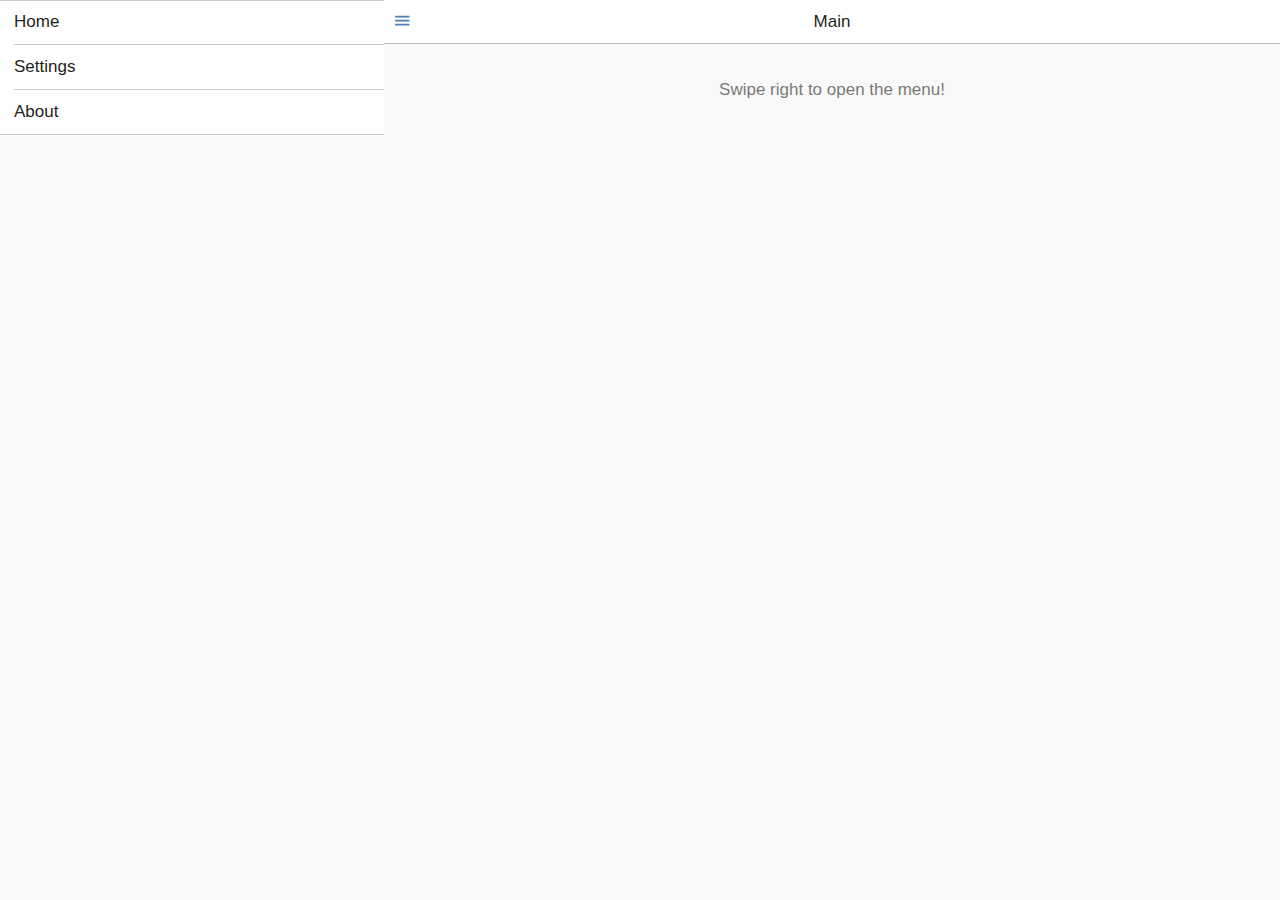
==== www/index.html @ 1e7282a0 "Project's Initial Commit" ====
<!DOCTYPE HTML>
<html>
<head>
    <meta charset="utf-8">
    <meta name="viewport" content="width=device-width, initial-scale=1, maximum-scale=1, user-scalable=no">
    <meta http-equiv="Content-Security-Policy" content="default-src * data:; style-src * 'unsafe-inline'; script-src * 'unsafe-inline' 'unsafe-eval'">
    <script src="components/loader.js"></script>
    <script src="lib/angular/angular.min.js"></script>
    <script src="lib/onsenui/js/onsenui.min.js"></script>
    <script src="lib/onsenui/js/angular-onsenui.min.js"></script>

    <link rel="stylesheet" href="components/loader.css">
    <link rel="stylesheet" href="lib/onsenui/css/onsenui.css">
    <link rel="stylesheet" href="lib/onsenui/css/onsen-css-components.css">
    <link rel="stylesheet" href="css/style.css">

    <script>
        ons.bootstrap()
          .controller('AppController', function($scope) {
            $scope.load = function(page) {
              $scope.mySplitterContent.load(page)
            }
            $scope.open = function() {
              $scope.mySplitterSide.open();
            }
          });
        ons.ready(function() {
            console.log("Onsen UI is ready!");
        });
    </script>
</head>
<body ng-controller="AppController as app">
  <ons-splitter>
    <ons-splitter-side var="mySplitterSide" side="left" width="30%" collapse="(max-width:640px)">
      <ons-page>
        <ons-list>
          <ons-list-item ng-click="load('home.html')" tappable>
            Home
          </ons-list-item>
          <ons-list-item ng-click="load('settings.html')" tappable>
            Settings
          </ons-list-item>
          <ons-list-item ng-click="load('about.html')" tappable>
            About
          </ons-list-item>
        </ons-list>
      </ons-page>
    </ons-splitter-side>
    <ons-splitter-content var="mySplitterContent" page="home.html"></ons-splitter-content>
  </ons-splitter>

  <ons-template id="home.html">
    <ons-page>
      <ons-toolbar>
        <div class="left">
          <ons-toolbar-button ng-click="open()">
            <ons-icon icon="md-menu"></ons-icon>
          </ons-toolbar-button>
        </div>
        <div class="center">
          Main
        </div>
      </ons-toolbar>
      <p style="text-align: center; opacity: 0.6; padding-top: 20px;">
        Swipe right to open the menu!
      </p>
    </ons-page>
  </ons-template>

  <ons-template id="settings.html">
    <ons-page>
      <ons-toolbar>
        <div class="left">
          <ons-toolbar-button ng-click="open()">
            <ons-icon icon="md-menu"></ons-icon>
          </ons-toolbar-button>
        </div>
        <div class="center">
          Settings
        </div>
      </ons-toolbar>
    </ons-page>
  </ons-template>

  <ons-template id="about.html">
    <ons-page>
      <ons-toolbar>
        <div class="left">
          <ons-toolbar-button ng-click="open()">
            <ons-icon icon="md-menu"></ons-icon>
          </ons-toolbar-button>
        </div>
        <div class="center">
          About
        </div>
      </ons-toolbar>
    </ons-page>
  </ons-template>
</body>
</html>
---- www/components/loader.css ----
/**
 * This is an auto-generated code by Monaca JS/CSS Components.
 * Please do not edit by hand.
 */

/*** <GENERATED> ***/
---- www/lib/onsenui/css/onsenui.css ----
/*! onsenui - v2.0.0-rc.1 - 2016-04-28 */
/*
Copyright 2013-2015 ASIAL CORPORATION

Licensed under the Apache License, Version 2.0 (the "License");
you may not use this file except in compliance with the License.
You may obtain a copy of the License at

   http://www.apache.org/licenses/LICENSE-2.0

Unless required by applicable law or agreed to in writing, software
distributed under the License is distributed on an "AS IS" BASIS,
WITHOUT WARRANTIES OR CONDITIONS OF ANY KIND, either express or implied.
See the License for the specific language governing permissions and
limitations under the License.

 */

@import url("font_awesome/css/font-awesome.min.css");
@import url("ionicons/css/ionicons.min.css");
@import url("material-design-iconic-font/css/material-design-iconic-font.min.css");

/* custom elements */
ons-page, ons-navigator,
ons-split-view, ons-sliding-menu, ons-tabbar,
ons-gesture-detector {
  display: block;
}

ons-navigator,
ons-tabbar {
  position: absolute;
  top: 0;
  left: 0;
  bottom: 0;
  right: 0;
  overflow: hidden;
}

ons-tab {
  -webkit-transform: translate3d(0, 0, 0);
          transform: translate3d(0, 0, 0);
}

ons-page, ons-navigator, ons-tabbar, ons-sliding-menu, ons-split-view {
  z-index: 2;
}

ons-fab {
  z-index: 3;
}

* {
  -webkit-touch-callout: none;
  -webkit-user-select: none;
  -webkit-tap-highlight-color: rgba(0, 0, 0, 0) !important;
}

input, textarea {
  -webkit-user-select: auto;
}

ons-toolbar:not([inline]), ons-bottom-toolbar {
  position: absolute;
  left: 0;
  right: 0;
  z-index: 10000;
}
ons-toolbar:not([inline]) {
  top: 0;
}
ons-bottom-toolbar {
  bottom: 0;
}

.page, .page__content {
  background-color: transparent !important;
  background: transparent !important;
}

.page__content {
  overflow: auto;
  -webkit-overflow-scrolling: touch;
  z-index: 0;
  -ms-touch-action: pan-y;
}

.navigation-bar + .page__background + .page__content {
  margin-top: -1px;
  top: 44px;
}

.navigation-bar--material + .page__background + .page__content {
  top: 56px;
}

.page[status-bar-fill] > .page__content {
  top: 20px;
}

.page[status-bar-fill] > .navigation-bar {
  padding-top: 20px;
  box-sizing: content-box;
}

.page[status-bar-fill] > .navigation-bar + .page__background + .page__content {
  top: 64px;
}

.page[status-bar-fill] > .navigation-bar--material + .page__background + .page__content {
  top: 76px;
}

ons-tabbar[status-bar-fill] > .tab-bar--top__content {
  top: 71px;
}

ons-tabbar[status-bar-fill] > .tab-bar--top {
  padding-top: 22px;
}

ons-tabbar[position="top"] .page[status-bar-fill] > .page__content {
  top: 0px;
}

.navigation-bar + .page__background + .page__content ons-tabbar[status-bar-fill] > .tab-bar--top {
  top: 0px;
}

.navigation-bar + .page__background + .page__content ons-tabbar[status-bar-fill] > .tab-bar--top__content {
  top: 49px;
}

.page-with-bottom-toolbar > .page__content {
  bottom: 44px;
}

ons-dialog[disabled] > .dialog,
ons-alert-dialog[disabled],
ons-popover[disabled] {
  pointer-events: none;
  opacity: 0.75;
}

ons-list-item[disabled] {
   pointer-events: none;
}

ons-pull-hook {
  position: absolute;
  left: 0;
  right: 0;
  margin: auto;
  text-align: center;
  z-index: 20002;
}

ons-splitter {
  overflow: hidden;
}

ons-splitter, ons-splitter-mask, ons-splitter-content, ons-splitter-side {
  display: block;
  position: absolute;
  left: 0;
  right: 0;
  top: 0;
  bottom: 0;
  box-sizing: border-box;
  z-index: 0;
}

ons-splitter-mask {
  z-index: 2;
  background-color: rgba(0, 0, 0, 0.1);
  display: none;
  opacity: 0;
}

ons-splitter-content {
  z-index: 1;
}

ons-splitter-side {
  right: auto;
  z-index: 1;
}

ons-splitter-side[side="right"] {
  right: 0;
  left: auto;
}

ons-splitter-side[mode="collapse"] {
  z-index: 3;
  left: auto;
  right: 100%;
}

ons-splitter-side[side="right"][mode="collapse"] {
  right: auto;
  left: 100%;
}

ons-toolbar-button > ons-icon[icon*="ion-"] {
  font-size: 26px;
}

ons-range {
  display: inline-block;
}

ons-range > input {
  min-width: 50px;
  width: 100%;
}

/*
Copyright 2013-2015 ASIAL CORPORATION

Licensed under the Apache License, Version 2.0 (the "License");
you may not use this file except in compliance with the License.
You may obtain a copy of the License at

   http://www.apache.org/licenses/LICENSE-2.0

Unless required by applicable law or agreed to in writing, software
distributed under the License is distributed on an "AS IS" BASIS,
WITHOUT WARRANTIES OR CONDITIONS OF ANY KIND, either express or implied.
See the License for the specific language governing permissions and
limitations under the License.

 */

ons-carousel {
  display: block;
  position: relative;
  width: 100%;
  overflow: hidden;
}

ons-carousel-item {
  display: block;
  height: 100%;
  visibility: hidden;
}

ons-carousel[fullscreen] {
  position: absolute;
  top: 0px;
  right: 0px;
  left: 0px;
  bottom: 0px;
  box-sizing: border-box;
}

ons-carousel[disabled] {
  pointer-events: none;
  opacity: 0.75;
}

ons-row {
  display: -webkit-box;
  display: -moz-flex;
  display: flex;
  flex-wrap: wrap;
  width: 100%;
  box-sizing: border-box;
}

ons-row[vertical-align="top"], ons-row[align="top"] {
  -webkit-box-align: start;
  box-align: start;
  -moz-align-items: flex-start;
  -ms-grid-row-align: flex-start;
      align-items: flex-start;
}

ons-row[vertical-align="bottom"], ons-row[align="bottom"] {
  -webkit-box-align: end;
  box-align: end;
  -moz-align-items: flex-end;
  -ms-grid-row-align: flex-end;
      align-items: flex-end;
}

ons-row[vertical-align="center"], ons-row[align="center"] {
  -webkit-box-align: center;
  box-align: center;
  -moz-align-items: center;
  -ms-grid-row-align: center;
      align-items: center;
  text-align: inherit;
}

ons-row + ons-row {
  padding-top: 0;
}

ons-col {
  -webkit-box-flex: 1;
  -moz-flex: 1;
  flex: 1;
  display: block;
  width: 100%;
  box-sizing: border-box;
}

ons-col[vertical-align="top"], ons-col[align="top"] {
  align-self: flex-start;
}

ons-col[vertical-align="bottom"], ons-col[align="bottom"] {
  align-self: flex-end; }

ons-col[vertical-align="center"], ons-col[align="center"] {
  -webkit-align-self: center;
  -moz-align-self: center;
  -ms-flex-item-align: center;
  text-align: inherit;
}


/*
Copyright 2013-2015 ASIAL CORPORATION

Licensed under the Apache License, Version 2.0 (the "License");
you may not use this file except in compliance with the License.
You may obtain a copy of the License at

   http://www.apache.org/licenses/LICENSE-2.0

Unless required by applicable law or agreed to in writing, software
distributed under the License is distributed on an "AS IS" BASIS,
WITHOUT WARRANTIES OR CONDITIONS OF ANY KIND, either express or implied.
See the License for the specific language governing permissions and
limitations under the License.

 */

.ons-icon {
  display: inline-block;
  font-style: normal;
  font-weight: normal;
  -webkit-font-smoothing: antialiased;
  -moz-osx-font-smoothing: grayscale;
}

.ons-icon--ion {
  line-height: 0.75em;
  vertical-align: -25%;
}

ons-icon[spin] {
  -webkit-animation: ons-icon-spin 2s infinite linear;
  animation: ons-icon-spin 2s infinite linear;
}

@-webkit-keyframes ons-icon-spin {
  0% {
    -webkit-transform: rotate(0deg);
  }
  100% {
    -webkit-transform: rotate(359deg);
  }
}

@keyframes ons-icon-spin {
  0% {
    -webkit-transform: rotate(0deg);
    transform: rotate(0deg);
  }
  100% {
    -webkit-transform: rotate(359deg);
    transform: rotate(359deg);
  }
}

.ons-icon[rotate="90"] {
  -webkit-transform: rotate(90deg);
  transform: rotate(90deg);
}

.ons-icon[rotate="180"] {
  -webkit-transform: rotate(180deg);
  transform: rotate(180deg);
}

.ons-icon[rotate="270"] {
  -webkit-transform: rotate(270deg);
  transform: rotate(270deg);
}

ons-icon[fixed-width] {
  width: 1.28571429em;
  text-align: center;
}

.ons-icon--lg {
  font-size: 1.33333333em;
  line-height: 0.75em;
  vertical-align: -15%;
}

.ons-icon--2x {
  font-size: 2em;
}

.ons-icon--3x {
  font-size: 3em;
}

.ons-icon--4x {
  font-size: 4em;
}

.ons-icon--5x {
  font-size: 5em;
}

ons-input {
  display: inline-block;
  position: relative;
}

ons-input .text-input__container {
  width: 100%;
  display: inline-block;
}

ons-input .text-input--material__label {
  position: absolute;
  left: 0px;
  top: 2px;
  font-size: 16px;
  font-weight: 400;
  font-family: 'Roboto', 'Noto', sans-serif;
  pointer-events: none;
}

ons-input .text-input__label:not(.text-input--material__label) {
  display: none;
}

ons-input .text-input__label--active {
  transform: translate(0, -75%) scale(0.75);
  -webkit-transform: translate(0, -75%) scale(0.75);
  transform-origin: left top;
  -webkit-transform-origin: left top;
  -webkit-transition: color 0.1s ease-in, -webkit-transform 0.1s ease-in;
  transition: color 0.1s ease-in, -webkit-transform 0.1s ease-in;
  transition: transform 0.1s ease-in, color 0.1s ease-in;
  transition: transform 0.1s ease-in, color 0.1s ease-in, -webkit-transform 0.1s ease-in;
  -webkit-transition: transform 0.1s ease-in, color 0.1s ease-in;
}

ons-input:not([float]) .text-input__label--active {
  display: none;
}

ons-input[disabled] {
  opacity: 0.5;
  pointer-events: none;
}

ons-input input.text-input--material::-webkit-input-placeholder {
  color: transparent;
}

ons-input input.text-input--material::-moz-placeholder {
  color: transparent;
}

ons-input input.text-input--material:-ms-input-placeholder {
  color: transparent;
}

/*
Copyright 2013-2015 ASIAL CORPORATION

Licensed under the Apache License, Version 2.0 (the "License");
you may not use this file except in compliance with the License.
You may obtain a copy of the License at

   http://www.apache.org/licenses/LICENSE-2.0

Unless required by applicable law or agreed to in writing, software
distributed under the License is distributed on an "AS IS" BASIS,
WITHOUT WARRANTIES OR CONDITIONS OF ANY KIND, either express or implied.
See the License for the specific language governing permissions and
limitations under the License.

 */

ons-progress-bar {
  display: block;
}

ons-progress-circular {
  display: inline-block;
  width: 42px;
  height: 42px;
}

ons-progress-circular > svg.progress-circular {
  width: 100%;
  height: 100%;
}

/*
Copyright 2013-2015 ASIAL CORPORATION

Licensed under the Apache License, Version 2.0 (the "License");
you may not use this file except in compliance with the License.
You may obtain a copy of the License at

   http://www.apache.org/licenses/LICENSE-2.0

Unless required by applicable law or agreed to in writing, software
distributed under the License is distributed on an "AS IS" BASIS,
WITHOUT WARRANTIES OR CONDITIONS OF ANY KIND, either express or implied.
See the License for the specific language governing permissions and
limitations under the License.

 */
.ripple {
  display: block;
  position: absolute;
  overflow: hidden;
  top: 0;
  left: 0;
  right: 0;
  bottom: 0;
  pointer-events: none;
}

ons-list-item .ripple__wave, ons-list-item .ripple__background,
.button--material--flat .ripple__wave, .button--material--flat .ripple__background{
  background: rgba(189, 189, 189, 0.3);
}

.ripple__background {
  background: rgba(255, 255, 255, 0.2);
  position: absolute;
  top: 0;
  left: 0;
  right: 0;
  bottom: 0;
  opacity: 0;
  pointer-events: none;
}

.ripple__wave {
  background: rgba(255, 255, 255, 0.2);
  width: 0;
  height: 0;
  border-radius: 50%;
  position: absolute;
  top: 0;
  left: 0;
  z-index: 0;
  pointer-events: none;
}

/*
Copyright 2013-2015 ASIAL CORPORATION

Licensed under the Apache License, Version 2.0 (the "License");
you may not use this file except in compliance with the License.
You may obtain a copy of the License at

   http://www.apache.org/licenses/LICENSE-2.0

Unless required by applicable law or agreed to in writing, software
distributed under the License is distributed on an "AS IS" BASIS,
WITHOUT WARRANTIES OR CONDITIONS OF ANY KIND, either express or implied.
See the License for the specific language governing permissions and
limitations under the License.

*/

ons-sliding-menu {
  position: absolute;
  left: 0px;
  right: 0px;
  top: 0px;
  bottom: 0px;
  z-index: 0;
  overflow-x: hidden;
}

.onsen-sliding-menu__menu,
.onsen-sliding-menu__main {
  position: absolute;
  top: 0px;
  left: 0px;
  bottom: 0px;
  right: 0px;
  z-index: 0;
  margin: 0;
  padding: 0;
}

.onsen-sliding-menu__menu {
  opacity: 0;
}


/*
Copyright 2013-2015 ASIAL CORPORATION

Licensed under the Apache License, Version 2.0 (the "License");
you may not use this file except in compliance with the License.
You may obtain a copy of the License at

   http://www.apache.org/licenses/LICENSE-2.0

Unless required by applicable law or agreed to in writing, software
distributed under the License is distributed on an "AS IS" BASIS,
WITHOUT WARRANTIES OR CONDITIONS OF ANY KIND, either express or implied.
See the License for the specific language governing permissions and
limitations under the License.

*/

ons-split-view {
  position: absolute;
  left: 0px;
  right: 0px;
  top: 0px;
  bottom: 0px;
  z-index: 0;
  overflow: hidden;
}

.onsen-split-view__secondary {
  opacity: 0;
  width: 100%;
}

.onsen-split-view__secondary,
.onsen-split-view__main {
  position: absolute;
  top: 0px;
  left: 0px;
  bottom: 0px;
  right: 0px;
  z-index: 0;
  overflow-x: hidden; 
}
---- www/lib/onsenui/css/onsen-css-components.css ----
html {
  height: 100%;
  width: 100%;
}
body {
  position: absolute;
  top: 0;
  right: 0;
  left: 0;
  bottom: 0;
  padding: 0;
  margin: 0;
  -webkit-text-size-adjust: 100%;
}
*:not(input):not(textarea):not(select) {
  -webkit-user-select: none;
  -moz-user-select: none;
  -ms-user-select: none;
  user-select: none;
}
* {
  -webkit-tap-highlight-color: rgba(0,0,0,0);
}
input:active,
input:focus,
textarea:active,
textarea:focus,
select:active,
select:focus {
  outline: none;
}
h1 {
  font-size: 36px;
}
h2 {
  font-size: 30px;
}
h3 {
  font-size: 24px;
}
h4,
h5,
h6 {
  font-size: 18px;
}
.page {
  font-family: -apple-system, 'Helvetica Neue', Helvetica, Arial, 'Lucida Grande', sans-serif;
  -webkit-font-smoothing: antialiased;
  -moz-osx-font-smoothing: grayscale;
  font-weight: 400;
  font-size: 17px;
  background-color: #f9f9f9;
  position: absolute;
  top: 0px;
  left: 0px;
  right: 0px;
  bottom: 0px;
  overflow: visible;
  font-size: 17px;
  color: #1f1f21;
  -ms-overflow-style: none;
  -webkit-transform: translate3d(0, 0, 0);
  -moz-transform: translate3d(0, 0, 0);
  -o-transform: translate3d(0, 0, 0);
  transform: translate3d(0, 0, 0);
}
.page::-webkit-scrollbar {
  display: none;
}
.page__content {
  background-color: #f9f9f9;
  position: absolute;
  top: 0px;
  left: 0px;
  right: 0px;
  bottom: 0px;
  -webkit-box-sizing: border-box;
  -moz-box-sizing: border-box;
  box-sizing: border-box;
}
.page__background {
  background-color: #f9f9f9;
  position: absolute;
  top: 0px;
  left: 0px;
  right: 0px;
  bottom: 0px;
  -webkit-box-sizing: border-box;
  -moz-box-sizing: border-box;
  box-sizing: border-box;
}
.content-padded {
  padding: 8px;
}
.page--material {
  font-family: 'Roboto', 'Noto', sans-serif;
  -webkit-font-smoothing: antialiased;
}
.page--material__content {
  font-family: 'Roboto', 'Noto', sans-serif;
  -webkit-font-smoothing: antialiased;
  font-weight: 400;
}
.page--material__content h1,
.page--material__content h2,
.page--material__content h3,
.page--material__content h4,
.page--material__content h5 {
  font-family: 'Roboto', 'Noto', sans-serif;
  -webkit-font-smoothing: antialiased;
  font-weight: 400;
}
.page--material__background {
  background-color: #fff;
}
/* topdoc
  name: Switch
  class: switch
  modifiers:
    :focus: Focus state
    :disabled: Disabled state
  markup:
    <label class="switch">
      <input type="checkbox" class="switch__input">
      <div class="switch__toggle">
        <div class="switch__handle"></div>
      </div>
    </label>
    <label class="switch">
      <input type="checkbox" class="switch__input" checked>
      <div class="switch__toggle">
        <div class="switch__handle"></div>
      </div>
    </label>
    <label class="switch">
      <input type="checkbox" class="switch__input" disabled>
      <div class="switch__toggle">
        <div class="switch__handle"></div>
      </div>
    </label>
*/
.switch {
  position: relative;
  display: inline-block;
  vertical-align: top;
  -webkit-box-sizing: border-box;
  -moz-box-sizing: border-box;
  box-sizing: border-box;
  -webkit-background-clip: padding-box;
  background-clip: padding-box;
  position: relative;
  overflow: hidden;
  min-width: 51px;
  font-size: 17px;
  padding: 0 20px;
  border: none;
  overflow: visible;
  width: 51px;
  height: 32px;
  z-index: 0;
  text-align: left;
}
.switch__input {
  position: absolute;
  overflow: hidden;
  right: 0px;
  top: 0px;
  left: 0px;
  bottom: 0px;
  padding: 0;
  border: 0;
  opacity: 0.001;
  z-index: 1;
  vertical-align: top;
  outline: none;
  width: 100%;
  height: 100%;
  margin: 0;
  -webkit-appearance: none;
  appearance: none;
  z-index: -1;
}
.switch__toggle {
  background-color: #fff;
  position: absolute;
  top: 0px;
  left: 0px;
  right: 0px;
  bottom: 0px;
  -webkit-border-radius: 30px;
  border-radius: 30px;
  -webkit-transition-property: all;
  -moz-transition-property: all;
  -o-transition-property: all;
  transition-property: all;
  -webkit-transition-duration: 0.35s;
  -moz-transition-duration: 0.35s;
  -o-transition-duration: 0.35s;
  transition-duration: 0.35s;
  -webkit-transition-timing-function: ease-out;
  -moz-transition-timing-function: ease-out;
  -o-transition-timing-function: ease-out;
  transition-timing-function: ease-out;
  -webkit-box-shadow: inset 0 0 0 2px #e5e5e5;
  box-shadow: inset 0 0 0 2px #e5e5e5;
}
.switch__handle {
  -webkit-box-sizing: border-box;
  -moz-box-sizing: border-box;
  box-sizing: border-box;
  -webkit-background-clip: padding-box;
  background-clip: padding-box;
  position: absolute;
  content: '';
  -webkit-border-radius: 28px;
  border-radius: 28px;
  height: 28px;
  width: 28px;
  background-color: #fff;
  left: 1px;
  top: 2px;
  -webkit-transition-property: all;
  -moz-transition-property: all;
  -o-transition-property: all;
  transition-property: all;
  -webkit-transition-duration: 0.35s;
  -moz-transition-duration: 0.35s;
  -o-transition-duration: 0.35s;
  transition-duration: 0.35s;
  -webkit-transition-timing-function: cubic-bezier(0.59, 0.01, 0.5, 0.99);
  -moz-transition-timing-function: cubic-bezier(0.59, 0.01, 0.5, 0.99);
  -o-transition-timing-function: cubic-bezier(0.59, 0.01, 0.5, 0.99);
  transition-timing-function: cubic-bezier(0.59, 0.01, 0.5, 0.99);
  -webkit-box-shadow: 0 0 0 1px #e4e4e4, 0 3px 2px rgba(0,0,0,0.25);
  box-shadow: 0 0 0 1px #e4e4e4, 0 3px 2px rgba(0,0,0,0.25);
}
.switch--active .switch__handle {
  -webkit-transition-duration: 0s;
  -moz-transition-duration: 0s;
  -o-transition-duration: 0s;
  transition-duration: 0s;
}
input:checked + .switch__toggle {
  -webkit-box-shadow: inset 0 0 0 2px #5198db;
  box-shadow: inset 0 0 0 2px #5198db;
  background-color: #5198db;
}
input:checked + .switch__toggle .switch__handle {
  left: 21px;
  -webkit-box-shadow: 0 3px 2px rgba(0,0,0,0.25);
  box-shadow: 0 3px 2px rgba(0,0,0,0.25);
}
input:disabled + .switch__toggle {
  opacity: 0.3;
  cursor: default;
  pointer-events: none;
}
.switch__touch {
  position: absolute;
  top: -5px;
  bottom: -5px;
  left: -10px;
  right: -10px;
}
/* topdoc
  name: Material Switch
  use: Switch
  modifiers:
    :focus: Focus state
    :disabled: Disabled state
  markup:
    <label class="switch switch--material">
      <input type="checkbox" class="switch__input switch--material__input">
      <div class="switch__toggle switch--material__toggle">
        <div class="switch__handle switch--material__handle">
        </div>
      </div>
    </label>
    <label class="switch switch--material">
      <input type="checkbox" class="switch__input switch--material__input" checked>
      <div class="switch__toggle switch--material__toggle">
        <div class="switch__handle switch--material__handle">
        </div>
      </div>
    </label>
    <label class="switch switch--material">
      <input type="checkbox" class="switch__input switch--material__input" disabled>
      <div class="switch__toggle switch--material__toggle">
        <div class="switch__handle switch--material__handle">
        </div>
      </div>
    </label>
*/
.switch.switch--material {
  width: 36px;
  height: 24px;
  padding: 0 10px;
  min-width: 36px;
}
.switch.switch--material .switch__toggle {
  background-color: #b0afaf;
  margin-top: 5px;
  height: 14px;
  -webkit-box-shadow: none;
  box-shadow: none;
}
.switch.switch--material .switch__input {
  position: absolute;
  overflow: hidden;
  right: 0px;
  top: 0px;
  left: 0px;
  bottom: 0px;
  padding: 0;
  border: 0;
  opacity: 0.001;
  z-index: 1;
  vertical-align: top;
  outline: none;
  width: 100%;
  height: 100%;
  margin: 0;
  -webkit-appearance: none;
  appearance: none;
  z-index: -1;
}
.switch.switch--material .switch__handle {
  background-color: #f1f1f1;
  left: 0px;
  margin-top: -5px;
  width: 20px;
  height: 20px;
  -webkit-box-shadow: 0 4px 5px 0 rgba(0,0,0,0.14), 0 1px 10px 0 rgba(0,0,0,0.12), 0 2px 4px -1px rgba(0,0,0,0.4);
  box-shadow: 0 4px 5px 0 rgba(0,0,0,0.14), 0 1px 10px 0 rgba(0,0,0,0.12), 0 2px 4px -1px rgba(0,0,0,0.4);
}
.switch.switch--material input:checked + .switch__toggle {
  background-color: #77c2bb;
  -webkit-box-shadow: none;
  box-shadow: none;
}
.switch.switch--material input:checked + .switch__toggle .switch__handle {
  left: 16px;
  background-color: #009688;
  -webkit-box-shadow: 0 2px 2px 0 rgba(0,0,0,0.14), 0 1px 5px 0 rgba(0,0,0,0.12), 0 3px 1px -2px rgba(0,0,0,0.2);
  box-shadow: 0 2px 2px 0 rgba(0,0,0,0.14), 0 1px 5px 0 rgba(0,0,0,0.12), 0 3px 1px -2px rgba(0,0,0,0.2);
}
.switch.switch--material input:disabled + .switch__toggle {
  opacity: 0.3;
  cursor: default;
  pointer-events: none;
}
.switch.switch--material .switch__handle:before {
  background: transparent;
  content: '';
  display: block;
  width: 100%;
  height: 100%;
  -webkit-border-radius: 50%;
  border-radius: 50%;
  z-index: -1;
  -webkit-box-shadow: 0px 0px 0px 0px rgba(0,0,0,0.12);
  box-shadow: 0px 0px 0px 0px rgba(0,0,0,0.12);
  -webkit-transition: -webkit-box-shadow 0.1s linear;
  -moz-transition: box-shadow 0.1s linear;
  -o-transition: box-shadow 0.1s linear;
  transition: box-shadow 0.1s linear;
}
.switch.switch--material.switch--active .switch__handle:before {
  -webkit-box-shadow: 0px 0px 0px 14px rgba(0,0,0,0.12);
  box-shadow: 0px 0px 0px 14px rgba(0,0,0,0.12);
}
.switch.switch--material.switch--active input:checked + .switch__toggle .switch__handle:before {
  -webkit-box-shadow: 0px 0px 0px 14px rgba(0,150,136,0.2);
  box-shadow: 0px 0px 0px 14px rgba(0,150,136,0.2);
}
.switch.switch--material .switch__touch {
  position: absolute;
  top: -10px;
  bottom: -10px;
  left: -15px;
  right: -15px;
}
/* topdoc
  name: Range
  class: range
  modifiers:
    :active: Active state
    :disabled: Disabled state
    :focus: Focused
  markup:
    <input type="range" class="range">
    <input type="range" class="range" disabled>
  showcase:
    <div class="navigation-bar">
        <div class="navigation-bar__item center full">
            <h1 class="navigation-bar__title">Range</h1>
        </div>
    </div>

    <div style="padding:8px">
      <input type="range" class="range" style="width:100%" value="0">
    </div>

    <div style="padding:8px">
      <input type="range" class="range" style="width:100%" value="30">
    </div>

    <div style="padding:8px">
      <input type="range" class="range" style="width:100%" value="60">
    </div>

    <div style="padding:8px">
      <input type="range" class="range" style="width:100%" value="90">
    </div>
*/
.range {
  padding: 0;
  margin: 0;
  font: inherit;
  color: inherit;
  background: transparent;
  border: none;
  line-height: normal;
  -webkit-box-sizing: border-box;
  -moz-box-sizing: border-box;
  box-sizing: border-box;
  -webkit-background-clip: padding-box;
  background-clip: padding-box;
  vertical-align: top;
  outline: none;
  line-height: 1;
  -webkit-appearance: none;
  -webkit-border-radius: 4px;
  border-radius: 4px;
  border: none;
  height: 2px;
  -webkit-border-radius: 0;
  border-radius: 0;
  -webkit-border-radius: 3px;
  border-radius: 3px;
  background-image: -webkit-gradient(linear, left top, left bottom, from(#ccc), to(#ccc));
  background-image: -webkit-linear-gradient(#ccc, #ccc);
  background-image: -moz-linear-gradient(#ccc, #ccc);
  background-image: -o-linear-gradient(#ccc, #ccc);
  background-image: linear-gradient(#ccc, #ccc);
  background-position: left center;
  -webkit-background-size: 100% 2px;
  background-size: 100% 2px;
  background-repeat: no-repeat;
  overflow: hidden;
  height: 32px;
}
.range::-moz-range-track {
  position: relative;
  border: none;
  background-color: #ccc;
  height: 2px;
  border-radius: 30px;
  box-shadow: none;
  top: 0;
  margin: 0;
  padding: 0;
}
.range::-ms-track {
  position: relative;
  border: none;
  background-color: #ccc;
  height: 0;
  border-radius: 30px;
}
.range::-webkit-slider-thumb {
  cursor: pointer;
  -webkit-appearance: none;
  position: relative;
  height: 29px;
  width: 29px;
  background-color: #fff;
  border: 1px solid #ccc;
  -webkit-border-radius: 30px;
  border-radius: 30px;
  -webkit-box-shadow: none;
  box-shadow: none;
  top: 0;
  margin: 0;
  padding: 0;
}
.range::-moz-range-thumb {
  cursor: pointer;
  position: relative;
  height: 29px;
  width: 29px;
  background-color: #fff;
  border: 1px solid #ccc;
  border-radius: 30px;
  box-shadow: none;
  margin: 0;
  padding: 0;
}
.range::-ms-thumb {
  cursor: pointer;
  position: relative;
  height: 29px;
  width: 29px;
  background-color: #fff;
  border: 1px solid #ccc;
  border-radius: 30px;
  box-shadow: none;
  top: 0;
  margin: 0;
  padding: 0;
}
.range::-webkit-slider-thumb:before {
  position: absolute;
  top: 13px;
  right: 28px;
  left: -10000px;
  height: 2px;
  background-color: rgba(24,103,194,0.81);
  content: '';
  margin: 0;
  padding: 0;
}
.range::-ms-fill-lower {
  height: 2px;
  background-color: rgba(24,103,194,0.81);
}
.range::-ms-tooltip {
  display: none;
}
.range:disabled {
  opacity: 0.3;
  cursor: default;
  pointer-events: none;
}
.range__left {
  position: relative;
  top: 17px;
  height: 2px;
  width: 0;
  background-color: rgba(24,103,194,0.81);
  pointer-events: none;
}
[disabled] > .range__left,
.range--material:disabled + .range__left {
  visibility: hidden;
}
/* topdoc
  name: Material Range
  use: Range
  modifiers:
    :active: Active state
    :disabled: Disabled state
    :focus: Focused
  markup:
    <input type="range" class="range range--material">
    <input type="range" class="range range--material" disabled>
*/
.range--material {
  background-image: -webkit-gradient(linear, left top, left bottom, from(#e0e0e0), to(#e0e0e0));
  background-image: -webkit-linear-gradient(#e0e0e0, #e0e0e0);
  background-image: -moz-linear-gradient(#e0e0e0, #e0e0e0);
  background-image: -o-linear-gradient(#e0e0e0, #e0e0e0);
  background-image: linear-gradient(#e0e0e0, #e0e0e0);
  background-position: center;
  -webkit-background-size: 100% 2px;
  background-size: 100% 2px;
  overflow: visible;
}
.range--material::-webkit-slider-thumb {
  top: 1px;
  border: none;
  height: 36px;
  width: 14px;
  -webkit-border-radius: 0;
  border-radius: 0;
  background-color: transparent;
  background-image: -webkit-radial-gradient(7px, circle 6px, #009688 0%, #009688 6px, transparent 7px);
  background-image: radial-gradient(circle 6px at 7px, #009688 0%, #009688 6px, transparent 7px);
  margin-top: -1px;
}
.range--material::-moz-range-thumb {
  top: 1px;
  border: 3px solid #e0e0e0;
  height: 12px;
  width: 12px;
  border-radius: 100%;
  border-color: #009688;
  background-color: #009688;
}
.range--material::-moz-range-track {
  background-color: #e0e0e0;
}
.range--material::-ms-thumb {
  margin-top: 1px;
  border: none;
  height: 12px;
  width: 12px;
  border-radius: 100%;
  border-color: #009688;
  background-color: #009688;
}
.range--material:focus::-moz-range-thumb {
  border-color: #009688;
  background-color: #009688;
}
.range--material::-moz-range-thumb:before {
  display: none;
}
.range--material::-webkit-slider-thumb:before {
  display: none;
}
.range--material::-ms-fill-lower {
  background-color: #009688;
}
.range--material::-moz-range-thumb:after {
  margin-top: -3px;
  margin-left: -3px;
  content: '';
  display: block;
  border: 0px;
  border-radius: 100%;
  height: 12px;
  width: 12px;
  background-color: #009688;
  opacity: 0.2;
  -moz-transition: -moz-transform 0.1s linear;
  transition: transform 0.1s linear;
}
.range--material::-webkit-slider-thumb:after {
  margin-top: -3px;
  margin-left: -3px;
  content: '';
  display: block;
  border: 0px;
  -webkit-border-radius: 100%;
  border-radius: 100%;
  height: 12px;
  width: 12px;
  background-color: #009688;
  opacity: 0.2;
  -webkit-transition: -webkit-transform 0.1s linear;
  transition: transform 0.1s linear;
  display: inline-block;
  margin-left: 1px;
  margin-top: 12px;
}
.range--material::-ms-fill-upper {
  margin-top: -6px;
  margin-left: -6px;
  content: '';
  display: block;
  border: 0px;
  border-radius: 100%;
  height: 12px;
  width: 12px;
  background-color: #009688;
  opacity: 0.2;
  transition: transform 0.1s linear;
}
.range--material:active::-webkit-slider-thumb:after {
  -webkit-transform: scale(2.5);
  transform: scale(2.5);
}
.range--material:active::-moz-range-thumb:after {
  -moz-transform: scale(2.5);
  transform: scale(2.5);
}
.range--material:active::-ms-fill-upper {
  -ms-transform: scale(2.5);
  transform: scale(2.5);
}
.range--material__left {
  background-color: #009688;
}
/* topdoc
  name: Navigation Bar
  class: navigation-bar
  markup:
    <div class="navigation-bar">
      <div class="navigation-bar__center">Navigation Bar</div>
    </div>
*/
.navigation-bar {
  font-family: -apple-system, 'Helvetica Neue', Helvetica, Arial, 'Lucida Grande', sans-serif;
  -webkit-font-smoothing: antialiased;
  -moz-osx-font-smoothing: grayscale;
  font-weight: 400;
  font-size: 17px;
  -webkit-box-sizing: border-box;
  -moz-box-sizing: border-box;
  box-sizing: border-box;
  -webkit-background-clip: padding-box;
  background-clip: padding-box;
  white-space: nowrap;
  overflow: hidden;
  word-spacing: 0;
  padding: 0;
  margin: 0;
  font: inherit;
  color: inherit;
  background: transparent;
  border: none;
  line-height: normal;
  cursor: default;
  -webkit-user-select: none;
  -moz-user-select: none;
  -ms-user-select: none;
  user-select: none;
  z-index: 2;
  display: block;
  height: 44px;
  padding-left: 0;
  padding-right: 0;
  background: #fff;
  color: #1f1f21;
  -webkit-box-shadow: none;
  box-shadow: none;
  border-bottom: 1px solid #bbb;
  font-weight: 400;
  width: 100%;
  white-space: nowrap;
  overflow: visible;
}
@media (-webkit-min-device-pixel-ratio: 2), (min-resolution: 192dpi) {
  .navigation-bar {
    border-bottom: none;
    -webkit-background-size: 100% 1px;
    background-size: 100% 1px;
    background-repeat: no-repeat;
    background-position: bottom;
    background-image: -webkit-linear-gradient(90deg, #bbb, #bbb 50%, transparent 50%);
    background-image: -moz-linear-gradient(90deg, #bbb, #bbb 50%, transparent 50%);
    background-image: -o-linear-gradient(90deg, #bbb, #bbb 50%, transparent 50%);
    background-image: linear-gradient(0deg, #bbb, #bbb 50%, transparent 50%);
  }
}
.navigation-bar__bg {
  background: #fff;
}
.navigation-bar__item,
.navigation-bar__left,
.navigation-bar__right,
.navigation-bar__center {
  -webkit-box-sizing: border-box;
  -moz-box-sizing: border-box;
  box-sizing: border-box;
  -webkit-background-clip: padding-box;
  background-clip: padding-box;
  padding: 0;
  margin: 0;
  font: inherit;
  color: inherit;
  background: transparent;
  border: none;
  line-height: normal;
  height: 44px;
  vertical-align: top;
  overflow: visible;
  display: block;
  vertical-align: middle;
  float: left;
}
.navigation-bar__left {
  max-width: 50%;
  width: 27%;
  text-align: left;
  line-height: 44px;
}
.navigation-bar__right {
  max-width: 50%;
  width: 27%;
  text-align: right;
  line-height: 44px;
}
.navigation-bar__center {
  width: 46%;
  text-align: center;
  line-height: 44px;
  font-size: 17px;
  font-weight: 500;
  color: #1f1f21;
}
.navigation-bar__title {
  line-height: 44px;
  font-size: 17px;
  font-weight: 500;
  color: #1f1f21;
  margin: 0;
  padding: 0;
  overflow: visible;
}
.navigation-bar__center:first-child:last-child {
  width: 100%;
}
/* topdoc
  name: Navigation Bar Item
  use: Toolbar Button, Navigation Bar
  markup:
    <div class="navigation-bar">
      <div class="navigation-bar__left">
        <span class="toolbar-button--quiet">
          <i class="ion-navicon" style="font-size:32px; vertical-align:-6px;"></i>
        </span>
      </div>

      <div class="navigation-bar__center">
        Navigation Bar
      </div>

      <div class="navigation-bar__right">
        <span class="toolbar-button--quiet">Label</span>
      </div>
    </div>
*/
/* topdoc
  name: Navigation Bar with Outline Button
  use: Toolbar Button, Navigation Bar
  markup:
    <!-- Prerequisite=This example use ionicons(http://ionicons.com) to display icons. -->
    <div class="navigation-bar">
      <div class="navigation-bar__left">
        <span class="toolbar-button--outline">
          <i class="ion-navicon" style="font-size:32px; vertical-align:-6px;"></i>
        </span>
      </div>

      <div class="navigation-bar__center">
        Title
      </div>

      <div class="navigation-bar__right">
        <span class="toolbar-button--outline">Button</span>
      </div>
    </div>
*/
/* topdoc
  name: Transparent Navigation Bar
  class: navigation-bar--transparent
  use: Toolbar Button, Navigation Bar
  markup:
    <div class="navigation-bar navigation-bar--transparent">
      <div class="navigation-bar__left">
        <span class="toolbar-button--quiet">
          <i class="ion-navicon" style="font-size:32px; vertical-align:-6px;"></i>
        </span>
      </div>
      <div class="navigation-bar__center">
        Navigation Bar
      </div>
      <div class="navigation-bar__right">
        <span class="toolbar-button--quiet">Label</span>
      </div>
    </div>
*/
.navigation-bar--transparent {
  background-color: transparent;
  background-image: none;
  border: none;
}
/* topdoc
  name: Navigation Bar with Outline Button
  use: Toolbar Button, Navigation Bar
  markup:
    <!-- Prerequisite=This example use ionicons(http://ionicons.com) to display icons. -->
    <div class="navigation-bar">
      <div class="navigation-bar__left">
        <span class="toolbar-button--outline">
          <i class="ion-navicon" style="font-size:32px; vertical-align:-6px;"></i>
        </span>
      </div>

      <div class="navigation-bar__center">
        Title
      </div>

      <div class="navigation-bar__right">
        <span class="toolbar-button--outline">Button</span>
      </div>
    </div>
*/
/* topdoc
  name: Transparent Navigation Bar
  class: navigation-bar--transparent
  use: Toolbar Button, Navigation Bar
  markup:
    <!-- Prerequisite=This example use ionicons(http://ionicons.com) to display icons. -->
    <div class="navigation-bar navigation-bar--transparent">
      <div class="navigation-bar__left">
        <span class="toolbar-button--quiet">
          <i class="ion-navicon" style="font-size:32px; vertical-align:-6px;"></i>
        </span>
      </div>
      <div class="navigation-bar__center">
        Navigation Bar
      </div>
      <div class="navigation-bar__right">
        <span class="toolbar-button--quiet">Label</span>
      </div>
    </div>
*/
.navigation-bar--transparent {
  background-color: transparent;
  background-image: none;
  border: none;
}
/* topdoc
  name: Bottom Bar
  class: bottom-bar
  use: Navigation Bar
  markup:
    <div class="bottom-bar">
      <div class="bottom-bar__line-height" style="text-align:center">Bottom Toolbar</div>
    </div>
*/
.bottom-bar {
  font-family: -apple-system, 'Helvetica Neue', Helvetica, Arial, 'Lucida Grande', sans-serif;
  -webkit-font-smoothing: antialiased;
  -moz-osx-font-smoothing: grayscale;
  font-weight: 400;
  font-size: 17px;
  -webkit-box-sizing: border-box;
  -moz-box-sizing: border-box;
  box-sizing: border-box;
  -webkit-background-clip: padding-box;
  background-clip: padding-box;
  white-space: nowrap;
  overflow: hidden;
  word-spacing: 0;
  padding: 0;
  margin: 0;
  font: inherit;
  color: inherit;
  background: transparent;
  border: none;
  line-height: normal;
  cursor: default;
  -webkit-user-select: none;
  -moz-user-select: none;
  -ms-user-select: none;
  user-select: none;
  z-index: 2;
  display: block;
  height: 44px;
  padding-left: 0;
  padding-right: 0;
  background: #fff;
  color: #1f1f21;
  -webkit-box-shadow: none;
  box-shadow: none;
  font-weight: 400;
  border-bottom: none;
  border-top: 1px solid #bbb;
  position: absolute;
  bottom: 0px;
  right: 0px;
  left: 0px;
}
@media (-webkit-min-device-pixel-ratio: 2), (min-resolution: 192dpi) {
  .bottom-bar {
    border-top: none;
    -webkit-background-size: 100% 1px;
    background-size: 100% 1px;
    background-repeat: no-repeat;
    background-position: top;
    background-image: -webkit-linear-gradient(270deg, #bbb, #bbb 50%, transparent 50%);
    background-image: -moz-linear-gradient(270deg, #bbb, #bbb 50%, transparent 50%);
    background-image: -o-linear-gradient(270deg, #bbb, #bbb 50%, transparent 50%);
    background-image: linear-gradient(180deg, #bbb, #bbb 50%, transparent 50%);
  }
}
.bottom-bar__line-height {
  line-height: 44px;
  padding-bottom: 0;
  padding-top: 0;
}
.bottom-bar--transparent {
  background-color: transparent;
  background-image: none;
  border: none;
}
/* topdoc
  name: Navigation Bar with Segment
  class: navigation-bar
  hint: .navigation-bar .button-bar
  use: Segment, Navigation Bar
  markup:
    <div class="navigation-bar">
      <div class="navigation-bar__center">
        <div class="button-bar" style="width:200px;margin:7px 50px;">
          <div class="button-bar__item">
            <input type="radio" name="navi-segment-a" checked>
            <div class="button-bar__button">One</div>
          </div>

          <div class="button-bar__item">
            <input type="radio" name="navi-segment-a">
            <div class="button-bar__button">Two</div>
          </div>
        </div>
      </div>
    </div>
*/
/* topdoc
  name: Material Navigation Bar
  class: navigation-bar--material
  use: Toolbar Button, Navigation Bar
  markup:
    <div class="navigation-bar navigation-bar--material">
      <div class="navigation-bar__center navigation-bar--material__center">
        Title
      </div>
    </div>
*/
.navigation-bar--material {
  display: -webkit-box;
  display: -webkit-flex;
  display: -moz-box;
  display: -ms-flexbox;
  display: flex;
  -webkit-flex-wrap: nowrap;
  -ms-flex-wrap: nowrap;
  flex-wrap: nowrap;
  -webkit-box-pack: justify;
  -webkit-justify-content: space-between;
  -moz-box-pack: justify;
  -ms-flex-pack: justify;
  justify-content: space-between;
  height: 56px;
  border-bottom: 0;
  -webkit-box-shadow: 0 1px 5px rgba(0,0,0,0.3);
  box-shadow: 0 1px 5px rgba(0,0,0,0.3);
  padding: 0;
  background-color: #009688;
  -webkit-background-size: 0;
  background-size: 0;
}
.navigation-bar--noshadow {
  -webkit-box-shadow: none;
  box-shadow: none;
  background-image: none;
  border-bottom: none;
}
.navigation-bar--material__left,
.navigation-bar--material__right {
  font-family: 'Roboto', 'Noto', sans-serif;
  -webkit-font-smoothing: antialiased;
  font-size: 20px;
  font-weight: 500;
  color: #fff;
  height: 56px;
  min-width: 72px;
  width: auto;
  float: initial;
  line-height: 56px;
}
.navigation-bar--material__center {
  font-family: 'Roboto', 'Noto', sans-serif;
  -webkit-font-smoothing: antialiased;
  font-size: 20px;
  font-weight: 500;
  color: #fff;
  height: 56px;
  width: auto;
  -webkit-box-flex: 1;
  -webkit-flex-grow: 1;
  -moz-box-flex: 1;
  -ms-flex-positive: 1;
  flex-grow: 1;
  overflow: hidden;
  text-overflow: ellipsis;
  text-align: left;
  float: initial;
  line-height: 56px;
}
.navigation-bar--material__center:first-child {
  margin-left: 16px;
}
.navigation-bar--material__center:last-child {
  margin-right: 16px;
}
.navigation-bar--material__left:empty,
.navigation-bar--material__right:empty {
  min-width: 16px;
}
/* topdoc
  name: Material Navigation Bar with Icons
  class: navigation-bar--material
  use: Toolbar Button, Material Navigation Bar
  hint: .navigation-bar--material
  markup:
    <div class="navigation-bar navigation-bar--material">
      <div class="navigation-bar__left navigation-bar--material__left">
        <span class="toolbar-button toolbar-button--material">
          <i class="zmdi zmdi-menu"></i>
        </span>
      </div>
      <div class="navigation-bar__center navigation-bar--material__center">
        Title
      </div>
      <div class="navigation-bar__right navigation-bar--material__right">
        <span class="toolbar-button toolbar-button--material">
          <i class="zmdi zmdi-search"></i>
        </span>
        <span class="toolbar-button toolbar-button--material">
          <i class="zmdi zmdi-favorite"></i>
        </span>
        <span class="toolbar-button toolbar-button--material">
          <i class="zmdi zmdi-more-vert"></i>
        </span>
      </div>
    </div>
*/
/* topdoc
  name: Button
  class: button
  modifiers:
    :active: Active state
    :disabled: Disabled state
    :focus: Focused
  markup:
    <button class="button">Button</button>
    <button class="button" disabled>Button</button>
*/
.button {
  position: relative;
  display: inline-block;
  vertical-align: top;
  -webkit-box-sizing: border-box;
  -moz-box-sizing: border-box;
  box-sizing: border-box;
  -webkit-background-clip: padding-box;
  background-clip: padding-box;
  padding: 0;
  margin: 0;
  font: inherit;
  color: inherit;
  background: transparent;
  border: none;
  line-height: normal;
  font-family: -apple-system, 'Helvetica Neue', Helvetica, Arial, 'Lucida Grande', sans-serif;
  -webkit-font-smoothing: antialiased;
  -moz-osx-font-smoothing: grayscale;
  font-weight: 400;
  font-size: 17px;
  cursor: default;
  -webkit-user-select: none;
  -moz-user-select: none;
  -ms-user-select: none;
  user-select: none;
  text-overflow: ellipsis;
  white-space: nowrap;
  overflow: hidden;
  height: auto;
  text-decoration: none;
  padding: 4px 10px;
  font-size: 17px;
  line-height: 32px;
  letter-spacing: 0;
  color: #fff;
  vertical-align: middle;
  background-color: rgba(24,103,194,0.81);
  border: 0px solid currentColor;
  -webkit-border-radius: 3px;
  border-radius: 3px;
  -webkit-transition: none;
  -moz-transition: none;
  -o-transition: none;
  transition: none;
}
.button:hover {
  -webkit-transition: none;
  -moz-transition: none;
  -o-transition: none;
  transition: none;
}
.button:active {
  background-color: rgba(24,103,194,0.81);
  -webkit-transition: none;
  -moz-transition: none;
  -o-transition: none;
  transition: none;
  opacity: 0.2;
}
.button:focus {
  outline: 0;
}
.button:disabled,
.button[disabled] {
  opacity: 0.3;
  cursor: default;
  pointer-events: none;
}
/* topdoc
  name: Outline Button
  class: button--outline
  use: Button
  markup:
    <button class="button button--outline">Button</button>
    <button class="button button--outline" disabled>Button</button>
*/
.button--outline {
  background-color: transparent;
  border: 1px solid rgba(24,103,194,0.81);
  color: rgba(24,103,194,0.81);
}
.button--outline:active {
  background-color: rgba(24,103,194,0.2);
  border: 1px solid rgba(24,103,194,0.81);
  color: rgba(24,103,194,0.81);
  opacity: 1;
}
.button--outline:hover {
  border: 1px solid rgba(24,103,194,0.81);
  -webkit-transition: 0;
  -moz-transition: 0;
  -o-transition: 0;
  transition: 0;
}
/* topdoc
  name: Light Button
  class: button--light
  use: Button
  markup:
    <button class="button button--light">Button</button>
    <button class="button button--light" disabled>Button</button>
*/
.button--light {
  background-color: transparent;
  color: rgba(0,0,0,0.4);
  border: 1px solid rgba(0,0,0,0.2);
}
.button--light:active {
  background-color: rgba(0,0,0,0.05);
  color: rgba(0,0,0,0.4);
  border: 1px solid rgba(0,0,0,0.2);
  opacity: 1;
}
/* topdoc
  name: Quiet Button
  class: button--quiet
  markup:
    <button class="button--quiet">Button</button>
    <button class="button--quiet" disabled>Button</button>
*/
.button--quiet {
  position: relative;
  display: inline-block;
  vertical-align: top;
  -webkit-box-sizing: border-box;
  -moz-box-sizing: border-box;
  box-sizing: border-box;
  -webkit-background-clip: padding-box;
  background-clip: padding-box;
  padding: 0;
  margin: 0;
  font: inherit;
  color: inherit;
  background: transparent;
  border: none;
  line-height: normal;
  font-family: -apple-system, 'Helvetica Neue', Helvetica, Arial, 'Lucida Grande', sans-serif;
  -webkit-font-smoothing: antialiased;
  -moz-osx-font-smoothing: grayscale;
  font-weight: 400;
  font-size: 17px;
  cursor: default;
  -webkit-user-select: none;
  -moz-user-select: none;
  -ms-user-select: none;
  user-select: none;
  text-overflow: ellipsis;
  white-space: nowrap;
  overflow: hidden;
  height: auto;
  text-decoration: none;
  padding: 4px 10px;
  font-size: 17px;
  line-height: 32px;
  letter-spacing: 0;
  color: #fff;
  vertical-align: middle;
  background-color: rgba(24,103,194,0.81);
  border: 0px solid currentColor;
  -webkit-border-radius: 3px;
  border-radius: 3px;
  -webkit-transition: none;
  -moz-transition: none;
  -o-transition: none;
  transition: none;
  background: transparent;
  border: 1px solid transparent;
  -webkit-box-shadow: none;
  box-shadow: none;
  background: transparent;
  color: rgba(24,103,194,0.81);
  border: none;
}
.button--quiet:disabled,
.button--quiet[disabled] {
  opacity: 0.3;
  cursor: default;
  pointer-events: none;
  border: none;
}
.button--quiet:hover {
  -webkit-transition: none;
  -moz-transition: none;
  -o-transition: none;
  transition: none;
}
.button--quiet:focus {
  outline: 0;
}
.button--quiet:active {
  background-color: transparent;
  border: none;
  -webkit-transition: none;
  -moz-transition: none;
  -o-transition: none;
  transition: none;
  opacity: 0.2;
  color: rgba(24,103,194,0.81);
}
/* topdoc
  name: Call To Action Button
  class: button--cta
  markup:
    <button class="button--cta">Button</button>
    <button class="button--cta" disabled>Button</button>
*/
.button--cta {
  position: relative;
  display: inline-block;
  vertical-align: top;
  -webkit-box-sizing: border-box;
  -moz-box-sizing: border-box;
  box-sizing: border-box;
  -webkit-background-clip: padding-box;
  background-clip: padding-box;
  padding: 0;
  margin: 0;
  font: inherit;
  color: inherit;
  background: transparent;
  border: none;
  line-height: normal;
  font-family: -apple-system, 'Helvetica Neue', Helvetica, Arial, 'Lucida Grande', sans-serif;
  -webkit-font-smoothing: antialiased;
  -moz-osx-font-smoothing: grayscale;
  font-weight: 400;
  font-size: 17px;
  cursor: default;
  -webkit-user-select: none;
  -moz-user-select: none;
  -ms-user-select: none;
  user-select: none;
  text-overflow: ellipsis;
  white-space: nowrap;
  overflow: hidden;
  height: auto;
  text-decoration: none;
  padding: 4px 10px;
  font-size: 17px;
  line-height: 32px;
  letter-spacing: 0;
  color: #fff;
  vertical-align: middle;
  background-color: rgba(24,103,194,0.81);
  border: 0px solid currentColor;
  -webkit-border-radius: 3px;
  border-radius: 3px;
  -webkit-transition: none;
  -moz-transition: none;
  -o-transition: none;
  transition: none;
  border: none;
  background-color: #25a6d9;
  color: #fff;
}
.button--cta:hover {
  -webkit-transition: none;
  -moz-transition: none;
  -o-transition: none;
  transition: none;
}
.button--cta:focus {
  outline: 0;
}
.button--cta:active {
  color: var-button-cat-color;
  background-color: #25a6d9;
  -webkit-transition: none;
  -moz-transition: none;
  -o-transition: none;
  transition: none;
  opacity: 0.2;
}
.button--cta:disabled,
.button--cta[disabled] {
  opacity: 0.3;
  cursor: default;
  pointer-events: none;
}
/* topdoc
  name: Large Button
  class: button--large
  use: Button
  markup:
    <button class="button button--large">Button</button>
*/
.button--large {
  font-size: 17px;
  font-weight: 500;
  line-height: 36px;
  padding: 4px 12px;
  display: block;
  width: 100%;
  text-align: center;
}
.button--large:active {
  background-color: rgba(24,103,194,0.81);
  -webkit-transition: none;
  -moz-transition: none;
  -o-transition: none;
  transition: none;
  opacity: 0.2;
  -webkit-transition: none;
  -moz-transition: none;
  -o-transition: none;
  transition: none;
}
.button--large:disabled,
.button--large[disabled] {
  opacity: 0.3;
  cursor: default;
  pointer-events: none;
}
.button--large:hover {
  -webkit-transition: none;
  -moz-transition: none;
  -o-transition: none;
  transition: none;
}
.button--large:focus {
  outline: 0;
}
/* topdoc
  name: Large Quiet Button
  class: button--large--quiet
  markup:
    <button class="button--large--quiet">Button</button>
*/
.button--large--quiet {
  position: relative;
  display: inline-block;
  vertical-align: top;
  -webkit-box-sizing: border-box;
  -moz-box-sizing: border-box;
  box-sizing: border-box;
  -webkit-background-clip: padding-box;
  background-clip: padding-box;
  padding: 0;
  margin: 0;
  font: inherit;
  color: inherit;
  background: transparent;
  border: none;
  line-height: normal;
  font-family: -apple-system, 'Helvetica Neue', Helvetica, Arial, 'Lucida Grande', sans-serif;
  -webkit-font-smoothing: antialiased;
  -moz-osx-font-smoothing: grayscale;
  font-weight: 400;
  font-size: 17px;
  cursor: default;
  -webkit-user-select: none;
  -moz-user-select: none;
  -ms-user-select: none;
  user-select: none;
  text-overflow: ellipsis;
  white-space: nowrap;
  overflow: hidden;
  height: auto;
  text-decoration: none;
  padding: 4px 10px;
  font-size: 17px;
  line-height: 32px;
  letter-spacing: 0;
  color: #fff;
  vertical-align: middle;
  background-color: rgba(24,103,194,0.81);
  border: 0px solid currentColor;
  -webkit-border-radius: 3px;
  border-radius: 3px;
  -webkit-transition: none;
  -moz-transition: none;
  -o-transition: none;
  transition: none;
  font-size: 17px;
  font-weight: 500;
  line-height: 36px;
  padding: 4px 12px;
  display: block;
  width: 100%;
  background: transparent;
  border: 1px solid transparent;
  -webkit-box-shadow: none;
  box-shadow: none;
  color: rgba(24,103,194,0.81);
  text-align: center;
}
.button--large--quiet:active {
  -webkit-transition: none;
  -moz-transition: none;
  -o-transition: none;
  transition: none;
  opacity: 0.2;
  color: rgba(24,103,194,0.81);
  background: transparent;
  border: 1px solid transparent;
  -webkit-box-shadow: none;
  box-shadow: none;
}
.button--large--quiet:disabled,
.button--large--quiet[disabled] {
  opacity: 0.3;
  cursor: default;
  pointer-events: none;
}
.button--large--quiet:hover {
  -webkit-transition: none;
  -moz-transition: none;
  -o-transition: none;
  transition: none;
}
.button--large--quiet:focus {
  outline: 0;
}
/* topdoc
  name: Large Call To Action Button
  class: button--large--cta
  markup:
    <button class="button--large--cta" >Button</button>
*/
.button--large--cta {
  position: relative;
  display: inline-block;
  vertical-align: top;
  -webkit-box-sizing: border-box;
  -moz-box-sizing: border-box;
  box-sizing: border-box;
  -webkit-background-clip: padding-box;
  background-clip: padding-box;
  padding: 0;
  margin: 0;
  font: inherit;
  color: inherit;
  background: transparent;
  border: none;
  line-height: normal;
  font-family: -apple-system, 'Helvetica Neue', Helvetica, Arial, 'Lucida Grande', sans-serif;
  -webkit-font-smoothing: antialiased;
  -moz-osx-font-smoothing: grayscale;
  font-weight: 400;
  font-size: 17px;
  cursor: default;
  -webkit-user-select: none;
  -moz-user-select: none;
  -ms-user-select: none;
  user-select: none;
  text-overflow: ellipsis;
  white-space: nowrap;
  overflow: hidden;
  height: auto;
  text-decoration: none;
  padding: 4px 10px;
  font-size: 17px;
  line-height: 32px;
  letter-spacing: 0;
  color: #fff;
  vertical-align: middle;
  background-color: rgba(24,103,194,0.81);
  border: 0px solid currentColor;
  -webkit-border-radius: 3px;
  border-radius: 3px;
  -webkit-transition: none;
  -moz-transition: none;
  -o-transition: none;
  transition: none;
  border: none;
  background-color: #25a6d9;
  color: #fff;
  font-size: 17px;
  font-weight: 500;
  line-height: 36px;
  padding: 4px 12px;
  width: 100%;
  text-align: center;
  display: block;
}
.button--large--cta:hover {
  -webkit-transition: none;
  -moz-transition: none;
  -o-transition: none;
  transition: none;
}
.button--large--cta:focus {
  outline: 0;
}
.button--large--cta:active {
  color: #fff;
  background-color: #25a6d9;
  -webkit-transition: none;
  -moz-transition: none;
  -o-transition: none;
  transition: none;
  opacity: 0.2;
}
.button--large--cta:disabled,
.button--large--cta[disabled] {
  opacity: 0.3;
  cursor: default;
  pointer-events: none;
}
/* topdoc
  name: Material Button
  class: button--material
  modifiers:
    :active: Active state
    :disabled: Disabled state
    :focus: Focused
  markup:
    <button class="button button--material">BUTTON</button>
    <button class="button button--material" disabled>DISABLED</button>
*/
.button--material {
  position: relative;
  display: inline-block;
  vertical-align: top;
  -webkit-box-sizing: border-box;
  -moz-box-sizing: border-box;
  box-sizing: border-box;
  -webkit-background-clip: padding-box;
  background-clip: padding-box;
  padding: 0;
  margin: 0;
  font: inherit;
  color: inherit;
  background: transparent;
  border: none;
  line-height: normal;
  font-family: -apple-system, 'Helvetica Neue', Helvetica, Arial, 'Lucida Grande', sans-serif;
  -webkit-font-smoothing: antialiased;
  -moz-osx-font-smoothing: grayscale;
  font-weight: 400;
  font-size: 17px;
  cursor: default;
  -webkit-user-select: none;
  -moz-user-select: none;
  -ms-user-select: none;
  user-select: none;
  text-overflow: ellipsis;
  white-space: nowrap;
  overflow: hidden;
  height: auto;
  text-decoration: none;
  padding: 4px 10px;
  font-size: 17px;
  line-height: 32px;
  letter-spacing: 0;
  color: #fff;
  vertical-align: middle;
  background-color: rgba(24,103,194,0.81);
  border: 0px solid currentColor;
  -webkit-border-radius: 3px;
  border-radius: 3px;
  -webkit-transition: none;
  -moz-transition: none;
  -o-transition: none;
  transition: none;
  -webkit-box-shadow: 0 2px 2px 0 rgba(0,0,0,0.14), 0 1px 5px 0 rgba(0,0,0,0.12), 0 3px 1px -2px rgba(0,0,0,0.2);
  box-shadow: 0 2px 2px 0 rgba(0,0,0,0.14), 0 1px 5px 0 rgba(0,0,0,0.12), 0 3px 1px -2px rgba(0,0,0,0.2);
  min-height: 36px;
  line-height: 36px;
  padding: 0px 16px;
  -webkit-transition: -webkit-box-shadow 0.2s ease;
  -moz-transition: box-shadow 0.2s ease;
  -o-transition: box-shadow 0.2s ease;
  transition: box-shadow 0.2s ease;
  text-align: center;
  font-size: 14px;
  -webkit-transform: translate3d(0, 0, 0);
  -moz-transform: translate3d(0, 0, 0);
  -o-transform: translate3d(0, 0, 0);
  transform: translate3d(0, 0, 0);
  text-transform: uppercase;
  background-color: #009688;
  color: #fff;
  font-family: 'Roboto', 'Noto', sans-serif;
  -webkit-font-smoothing: antialiased;
  font-weight: 500;
}
.button--material:active {
  -webkit-box-shadow: 0 6px 10px 0 rgba(0,0,0,0.14), 0 1px 18px 0 rgba(0,0,0,0.12), 0 3px 5px -1px rgba(0,0,0,0.4);
  box-shadow: 0 6px 10px 0 rgba(0,0,0,0.14), 0 1px 18px 0 rgba(0,0,0,0.12), 0 3px 5px -1px rgba(0,0,0,0.4);
  background-color: #009688;
  opacity: 1;
}
.button--material:focus {
  outline: 0;
}
.button--material:disabled,
.button--material[disabled] {
  opacity: 0.5;
  -webkit-box-shadow: none;
  box-shadow: none;
}
/* topdoc
  name: Material Flat Button
  class: button--material--flat
  modifiers:
    :active: Active state
    :disabled: Disabled state
    :focus: Focused
  markup:
    <button class="button button--material--flat">BUTTON</button>
    <button class="button button--material--flat" disabled>DISABLED</button>
*/
.button--material--flat {
  position: relative;
  display: inline-block;
  vertical-align: top;
  -webkit-box-sizing: border-box;
  -moz-box-sizing: border-box;
  box-sizing: border-box;
  -webkit-background-clip: padding-box;
  background-clip: padding-box;
  padding: 0;
  margin: 0;
  font: inherit;
  color: inherit;
  background: transparent;
  border: none;
  line-height: normal;
  font-family: -apple-system, 'Helvetica Neue', Helvetica, Arial, 'Lucida Grande', sans-serif;
  -webkit-font-smoothing: antialiased;
  -moz-osx-font-smoothing: grayscale;
  font-weight: 400;
  font-size: 17px;
  cursor: default;
  -webkit-user-select: none;
  -moz-user-select: none;
  -ms-user-select: none;
  user-select: none;
  text-overflow: ellipsis;
  white-space: nowrap;
  overflow: hidden;
  height: auto;
  text-decoration: none;
  padding: 4px 10px;
  font-size: 17px;
  line-height: 32px;
  letter-spacing: 0;
  color: #fff;
  vertical-align: middle;
  background-color: rgba(24,103,194,0.81);
  border: 0px solid currentColor;
  -webkit-border-radius: 3px;
  border-radius: 3px;
  -webkit-transition: none;
  -moz-transition: none;
  -o-transition: none;
  transition: none;
  -webkit-box-shadow: 0 2px 2px 0 rgba(0,0,0,0.14), 0 1px 5px 0 rgba(0,0,0,0.12), 0 3px 1px -2px rgba(0,0,0,0.2);
  box-shadow: 0 2px 2px 0 rgba(0,0,0,0.14), 0 1px 5px 0 rgba(0,0,0,0.12), 0 3px 1px -2px rgba(0,0,0,0.2);
  min-height: 36px;
  line-height: 36px;
  padding: 0px 16px;
  -webkit-transition: -webkit-box-shadow 0.2s ease;
  -moz-transition: box-shadow 0.2s ease;
  -o-transition: box-shadow 0.2s ease;
  transition: box-shadow 0.2s ease;
  text-align: center;
  font-size: 14px;
  -webkit-transform: translate3d(0, 0, 0);
  -moz-transform: translate3d(0, 0, 0);
  -o-transform: translate3d(0, 0, 0);
  transform: translate3d(0, 0, 0);
  text-transform: uppercase;
  background-color: #009688;
  color: #fff;
  font-family: 'Roboto', 'Noto', sans-serif;
  -webkit-font-smoothing: antialiased;
  font-weight: 500;
  -webkit-box-shadow: none;
  box-shadow: none;
  background-color: transparent;
  color: #009688;
}
.button--material--flat:active {
  -webkit-box-shadow: none;
  box-shadow: none;
  background-color: transparent;
  color: #009688;
  outline: 0;
  opacity: 1;
  border: none;
}
.button--material--flat:focus {
  -webkit-box-shadow: none;
  box-shadow: none;
  background-color: transparent;
  color: #009688;
  outline: 0;
  opacity: 1;
  border: none;
}
.button--material--flat:disabled,
.button--material--flat[disabled] {
  opacity: 0.5;
  -webkit-box-shadow: none;
  box-shadow: none;
}
/* topdoc
  name: Button Bar
  class: button-bar
  modifiers:
    :disabled: Disabled state
  markup:
    <div class="button-bar" style="width:280px;margin:0 auto;">
      <div class="button-bar__item">
        <button class="button-bar__button">One</button>
      </div>
      <div class="button-bar__item">
        <button class="button-bar__button">Two</button>
      </div>
      <div class="button-bar__item">
        <button class="button-bar__button">Three</button>
      </div>
    </div>
*/
.button-bar {
  font-family: -apple-system, 'Helvetica Neue', Helvetica, Arial, 'Lucida Grande', sans-serif;
  -webkit-font-smoothing: antialiased;
  -moz-osx-font-smoothing: grayscale;
  font-weight: 400;
  font-size: 17px;
  display: table;
  table-layout: fixed;
  white-space: nowrap;
  margin: 0;
  padding: 0;
  position: relative;
  margin: 0;
  border: none;
}
.button-bar__item {
  font-family: -apple-system, 'Helvetica Neue', Helvetica, Arial, 'Lucida Grande', sans-serif;
  -webkit-font-smoothing: antialiased;
  -moz-osx-font-smoothing: grayscale;
  font-weight: 400;
  font-size: 17px;
  display: table-cell;
  width: auto;
  -webkit-border-radius: 0;
  border-radius: 0;
  position: relative;
  position: relative;
  overflow: hidden;
  padding: 0;
  position: relative;
  overflow: hidden;
}
.button-bar__item > input {
  position: absolute;
  overflow: hidden;
  right: 0px;
  top: 0px;
  left: 0px;
  bottom: 0px;
  padding: 0;
  border: 0;
  opacity: 0.001;
  z-index: 1;
  vertical-align: top;
  outline: none;
  width: 100%;
  height: 100%;
  margin: 0;
  -webkit-appearance: none;
  appearance: none;
}
.button-bar__item:first-child > .button-bar__button {
  border-left: 1px solid rgba(18,114,224,0.77);
  border-right: 1px solid rgba(18,114,224,0.77);
  -webkit-border-top-left-radius: 4px;
  border-top-left-radius: 4px;
  -webkit-border-bottom-left-radius: 4px;
  border-bottom-left-radius: 4px;
}
.button-bar__item:last-child > .button-bar__button {
  border-right: 1px solid rgba(18,114,224,0.77);
  -webkit-border-top-right-radius: 4px;
  border-top-right-radius: 4px;
  -webkit-border-bottom-right-radius: 4px;
  border-bottom-right-radius: 4px;
}
.button-bar__button {
  font-family: -apple-system, 'Helvetica Neue', Helvetica, Arial, 'Lucida Grande', sans-serif;
  -webkit-font-smoothing: antialiased;
  -moz-osx-font-smoothing: grayscale;
  font-weight: 400;
  font-size: 17px;
  -webkit-border-radius: inherit;
  border-radius: inherit;
  background-color: transparent;
  color: rgba(18,114,224,0.77);
  border: 0px solid rgba(18,114,224,0.77);
  border-top: 1px solid rgba(18,114,224,0.77);
  border-bottom: 1px solid rgba(18,114,224,0.77);
  border-right: 1px solid rgba(18,114,224,0.77);
  font-weight: 400;
  padding: 0 8px;
  height: 27px;
  line-height: 27px;
  font-size: 13px;
  width: 100%;
  -webkit-transition: background-color 0.2s linear, color 0.2s linear;
  -moz-transition: background-color 0.2s linear, color 0.2s linear;
  -o-transition: background-color 0.2s linear, color 0.2s linear;
  transition: background-color 0.2s linear, color 0.2s linear;
  -webkit-box-sizing: border-box;
  -moz-box-sizing: border-box;
  box-sizing: border-box;
}
.button-bar__button:active,
:active + .button-bar__button {
  background-color: rgba(18,114,224,0.2);
  border: 0px solid rgba(18,114,224,0.77);
  border-top: 1px solid rgba(18,114,224,0.77);
  border-bottom: 1px solid rgba(18,114,224,0.77);
  border-right: 1px solid rgba(18,114,224,0.77);
  height: 27px;
  line-height: 27px;
  font-size: 13px;
  width: 100%;
  -webkit-transition: none;
  -moz-transition: none;
  -o-transition: none;
  transition: none;
}
.button-bar__item.active > .button-bar__button,
:checked + .button-bar__button {
  background-color: rgba(18,114,224,0.77);
  color: #fff;
  -webkit-transition: none;
  -moz-transition: none;
  -o-transition: none;
  transition: none;
}
.button-bar__button:disabled {
  opacity: 0.3;
  cursor: default;
  pointer-events: none;
}
.button-bar__button:hover {
  -webkit-transition: none;
  -moz-transition: none;
  -o-transition: none;
  transition: none;
}
.button-bar__button:focus {
  outline: 0;
}
/* topdoc
  name: Segment
  use: Button Bar
  modifiers:
    :disabled: Disabled state
  markup:
    <div class="button-bar" style="width:280px;margin:0 auto;">
      <div class="button-bar__item">
        <input type="radio" name="segment-a" checked>
        <button class="button-bar__button">One</button>
      </div>
      <div class="button-bar__item">
        <input type="radio" name="segment-a">
        <button class="button-bar__button">Two</button>
      </div>
      <div class="button-bar__item">
        <input type="radio" name="segment-a">
        <button class="button-bar__button">Three</button>
      </div>
    </div>
*/
/* topdoc
  name: Icon Tab Bar
  class: tab-bar
  use: Tab Bar
  modifiers:
    :disabled: Disabled state
  markup:
    <!-- Prerequisite=This example use ionicons(http://ionicons.com) to display icons. -->
    <div class="tab-bar">
      <label class="tab-bar__item">
        <input type="radio" name="tab-bar-a" checked="checked">
        <button class="tab-bar__button">
          <i class="tab-bar__icon ion-stop"></i>
          <div class="tab-bar__label">One</div>
        </button>
      </label>

      <label class="tab-bar__item">
        <input type="radio" name="tab-bar-a">
        <button class="tab-bar__button">
          <i class="tab-bar__icon ion-record"></i>
          <div class="tab-bar__label">Two</div>
        </button>
      </label>

      <label class="tab-bar__item">
        <input type="radio" name="tab-bar-a">
        <button class="tab-bar__button">
          <i class="tab-bar__icon ion-star"></i>
          <div class="tab-bar__label">Three</div>
        </button>
      </label>
    </div>
*/
/* topdoc
  name: Tab Bar
  class: tab-bar
  modifiers:
    :disabled: Disabled state
  markup:
    <div class="tab-bar">
      <label class="tab-bar__item">
        <input type="radio" name="tab-bar-c" checked="checked">
        <button class="tab-bar__button">
          <div class="tab-bar__label">One</div>
        </button>
      </label>

      <label class="tab-bar__item">
        <input type="radio" name="tab-bar-c">
        <button class="tab-bar__button">
          <div class="tab-bar__label">Two</div>
        </button>
      </label>

      <label class="tab-bar__item">
        <input type="radio" name="tab-bar-c">
        <button class="tab-bar__button">
          <div class="tab-bar__label">Three</div>
        </button>
      </label>
    </div>
*/
.tab-bar {
  font-family: -apple-system, 'Helvetica Neue', Helvetica, Arial, 'Lucida Grande', sans-serif;
  -webkit-font-smoothing: antialiased;
  -moz-osx-font-smoothing: grayscale;
  font-weight: 400;
  font-size: 17px;
  display: table;
  table-layout: fixed;
  position: absolute;
  bottom: 0px;
  left: 0px;
  right: 0px;
  white-space: nowrap;
  margin: 0;
  padding: 0;
  height: 49px;
  background-color: #fff;
  border-top: 1px solid #ccc;
  width: 100%;
}
@media (-webkit-min-device-pixel-ratio: 2), (min-resolution: 192dpi) {
  .tab-bar {
    border-top: none;
    -webkit-background-size: 100% 1px;
    background-size: 100% 1px;
    background-repeat: no-repeat;
    background-position: top;
    background-image: -webkit-linear-gradient(270deg, #ccc, #ccc 50%, transparent 50%);
    background-image: -moz-linear-gradient(270deg, #ccc, #ccc 50%, transparent 50%);
    background-image: -o-linear-gradient(270deg, #ccc, #ccc 50%, transparent 50%);
    background-image: linear-gradient(180deg, #ccc, #ccc 50%, transparent 50%);
  }
}
.tab-bar__item {
  font-family: -apple-system, 'Helvetica Neue', Helvetica, Arial, 'Lucida Grande', sans-serif;
  -webkit-font-smoothing: antialiased;
  -moz-osx-font-smoothing: grayscale;
  font-weight: 400;
  font-size: 17px;
  position: relative;
  overflow: hidden;
  display: table-cell;
  width: auto;
  -webkit-border-radius: 0;
  border-radius: 0;
}
.tab-bar__item > input {
  position: absolute;
  overflow: hidden;
  right: 0px;
  top: 0px;
  left: 0px;
  bottom: 0px;
  padding: 0;
  border: 0;
  opacity: 0.001;
  z-index: 1;
  vertical-align: top;
  outline: none;
  width: 100%;
  height: 100%;
  margin: 0;
  -webkit-appearance: none;
  appearance: none;
}
.tab-bar__button {
  position: relative;
  display: inline-block;
  vertical-align: top;
  font-family: -apple-system, 'Helvetica Neue', Helvetica, Arial, 'Lucida Grande', sans-serif;
  -webkit-font-smoothing: antialiased;
  -moz-osx-font-smoothing: grayscale;
  font-weight: 400;
  font-size: 17px;
  -webkit-box-sizing: border-box;
  -moz-box-sizing: border-box;
  box-sizing: border-box;
  -webkit-background-clip: padding-box;
  background-clip: padding-box;
  padding: 0;
  margin: 0;
  font: inherit;
  color: inherit;
  background: transparent;
  border: none;
  line-height: normal;
  cursor: default;
  -webkit-user-select: none;
  -moz-user-select: none;
  -ms-user-select: none;
  user-select: none;
  text-overflow: ellipsis;
  white-space: nowrap;
  overflow: hidden;
  text-decoration: none;
  padding: 0;
  height: 49px;
  letter-spacing: 0;
  color: #999;
  text-shadow: 0 1px none;
  vertical-align: top;
  background-color: transparent;
  -webkit-box-shadow: none;
  box-shadow: none;
  border-top: none;
  width: 100%;
  font-weight: 400;
  line-height: 49px;
}
@media (-webkit-min-device-pixel-ratio: 2), (min-resolution: 192dpi) {
  .tab-bar__button {
    border-top: none;
  }
}
.tab-bar__icon {
  font-size: 24px;
  padding: 0;
  margin: 0;
  line-height: 26px;
  display: block;
  height: 28px;
}
.tab-bar__label {
  font-family: -apple-system, 'Helvetica Neue', Helvetica, Arial, 'Lucida Grande', sans-serif;
  -webkit-font-smoothing: antialiased;
  -moz-osx-font-smoothing: grayscale;
  font-weight: 400;
  font-size: 17px;
}
.tab-bar__icon + .tab-bar__label {
  font-size: 10px;
  line-height: 1;
  margin: 0;
  font-weight: 400;
}
.tab-bar__label:first-child {
  font-size: 16px;
  line-height: 49px;
  margin: 0;
  padding: 0;
}
.tab-bar__button {
  color: #999;
}
:checked + .tab-bar__button {
  color: rgba(24,103,194,0.81);
  background-color: transparent;
  -webkit-box-shadow: none;
  box-shadow: none;
  border-top: none;
}
.tab-bar__button:disabled {
  opacity: 0.3;
  cursor: default;
  pointer-events: none;
}
.tab-bar__button:focus {
  z-index: 1;
  border-top: none;
  -webkit-box-shadow: none;
  box-shadow: none;
  outline: 0;
}
.tab-bar__content {
  position: absolute;
  top: 0;
  left: 0;
  right: 0;
  bottom: 49px;
  z-index: 0;
}
/* topdoc
  name: Icon Only Tab Bar
  use: Tab Bar
  class: tab-bar
  hint: .tab-bar .fa
  modifiers:
    :disabled: Disabled state
  markup:
    <!-- Prerequisite=This example use ionicons(http://ionicons.com) to display icons. -->
    <div class="tab-bar">
      <label class="tab-bar__item">
        <input type="radio" name="tab-bar-b" checked="checked">
        <button class="tab-bar__button">
          <i class="tab-bar__icon ion-stop"></i>
        </button>
      </label>

      <label class="tab-bar__item">
        <input type="radio" name="tab-bar-b">
        <button class="tab-bar__button">
          <i class="tab-bar__icon ion-record"></i>
        </button>
      </label>

      <label class="tab-bar__item">
        <input type="radio" name="tab-bar-b">
        <button class="tab-bar__button">
          <i class="tab-bar__icon ion-star"></i>
        </button>
      </label>

    </div>
*/
/* topdoc
  name: Top Tab Bar
  class: tab-bar--top
  use: Tab Bar
  markup:
    <div class="tab-bar tab-bar--top">
      <label class="tab-bar__item">
        <input type="radio" name="top-tab-bar-a" checked="checked">
        <button class="tab-bar__button">
          <i class="tab-bar__icon ion-stop"></i>
        </button>
      </label>

      <label class="tab-bar__item">
        <input type="radio" name="top-tab-bar-a">
        <button class="tab-bar__button">
          <i class="tab-bar__icon ion-record"></i>
        </button>
      </label>

      <label class="tab-bar__item">
        <input type="radio" name="top-tab-bar-a">
        <button class="tab-bar__button">
          <i class="tab-bar__icon ion-star"></i>
        </button>
      </label>
    </div>
*/
.tab-bar--top {
  position: relative;
  top: 0px;
  left: 0px;
  right: 0px;
  bottom: auto;
  border-top: none;
  border-bottom: 1px solid #ccc;
}
@media (-webkit-min-device-pixel-ratio: 2), (min-resolution: 192dpi) {
  .tab-bar--top {
    border-bottom: none;
    -webkit-background-size: 100% 1px;
    background-size: 100% 1px;
    background-repeat: no-repeat;
    background-position: bottom;
    background-image: -webkit-linear-gradient(90deg, #ccc, #ccc 50%, transparent 50%);
    background-image: -moz-linear-gradient(90deg, #ccc, #ccc 50%, transparent 50%);
    background-image: -o-linear-gradient(90deg, #ccc, #ccc 50%, transparent 50%);
    background-image: linear-gradient(0deg, #ccc, #ccc 50%, transparent 50%);
  }
}
.tab-bar--top__content {
  top: 49px;
  left: 0;
  right: 0;
  bottom: 0;
  z-index: 0;
}
/* topdoc
  name: Bordered Top Tab Bar
  class: tab-bar--top-border
  use: Top Tab Bar
  markup:
    <div class="tab-bar tab-bar--top tab-bar--top-border">
      <label class="tab-bar__item tab-bar--top-border__item">
        <input type="radio" name="top-tab-bar-b" checked="checked">
        <button class="tab-bar__button tab-bar--top-border__button">
          Home
        </button>
      </label>

      <label class="tab-bar__item tab-bar--top-border__item">
        <input type="radio" name="top-tab-bar-b">
        <button class="tab-bar__button tab-bar--top-border__button">
          Comments
        </button>
      </label>

      <label class="tab-bar__item tab-bar--top-border__item">
        <input type="radio" name="top-tab-bar-b">
        <button class="tab-bar__button tab-bar--top-border__button">
          Activity
        </button>
      </label>
    </div>
*/
/* topdoc
  name: Material Tab Bar
  class: tab-bar--material
  use: Top Tab Bar
  markup:
    <div class="tab-bar tab-bar--top tab-bar--material">
      <label class="tab-bar__item tab-bar--material__item">
        <input type="radio" name="tab-bar-material-a" checked="checked">
        <button class="tab-bar__button tab-bar--material__button">
          Music
        </button>
      </label>

      <label class="tab-bar__item tab-bar--material__item">
        <input type="radio" name="tab-bar-material-a">
        <button class="tab-bar__button tab-bar--material__button">
          Movies
        </button>
      </label>

      <label class="tab-bar__item tab-bar--material__item">
        <input type="radio" name="tab-bar-material-a">
        <button class="tab-bar__button tab-bar--material__button">
          Books
        </button>
      </label>

      <label class="tab-bar__item tab-bar--material__item">
        <input type="radio" name="tab-bar-material-a">
        <button class="tab-bar__button tab-bar--material__button">
          Games
        </button>
      </label>

    </div>
*/
.tab-bar--top-border__button {
  background-color: transparent;
  border-bottom: 4px solid transparent;
}
:checked + .tab-bar--top-border__button {
  background-color: transparent;
  border-bottom: 4px solid rgba(24,103,194,0.81);
}
.tab-bar--material {
  background-color: #009688;
  border-bottom-width: 0px;
  -webkit-box-shadow: 0 4px 2px -2px rgba(0,0,0,0.14), 0 3px 5px -2px rgba(0,0,0,0.12), 0 5px 1px -4px rgba(0,0,0,0.2);
  box-shadow: 0 4px 2px -2px rgba(0,0,0,0.14), 0 3px 5px -2px rgba(0,0,0,0.12), 0 5px 1px -4px rgba(0,0,0,0.2);
}
.tab-bar--material__button {
  background-color: transparent;
  color: rgba(255,255,255,0.6);
  text-transform: uppercase;
  font-size: 14px;
  font-weight: 500;
  font-family: 'Roboto', 'Noto', sans-serif;
  -webkit-font-smoothing: antialiased;
}
.tab-bar--material__button:after {
  content: '';
  display: block;
  width: 0px;
  height: 2px;
  bottom: 0px;
  position: absolute;
  margin-top: -2px;
  background-color: #fff;
}
:checked + .tab-bar--material__button:after {
  width: 100%;
  -webkit-transition: width 0.2s ease-in-out;
  -moz-transition: width 0.2s ease-in-out;
  -o-transition: width 0.2s ease-in-out;
  transition: width 0.2s ease-in-out;
}
:checked + .tab-bar--material__button {
  background-color: transparent;
  color: #fff;
}
.tab-bar--material__item:not([ripple]):active {
  background-color: #26a69a;
}
/* topdoc
  name: Material Tab Bar (Icon only)
  class: tab-bar--material__icon
  use:  Material Tab Bar
  markup:
    <div class="tab-bar tab-bar--top tab-bar--material">
      <label class="tab-bar__item tab-bar--material__item">
        <input type="radio" name="tab-bar-material-a" checked="checked">
        <button class="tab-bar__button tab-bar--material__button">
          <i class="tab-bar__icon tab-bar--material__icon zmdi zmdi-phone"></i>
        </button>
      </label>

      <label class="tab-bar__item tab-bar--material__item">
        <input type="radio" name="tab-bar-material-a">
        <button class="tab-bar__button tab-bar--material__button">
          <i class="tab-bar__icon tab-bar--material__icon zmdi zmdi-favorite"></i>
        </button>
      </label>

      <label class="tab-bar__item tab-bar--material__item">
        <input type="radio" name="tab-bar-material-a">
        <button class="tab-bar__button tab-bar--material__button">
          <i class="tab-bar__icon tab-bar--material__icon zmdi zmdi-pin-account"></i>
        </button>
      </label>
    </div>
*/
.tab-bar--material__icon {
  font-size: 22px;
  line-height: 36px;
}
/* topdoc
  name: Material Tab Bar (Icon and Label)
  class: tab-bar--material__label
  use:  Material Tab Bar
  markup:
    <div class="tab-bar tab-bar--top tab-bar--material">
      <label class="tab-bar__item tab-bar--material__item">
        <input type="radio" name="tab-bar-material-a" checked="checked">
        <button class="tab-bar__button tab-bar--material__button">
          <i class="tab-bar__icon tab-bar--material__icon zmdi zmdi-phone"></i>
          <div class="tab-bar__label tab-bar--material__label">Call</div>
        </button>
      </label>

      <label class="tab-bar__item tab-bar--material__item">
        <input type="radio" name="tab-bar-material-a">
        <button class="tab-bar__button tab-bar--material__button">
          <i class="tab-bar__icon tab-bar--material__icon zmdi zmdi-favorite"></i>
          <div class="tab-bar__label tab-bar--material__label">Favorites</div>
        </button>
      </label>

      <label class="tab-bar__item tab-bar--material__item">
        <input type="radio" name="tab-bar-material-a">
        <button class="tab-bar__button tab-bar--material__button">
          <i class="tab-bar__icon tab-bar--material__icon zmdi zmdi-delete"></i>
          <div class="tab-bar__label tab-bar--material__label">Delete</div>
        </button>
      </label>
    </div>
*/
.tab-bar--material__label {
  font-family: 'Roboto', 'Noto', sans-serif;
  -webkit-font-smoothing: antialiased;
}
.tab-bar--material__label:first-child {
  font-family: 'Roboto', 'Noto', sans-serif;
  -webkit-font-smoothing: antialiased;
  letter-spacing: 0.015em;
  font-weight: 500;
  font-size: 14px;
}
.tab-bar--material__icon + .tab-bar--material__label {
  font-size: 10px;
}
/* topdoc
  name: Notification
  class: notification
  markup:
    <span class="notification">1</span>
    <span class="notification">10</span>
    <span class="notification">999</span>
*/
.notification {
  position: relative;
  display: inline-block;
  vertical-align: top;
  -webkit-box-sizing: border-box;
  -moz-box-sizing: border-box;
  box-sizing: border-box;
  -webkit-background-clip: padding-box;
  background-clip: padding-box;
  padding: 0;
  margin: 0;
  font: inherit;
  color: inherit;
  background: transparent;
  border: none;
  line-height: normal;
  font-family: -apple-system, 'Helvetica Neue', Helvetica, Arial, 'Lucida Grande', sans-serif;
  -webkit-font-smoothing: antialiased;
  -moz-osx-font-smoothing: grayscale;
  font-weight: 400;
  font-size: 17px;
  cursor: default;
  -webkit-user-select: none;
  -moz-user-select: none;
  -ms-user-select: none;
  user-select: none;
  text-overflow: ellipsis;
  white-space: nowrap;
  overflow: hidden;
  text-decoration: none;
  padding: 0 4px;
  width: auto;
  height: 19px;
  -webkit-border-radius: 19px;
  border-radius: 19px;
  background-color: #dc5236;
  color: #fff;
  text-align: center;
  font-size: 16px;
  min-width: 19px;
  line-height: 19px;
  font-weight: 400;
}
.notification:empty {
  display: none;
}
/* topdoc
  name: Toolbar Button
  class: toolbar-button
  modifiers:
    :active: Active state
    :disabled: Disabled state
    :focus: Focused
  markup:
    <!-- Prerequisite=This example use font-awesome(http://fortawesome.github.io/Font-Awesome/) to display icons. -->
    <button class="toolbar-button">
      <i class="fa fa-bell" style="font-size:17px"></i> Label
    </button>

    <button class="toolbar-button toolbar-button--outline">
      <i class="fa fa-bell" style="font-size:17px"></i> Label
    </button>
*/
.toolbar-button,
.toolbar-button--outline,
.toolbar-button--quiet {
  font-family: -apple-system, 'Helvetica Neue', Helvetica, Arial, 'Lucida Grande', sans-serif;
  -webkit-font-smoothing: antialiased;
  -moz-osx-font-smoothing: grayscale;
  font-weight: 400;
  font-size: 17px;
  padding: 4px 10px;
  letter-spacing: 0;
  color: rgba(38,100,171,0.81);
  text-shadow: 0 1px none;
  background-color: rgba(0,0,0,0);
  -webkit-border-radius: 2px;
  border-radius: 2px;
  border: 1px solid transparent;
  font-weight: 400;
  font-size: 17px;
  -webkit-transition: none;
  -moz-transition: none;
  -o-transition: none;
  transition: none;
}
.toolbar-button:active,
.toolbar-button--outline:active,
.toolbar-button--quiet:active {
  background-color: rgba(0,0,0,0);
  -webkit-transition: none;
  -moz-transition: none;
  -o-transition: none;
  transition: none;
  opacity: 0.2;
}
.toolbar-button:disabled,
.toolbar-button[disabled] {
  opacity: 0.3;
  cursor: default;
  pointer-events: none;
}
.toolbar-button:focus,
.toolbar-button--outline:focus,
.toolbar-button--quiet:focus {
  outline: 0;
  -webkit-transition: none;
  -moz-transition: none;
  -o-transition: none;
  transition: none;
}
.toolbar-button:hover,
.toolbar-button--outline:hover,
.toolbar-button--quiet:hover {
  -webkit-transition: none;
  -moz-transition: none;
  -o-transition: none;
  transition: none;
}
.toolbar-button--outline {
  border: 1px solid rgba(38,100,171,0.81);
  margin: auto 8px;
  padding-left: 6px;
  padding-right: 6px;
}
.toolbar-button--material {
  font-size: 22px;
  color: #fff;
  display: inline-block;
  padding: 0 12px;
  height: 100%;
  margin: 0;
  border: none;
  -webkit-border-radius: 0;
  border-radius: 0;
  vertical-align: initial;
}
.toolbar-button--material:first-of-type {
  margin-left: 4px;
}
.toolbar-button--material:last-of-type {
  margin-right: 4px;
}
.toolbar-button--material:active {
  opacity: 1;
  background-color: #26a69a;
}
.back-button {
  height: 44px;
  line-height: 44px;
  padding-left: 8px;
  color: rgba(38,100,171,0.81);
  background-color: rgba(0,0,0,0);
}
.back-button:active {
  opacity: 0.2;
}
.back-button__label {
  display: inline-block;
  height: 100%;
  vertical-align: top;
  margin-left: 12px;
}
.back-button__icon {
  display: inline-block;
  height: 100%;
  vertical-align: top;
}
.back-button__icon:before {
  font-family: 'Ionicons';
  content: '\f3cf';
  font-size: 32px;
}
.back-button--material {
  font-size: 22px;
  color: #fff;
  display: inline-block;
  padding: 0 12px;
  height: 100%;
  margin: 0 0 0 4px;
  border: none;
  -webkit-border-radius: 0;
  border-radius: 0;
  vertical-align: initial;
  line-height: 56px;
}
.back-button--material__label {
  display: none;
  font-size: 20px;
}
.back-button--material__icon:before {
  font-family: 'Material-Design-Iconic-Font';
  content: '\f2ea';
  font-size: 26px;
}
.back-button--material:active {
  opacity: 1;
  background-color: #26a69a;
}
/* topdoc
  name: Checkbox
  class: checkbox
  modifiers:
    :focus: Focus state
    :disabled: Disabled state
  markup:
    <label class="checkbox">
      <input type="checkbox" class="checkbox__input">
      <div class="checkbox__checkmark"></div>
      OFF
    </label>

    <label class="checkbox">
      <input type="checkbox" class="checkbox__input" checked="checked">
      <div class="checkbox__checkmark"></div>
      ON
    </label>

    <label class="checkbox">
      <input type="checkbox" class="checkbox__input" disabled>
      <div class="checkbox__checkmark"></div>
      Disabled
    </label>
*/
.checkbox {
  position: relative;
  display: inline-block;
  vertical-align: top;
  cursor: default;
  -webkit-user-select: none;
  -moz-user-select: none;
  -ms-user-select: none;
  user-select: none;
  font-family: -apple-system, 'Helvetica Neue', Helvetica, Arial, 'Lucida Grande', sans-serif;
  -webkit-font-smoothing: antialiased;
  -moz-osx-font-smoothing: grayscale;
  font-weight: 400;
  font-size: 17px;
  line-height: 24px;
}
.checkbox__checkmark {
  -webkit-box-sizing: border-box;
  -moz-box-sizing: border-box;
  box-sizing: border-box;
  -webkit-background-clip: padding-box;
  background-clip: padding-box;
  position: relative;
  display: inline-block;
  vertical-align: top;
  cursor: default;
  -webkit-user-select: none;
  -moz-user-select: none;
  -ms-user-select: none;
  user-select: none;
  font-family: -apple-system, 'Helvetica Neue', Helvetica, Arial, 'Lucida Grande', sans-serif;
  -webkit-font-smoothing: antialiased;
  -moz-osx-font-smoothing: grayscale;
  font-weight: 400;
  font-size: 17px;
  position: relative;
  overflow: hidden;
  height: 24px;
  pointer-events: none;
}
.checkbox__input {
  position: absolute;
  overflow: hidden;
  right: 0px;
  top: 0px;
  left: 0px;
  bottom: 0px;
  padding: 0;
  border: 0;
  opacity: 0.001;
  z-index: 1;
  vertical-align: top;
  outline: none;
  width: 100%;
  height: 100%;
  margin: 0;
  -webkit-appearance: none;
  appearance: none;
}
.checkbox__input:checked {
  background: rgba(24,103,194,0.81);
}
.checkbox__input:checked + .checkbox__checkmark:before {
  background: rgba(24,103,194,0.81);
  border: 1px solid rgba(24,103,194,0.81);
}
.checkbox__input:checked + .checkbox__checkmark:after {
  opacity: 1;
}
.checkbox__checkmark:before {
  content: '';
  position: absolute;
  -webkit-box-sizing: border-box;
  -moz-box-sizing: border-box;
  box-sizing: border-box;
  -webkit-background-clip: padding-box;
  background-clip: padding-box;
  width: 24px;
  height: 24px;
  background: transparent;
  border: 1px solid rgba(24,103,194,0.81);
  -webkit-border-radius: 16px;
  border-radius: 16px;
  -webkit-box-shadow: none;
  box-shadow: none;
  left: 0;
}
.checkbox__checkmark {
  -webkit-box-sizing: border-box;
  -moz-box-sizing: border-box;
  box-sizing: border-box;
  -webkit-background-clip: padding-box;
  background-clip: padding-box;
  position: relative;
  display: inline-block;
  vertical-align: top;
  cursor: default;
  -webkit-user-select: none;
  -moz-user-select: none;
  -ms-user-select: none;
  user-select: none;
  font-family: -apple-system, 'Helvetica Neue', Helvetica, Arial, 'Lucida Grande', sans-serif;
  -webkit-font-smoothing: antialiased;
  -moz-osx-font-smoothing: grayscale;
  font-weight: 400;
  font-size: 17px;
  position: relative;
  overflow: hidden;
  width: 24px;
  height: 24px;
}
.checkbox__checkmark:after {
  content: '';
  position: absolute;
  top: 6px;
  left: 5px;
  width: 12px;
  height: 6px;
  background: transparent;
  border: 3px solid #fff;
  border-width: 2px;
  border-top: none;
  border-right: none;
  -webkit-border-radius: 0px;
  border-radius: 0px;
  -webkit-transform: rotate(-45deg);
  -moz-transform: rotate(-45deg);
  -ms-transform: rotate(-45deg);
  -o-transform: rotate(-45deg);
  transform: rotate(-45deg);
  opacity: 0;
}
.checkbox__input:focus + .checkbox__checkmark:before {
  -webkit-box-shadow: none;
  box-shadow: none;
}
.checkbox__input:disabled + .checkbox__checkmark {
  opacity: 0.3;
  cursor: default;
  pointer-events: none;
}
.checkbox__input:disabled:active + .checkbox__checkmark:before {
  background: transparent;
  -webkit-box-shadow: none;
  box-shadow: none;
}
/* topdoc
  name: No border Checkbox
  class: checkbox--noborder
  markup:
    <label class="checkbox--noborder">
      <input type="checkbox" class="checkbox__input checkbox--noborder__input">
      <div class="checkbox__checkmark checkbox--noborder__checkmark"></div>
      OFF
    </label>

    <label class="checkbox--noborder">
      <input type="checkbox" class="checkbox__input checkbox--noborder__input" checked="checked">
      <div class="checkbox__checkmark checkbox--noborder__checkmark"></div>
      ON
    </label>

    <label class="checkbox--noborder">
      <input type="checkbox" class="checkbox__input checkbox--noborder__input" disabled checked="checked">
      <div class="checkbox__checkmark checkbox--noborder__checkmark"></div>
      Disabled
    </label>
 */
.checkbox--noborder__input {
  position: absolute;
  overflow: hidden;
  right: 0px;
  top: 0px;
  left: 0px;
  bottom: 0px;
  padding: 0;
  border: 0;
  opacity: 0.001;
  z-index: 1;
  vertical-align: top;
  outline: none;
  width: 100%;
  height: 100%;
  margin: 0;
  -webkit-appearance: none;
  appearance: none;
}
.checkbox--noborder {
  position: relative;
  display: inline-block;
  vertical-align: top;
  cursor: default;
  -webkit-user-select: none;
  -moz-user-select: none;
  -ms-user-select: none;
  user-select: none;
  font-family: -apple-system, 'Helvetica Neue', Helvetica, Arial, 'Lucida Grande', sans-serif;
  -webkit-font-smoothing: antialiased;
  -moz-osx-font-smoothing: grayscale;
  font-weight: 400;
  font-size: 17px;
  line-height: 24px;
  position: relative;
  overflow: hidden;
}
.checkbox--noborder__checkmark {
  position: relative;
  display: inline-block;
  vertical-align: top;
  cursor: default;
  -webkit-user-select: none;
  -moz-user-select: none;
  -ms-user-select: none;
  user-select: none;
  -webkit-box-sizing: border-box;
  -moz-box-sizing: border-box;
  box-sizing: border-box;
  -webkit-background-clip: padding-box;
  background-clip: padding-box;
  height: 24px;
  background: transparent;
}
.checkbox--noborder__input {
  position: absolute;
  overflow: hidden;
  right: 0px;
  top: 0px;
  left: 0px;
  bottom: 0px;
  padding: 0;
  border: 0;
  opacity: 0.001;
  z-index: 1;
  vertical-align: top;
  outline: none;
  width: 100%;
  height: 100%;
  margin: 0;
  -webkit-appearance: none;
  appearance: none;
}
.checkbox--noborder__input:checked + .checkbox--noborder__checkmark:before {
  background: transparent;
  border: none;
}
.checkbox--noborder__input:checked + .checkbox--noborder__checkmark:after {
  opacity: 1;
}
.checkbox--noborder__checkmark:before {
  content: '';
  position: absolute;
  width: 24px;
  height: 24px;
  background: transparent;
  border: none;
  -webkit-border-radius: 16px;
  border-radius: 16px;
  left: 0;
}
.checkbox--noborder__checkmark {
  position: relative;
  display: inline-block;
  vertical-align: top;
  cursor: default;
  -webkit-user-select: none;
  -moz-user-select: none;
  -ms-user-select: none;
  user-select: none;
  -webkit-box-sizing: border-box;
  -moz-box-sizing: border-box;
  box-sizing: border-box;
  -webkit-background-clip: padding-box;
  background-clip: padding-box;
  width: 24px;
  height: 24px;
  border: none;
}
.checkbox--noborder__checkmark:after {
  content: '';
  position: absolute;
  top: 6px;
  left: 5px;
  opacity: 0;
  width: 12px;
  height: 6px;
  background: transparent;
  border: 3px solid rgba(24,103,194,0.81);
  border-width: 2px;
  border-top: none;
  border-right: none;
  -webkit-border-radius: 0px;
  border-radius: 0px;
  -webkit-transform: rotate(-45deg);
  -moz-transform: rotate(-45deg);
  -ms-transform: rotate(-45deg);
  -o-transform: rotate(-45deg);
  transform: rotate(-45deg);
}
.checkbox--noborder__input:focus + .checkbox--noborder__checkmark:before {
  border: none;
  -webkit-box-shadow: none;
  box-shadow: none;
}
.checkbox--noborder__input:disabled + .checkbox--noborder__checkmark {
  opacity: 0.3;
  cursor: default;
  pointer-events: none;
}
.checkbox--noborder__input:disabled:active + .checkbox--noborder__checkmark:before {
  background: transparent;
  -webkit-box-shadow: none;
  box-shadow: none;
  border: none;
}
/* topdoc
  name: Material Checkbox
  use: Checkbox
  modifiers:
    :focus: Focus state
    :disabled: Disabled state
  markup:
    <label class="checkbox checkbox--material">
      <input type="checkbox" class="checkbox__input checkbox--material__input">
      <div class="checkbox__checkmark checkbox--material__checkmark"></div>
      OFF
    </label>
    <label class="checkbox checkbox--material">
      <input type="checkbox" class="checkbox__input checkbox--material__input" checked="checked">
      <div class="checkbox__checkmark checkbox--material__checkmark"></div>
      ON
    </label>
    <label class="checkbox checkbox--material">
      <input type="checkbox" class="checkbox__input checkbox--material__input" checked="checked" disabled>
      <div class="checkbox__checkmark checkbox--material__checkmark"></div>
      ON
    </label>
    <label class="checkbox checkbox--material">
      <input type="checkbox" class="checkbox__input checkbox--material__input" disabled>
      <div class="checkbox__checkmark checkbox--material__checkmark"></div>
      Disabled
    </label>
*/
.checkbox--material {
  line-height: 18px;
  font-family: 'Roboto', 'Noto', sans-serif;
  -webkit-font-smoothing: antialiased;
}
.checkbox--material__checkmark {
  width: 18px;
  height: 18px;
}
.checkbox--material__checkmark:before {
  border: 2px solid #717171;
}
.checkbox--material__input:checked + .checkbox--material__checkmark:before {
  background-color: #009688;
  border: none;
}
.checkbox--material__input + .checkbox--material__checkmark:after {
  border-color: #fff;
  -webkit-transition: -webkit-transform 0.3s ease;
  -moz-transition: -moz-transform 0.3s ease;
  -o-transition: -o-transform 0.3s ease;
  transition: transform 0.3s ease;
  width: 10px;
  height: 5px;
  top: 4px;
  left: 3px;
  -webkit-transform: scale(0) rotate(-45deg);
  -moz-transform: scale(0) rotate(-45deg);
  -ms-transform: scale(0) rotate(-45deg);
  -o-transform: scale(0) rotate(-45deg);
  transform: scale(0) rotate(-45deg);
}
.checkbox--material__input:checked + .checkbox--material__checkmark:after {
  top: 4px;
  left: 3px;
  -webkit-transform: scale(1) rotate(-45deg);
  -moz-transform: scale(1) rotate(-45deg);
  -ms-transform: scale(1) rotate(-45deg);
  -o-transform: scale(1) rotate(-45deg);
  transform: scale(1) rotate(-45deg);
}
.checkbox--material__input:disabled + .checkbox--material__checkmark {
  opacity: 1;
}
.checkbox--material__input:disabled + .checkbox--material__checkmark:before {
  border-color: #afafaf;
}
.checkbox--material__input:disabled:checked + .checkbox--material__checkmark:before {
  background-color: #afafaf;
}
.checkbox--material__input:disabled:checked + .checkbox--material__checkmark:after {
  border-color: #fff;
}
.checkbox--material__input:disabled:checked:active + .checkbox--material__checkmark:before {
  background-color: #afafaf;
}
.checkbox--material__checkmark:before {
  -webkit-border-radius: 2px;
  border-radius: 2px;
  width: 18px;
  height: 18px;
}
/* topdoc
  name: Radio Button
  class: radio-button
  modifiers:
  markup:
    <label class="radio-button">
      <input type="radio" class="radio-button__input" name="r" checked="checked">
      <div class="radio-button__checkmark"></div>
      Label
    </label>

    <label class="radio-button">
      <input type="radio" class="radio-button__input" name="r">
      <div class="radio-button__checkmark"></div>
      Label
    </label>

    <label class="radio-button">
      <input type="radio" class="radio-button__input" name="r">
      <div class="radio-button__checkmark"></div>
      Label
    </label>
*/
.radio-button__input {
  position: absolute;
  overflow: hidden;
  right: 0px;
  top: 0px;
  left: 0px;
  bottom: 0px;
  padding: 0;
  border: 0;
  opacity: 0.001;
  z-index: 1;
  vertical-align: top;
  outline: none;
  width: 100%;
  height: 100%;
  margin: 0;
  -webkit-appearance: none;
  appearance: none;
}
.radio-button__input:active,
.radio-button__input:focus {
  outline: 0;
  -webkit-tap-highlight-color: rgba(0,0,0,0);
}
.radio-button__input:checked + .radio-button__checkmark:after {
  opacity: 1;
}
.radio-button__input:checked + .radio-button__checkmark:before {
  background: transparent;
  border: none;
}
.radio-button {
  position: relative;
  display: inline-block;
  vertical-align: top;
  cursor: default;
  -webkit-user-select: none;
  -moz-user-select: none;
  -ms-user-select: none;
  user-select: none;
  position: relative;
  overflow: hidden;
  line-height: 24px;
  text-align: left;
}
.radio-button__checkmark:before {
  content: '';
  position: absolute;
  -webkit-border-radius: 100%;
  border-radius: 100%;
  -webkit-box-sizing: border-box;
  -moz-box-sizing: border-box;
  box-sizing: border-box;
  -webkit-background-clip: padding-box;
  background-clip: padding-box;
  width: 24px;
  height: 24px;
  background: transparent;
  border: none;
  -webkit-border-radius: 16px;
  border-radius: 16px;
  left: 0;
}
.radio-button__checkmark {
  -webkit-box-sizing: border-box;
  -moz-box-sizing: border-box;
  box-sizing: border-box;
  -webkit-background-clip: padding-box;
  background-clip: padding-box;
  position: relative;
  display: inline-block;
  vertical-align: top;
  cursor: default;
  -webkit-user-select: none;
  -moz-user-select: none;
  -ms-user-select: none;
  user-select: none;
  font-family: -apple-system, 'Helvetica Neue', Helvetica, Arial, 'Lucida Grande', sans-serif;
  -webkit-font-smoothing: antialiased;
  -moz-osx-font-smoothing: grayscale;
  font-weight: 400;
  font-size: 17px;
  position: relative;
  overflow: hidden;
  position: relative;
  width: 24px;
  height: 24px;
  background: transparent;
  pointer-events: none;
}
.radio-button__input:checked + .radio-button__checkmark {
  background: rgba(0,0,0,0);
}
.radio-button__checkmark:after {
  content: '';
  position: absolute;
  -webkit-border-radius: 100%;
  border-radius: 100%;
  top: 50%;
  left: 50%;
  -webkit-transform: translate(-50%, -50%);
  -moz-transform: translate(-50%, -50%);
  -ms-transform: translate(-50%, -50%);
  -o-transform: translate(-50%, -50%);
  transform: translate(-50%, -50%);
  top: 6px;
  left: 5px;
  opacity: 0;
  width: 12px;
  height: 6px;
  background: transparent;
  border: 3px solid rgba(24,103,194,0.81);
  border-width: 2px;
  border-top: none;
  border-right: none;
  -webkit-border-radius: 0px;
  border-radius: 0px;
  -webkit-transform: rotate(-45deg);
  -moz-transform: rotate(-45deg);
  -ms-transform: rotate(-45deg);
  -o-transform: rotate(-45deg);
  transform: rotate(-45deg);
}
.radio-button__input:disabled + .radio-button__checkmark {
  opacity: 0.3;
  cursor: default;
  pointer-events: none;
}
/* topdoc
  name: Material Radio Button
  use: Radio Button
  modifiers:
  markup:
    <label class="radio-button radio-button--material">
      <input type="radio" class="radio-button__input radio-button--material__input" name="r" checked="checked">
      <div class="radio-button__checkmark radio-button--material__checkmark"></div>
      Label
    </label>
    <label class="radio-button radio-button--material">
      <input type="radio" class="radio-button__input radio-button--material__input" name="r">
      <div class="radio-button__checkmark radio-button--material__checkmark"></div>
      Label
    </label>
    <label class="radio-button radio-button--material">
      <input type="radio" class="radio-button__input radio-button--material__input" name="s" disabled checked>
      <div class="radio-button__checkmark radio-button--material__checkmark"></div>
      Label
    </label>
    <label class="radio-button radio-button--material">
      <input type="radio" class="radio-button__input radio-button--material__input" name="s" disabled>
      <div class="radio-button__checkmark radio-button--material__checkmark"></div>
      Label
    </label>
*/
.radio-button--material {
  line-height: 22px;
  font-family: 'Roboto', 'Noto', sans-serif;
  -webkit-font-smoothing: antialiased;
}
.radio-button--material__checkmark {
  width: 20px;
  height: 20px;
  overflow: visible;
}
.radio-button--material__checkmark:before {
  background: transparent;
  border: 2px solid #717171;
  -webkit-box-sizing: border-box;
  -moz-box-sizing: border-box;
  box-sizing: border-box;
  -webkit-border-radius: 50%;
  border-radius: 50%;
  width: 20px;
  height: 20px;
  -webkit-transition: border 0.2s ease;
  -moz-transition: border 0.2s ease;
  -o-transition: border 0.2s ease;
  transition: border 0.2s ease;
}
.radio-button--material__checkmark:after {
  -webkit-transition: background 0.2s ease, -webkit-transform 0.2s ease;
  -moz-transition: background 0.2s ease, -moz-transform 0.2s ease;
  -o-transition: background 0.2s ease, -o-transform 0.2s ease;
  transition: background 0.2s ease, transform 0.2s ease;
  top: 5px;
  left: 5px;
  width: 10px;
  height: 10px;
  border: none;
  -webkit-border-radius: 50%;
  border-radius: 50%;
  -webkit-transform: scale(0);
  -moz-transform: scale(0);
  -ms-transform: scale(0);
  -o-transform: scale(0);
  transform: scale(0);
}
.radio-button--material__input:checked + .radio-button__checkmark:before {
  background: transparent;
  border: 2px solid #009688;
}
.radio-button--material__input + .radio-button__checkmark:after {
  background: #717171;
  opacity: 1;
  -webkit-transform: scale(0);
  -moz-transform: scale(0);
  -ms-transform: scale(0);
  -o-transform: scale(0);
  transform: scale(0);
}
.radio-button--material__input:checked + .radio-button__checkmark:after {
  opacity: 1;
  background: #009688;
  -webkit-transform: scale(1);
  -moz-transform: scale(1);
  -ms-transform: scale(1);
  -o-transform: scale(1);
  transform: scale(1);
}
.radio-button--material__input:disabled + .radio-button__checkmark {
  opacity: 1;
}
.radio-button--material__input:disabled + .radio-button__checkmark:after {
  background-color: #afafaf;
  border-color: #afafaf;
}
.radio-button--material__input:disabled + .radio-button__checkmark:before {
  border-color: #afafaf;
}
/* topdoc
  name: List
  class: list
  markup:
    <ul class="list">
      <li class="list__item">
        <div class="list__item__center">Dog</div>
      </li>
      <li class="list__item">
        <div class="list__item__center">Cat</div>
      </li>
      <li class="list__item">
        <div class="list__item__center">Hamster</div>
      </li>
    </ul>
*/
.list__item__left {
  min-height: 44px;
  display: -webkit-box;
  display: -webkit-flex;
  display: -moz-box;
  display: -ms-flexbox;
  display: flex;
  padding-right: 14px;
  -webkit-box-ordinal-group: 1;
  -webkit-order: 0;
  -moz-box-ordinal-group: 1;
  -ms-flex-order: 0;
  order: 0;
  -webkit-box-align: center;
  -webkit-align-items: center;
  -moz-box-align: center;
  -ms-flex-align: center;
  align-items: center;
  -webkit-align-self: stretch;
  -ms-flex-item-align: stretch;
  align-self: stretch;
}
.list__item__left:empty {
  width: 0;
  min-width: 0;
  padding: 0;
  margin: 0;
}
.list__item__center {
  min-height: 44px;
  display: -webkit-box;
  display: -webkit-flex;
  display: -moz-box;
  display: -ms-flexbox;
  display: flex;
  -webkit-box-flex: 1;
  -webkit-flex-grow: 1;
  -moz-box-flex: 1;
  -ms-flex-positive: 1;
  flex-grow: 1;
  -webkit-flex-wrap: wrap;
  -ms-flex-wrap: wrap;
  flex-wrap: wrap;
  -webkit-box-orient: horizontal;
  -webkit-box-direction: normal;
  -webkit-flex-direction: row;
  -moz-box-orient: horizontal;
  -moz-box-direction: normal;
  -ms-flex-direction: row;
  flex-direction: row;
  -webkit-box-ordinal-group: 2;
  -webkit-order: 1;
  -moz-box-ordinal-group: 2;
  -ms-flex-order: 1;
  order: 1;
  margin-right: auto;
  -webkit-box-align: center;
  -webkit-align-items: center;
  -moz-box-align: center;
  -ms-flex-align: center;
  align-items: center;
  -webkit-align-self: stretch;
  -ms-flex-item-align: stretch;
  align-self: stretch;
  margin-left: 0;
  border-bottom: 1px solid #ccc;
}
@media (-webkit-min-device-pixel-ratio: 2), (min-resolution: 192dpi) {
  .list__item__center {
    border-bottom: none;
    -webkit-background-size: 100% 1px;
    background-size: 100% 1px;
    background-repeat: no-repeat;
    background-position: bottom;
    background-image: -webkit-linear-gradient(90deg, #ccc, #ccc 50%, transparent 50%);
    background-image: -moz-linear-gradient(90deg, #ccc, #ccc 50%, transparent 50%);
    background-image: -o-linear-gradient(90deg, #ccc, #ccc 50%, transparent 50%);
    background-image: linear-gradient(0deg, #ccc, #ccc 50%, transparent 50%);
  }
}
.list__item__right {
  min-height: 44px;
  display: -webkit-box;
  display: -webkit-flex;
  display: -moz-box;
  display: -ms-flexbox;
  display: flex;
  margin-left: auto;
  padding-right: 12px;
  -webkit-box-ordinal-group: 3;
  -webkit-order: 2;
  -moz-box-ordinal-group: 3;
  -ms-flex-order: 2;
  order: 2;
  -webkit-box-align: center;
  -webkit-align-items: center;
  -moz-box-align: center;
  -ms-flex-align: center;
  align-items: center;
  -webkit-align-self: stretch;
  -ms-flex-item-align: stretch;
  align-self: stretch;
  border-bottom: 1px solid #ccc;
}
@media (-webkit-min-device-pixel-ratio: 2), (min-resolution: 192dpi) {
  .list__item__right {
    border-bottom: none;
    -webkit-background-size: 100% 1px;
    background-size: 100% 1px;
    background-repeat: no-repeat;
    background-position: bottom;
    background-image: -webkit-linear-gradient(90deg, #ccc, #ccc 50%, transparent 50%);
    background-image: -moz-linear-gradient(90deg, #ccc, #ccc 50%, transparent 50%);
    background-image: -o-linear-gradient(90deg, #ccc, #ccc 50%, transparent 50%);
    background-image: linear-gradient(0deg, #ccc, #ccc 50%, transparent 50%);
  }
}
.list__header {
  margin: 0;
  padding: 0;
  list-style: none;
  text-align: left;
  display: block;
  -webkit-box-sizing: border-box;
  -moz-box-sizing: border-box;
  box-sizing: border-box;
  padding: 20px 0 0 15px;
  font-size: 12px;
  font-weight: 500;
  color: #1f1f21;
  text-shadow: none;
  border-top: none;
  border-bottom: 1px solid #ccc;
  -webkit-box-shadow: 0px 1px 0px 0px #fff;
  box-shadow: 0px 1px 0px 0px #fff;
  min-height: 24px;
  line-height: 24px;
  margin-top: -1px;
  text-transform: uppercase;
  position: relative;
}
.list__header:not(:first-of-type) {
  border-top: 1px solid #ccc;
}
.list {
  padding: 0;
  margin: 0;
  font: inherit;
  color: inherit;
  background: transparent;
  border: none;
  line-height: normal;
  cursor: default;
  -webkit-user-select: none;
  -moz-user-select: none;
  -ms-user-select: none;
  user-select: none;
  font-family: -apple-system, 'Helvetica Neue', Helvetica, Arial, 'Lucida Grande', sans-serif;
  -webkit-font-smoothing: antialiased;
  -moz-osx-font-smoothing: grayscale;
  font-weight: 400;
  font-size: 17px;
  padding: 0;
  margin: 0;
  list-style-type: none;
  text-align: left;
  overflow: auto;
  display: block;
  -webkit-overflow-scrolling: touch;
  border-bottom: 1px solid #ccc;
  overflow: hidden;
}
.list__item {
  margin: 0;
  padding: 0;
  width: 100%;
  position: relative;
  list-style: none;
  -webkit-box-sizing: border-box;
  -moz-box-sizing: border-box;
  box-sizing: border-box;
  display: -webkit-box;
  display: -webkit-flex;
  display: -moz-box;
  display: -ms-flexbox;
  display: flex;
  -webkit-box-orient: horizontal;
  -webkit-box-direction: normal;
  -webkit-flex-direction: row;
  -moz-box-orient: horizontal;
  -moz-box-direction: normal;
  -ms-flex-direction: row;
  flex-direction: row;
  -webkit-box-pack: start;
  -webkit-justify-content: flex-start;
  -moz-box-pack: start;
  -ms-flex-pack: start;
  justify-content: flex-start;
  -webkit-box-align: center;
  -webkit-align-items: center;
  -moz-box-align: center;
  -ms-flex-align: center;
  align-items: center;
  padding: 0 0 0 14px;
  margin: 1px 0 -1px 0;
  color: #1f1f21;
  background-color: #fff;
  min-height: 44px;
}
.list__item:first-child {
  -webkit-box-shadow: inset 0px 1px 0px 0px #ccc;
  box-shadow: inset 0px 1px 0px 0px #ccc;
  margin-top: 0;
}
.list__item_active:active {
  background-color: #d9d9d9;
  -webkit-transition: none;
  -moz-transition: none;
  -o-transition: none;
  transition: none;
}
/* topdoc
  name: Noborder List
  class: list--noborder
  use: List
  markup:
    <ul class="list list--noborder">
      <li class="list__item">
        <div class="list__item__center">Item</div>
      </li>
      <li class="list__item">
        <div class="list__item__center">Item</div>
      </li>
    </ul>
 */
.list--noborder {
  border-top: none;
  border-bottom: none;
  background-image: none;
}
.list--noborder .list__item:first-child {
  -webkit-box-shadow: none;
  box-shadow: none;
}
/* topdoc
  name: List item without divider
  class: list__item--nodivider
  use: List
  markup:
    <ul class="list">
      <li class="list__item list__item--nodivider">
        <div class="list__item__center list__item--nodivider__center">Item</div>
      </li>
      <li class="list__item list__item--nodivider">
        <div class="list__item__center list__item--nodivider__center">Item</div>
      </li>
    </ul>
 */
.list__item--nodivider__center {
  border: none;
  background-image: none;
}
.list__item--nodivider__right {
  border: none;
  background-image: none;
}
.list__item--nodivider.list__item--chevron:before {
  border: none;
  background-image: none;
}
/* topdoc
  name: List item with long divider
  class: list__item--longdivider
  use: List
  markup:
    <ul class="list">
      <li class="list__item list__item--longdivider">
        <div class="list__item__center list__item--longdivider__center">Item</div>
      </li>
      <li class="list__item list__item--longdivider">
        <div class="list__item__center list__item--longdivider__center">Item</div>
      </li>
    </ul>
 */
.list__item--longdivider {
  border-bottom: 1px solid #ccc;
}
@media (-webkit-min-device-pixel-ratio: 2), (min-resolution: 192dpi) {
  .list__item--longdivider {
    border-bottom: none;
    -webkit-background-size: 100% 1px;
    background-size: 100% 1px;
    background-repeat: no-repeat;
    background-position: bottom;
    background-image: -webkit-linear-gradient(90deg, #ccc, #ccc 50%, transparent 50%);
    background-image: -moz-linear-gradient(90deg, #ccc, #ccc 50%, transparent 50%);
    background-image: -o-linear-gradient(90deg, #ccc, #ccc 50%, transparent 50%);
    background-image: linear-gradient(0deg, #ccc, #ccc 50%, transparent 50%);
  }
}
.list__item--longdivider:last-of-type {
  border: none;
  background-image: none;
}
.list__item--longdivider__center {
  border: none;
  background-image: none;
}
.list__item--longdivider__right {
  border: none;
  background-image: none;
}
.list__item--longdivider.list__item--chevron:before {
  border: none;
  background-image: none;
}
/* topdoc
  name: Category List Header
  class: list__header
  use: List
  markup:
    <ul class="list">
      <li class="list__header">
        Header
      </li>
      <li class="list__item">
        <div class="list__item__center">Item</div>
      </li>
    </ul>
 */
/* topdoc
  name: Tappable List
  class: list__item--tappable
  use: List
  markup:
    <ul class="list">
      <li class="list__item list__item--tappable">
        <div class="list__item__center">Tappable Item</div>
      </li>
    </ul>
 */
.list__item--tappable:active {
  background-color: #d9d9d9;
}
/* topdoc
  name: Switch in List Item
  use: Switch, List
  markup:
    <ul class="list">
      <li class="list__item">
        <div class="list__item__center">
          Label
        </div>
        <div class="list__item__right">
          <label class="switch">
            <input type="checkbox" class="switch__input" checked>
            <div class="switch__toggle">
              <div class="switch__handle"></div>
            </div>
          </label>
        </div>
      </li>
      <li class="list__item">
        <div class="list__item__center">
          Label
        </div>
        <div class="list__item__right">
          <label class="switch">
            <input type="checkbox" class="switch__input">
            <div class="switch__toggle">
              <div class="switch__handle"></div>
            </div>
          </label>
        </div>
      </li>
    </ul>
*/
/* topdoc
  name: List Item with Chevron
  class: list__item--chevron
  use: List
  markup:
    <ul class="list">
      <li class="list__item list__item--chevron">
        <div class="list__item__center">Item A</div>
      </li>
      <li class="list__item list__item--chevron">
        <div class="list__item__center">Item B</div>
      </li>
    </ul>
 */
.list__item--chevron {
  -webkit-transition: background-color 0.2s linear;
  -moz-transition: background-color 0.2s linear;
  -o-transition: background-color 0.2s linear;
  transition: background-color 0.2s linear;
  overflow: hidden;
}
.list__item--chevron:hover {
  -webkit-transition: none;
  -moz-transition: none;
  -o-transition: none;
  transition: none;
}
.list__item--chevron:before {
  min-height: 44px;
  display: -webkit-box;
  display: -webkit-flex;
  display: -moz-box;
  display: -ms-flexbox;
  display: flex;
  -webkit-box-align: center;
  -webkit-align-items: center;
  -moz-box-align: center;
  -ms-flex-align: center;
  align-items: center;
  color: #ccc;
  -webkit-box-ordinal-group: 4;
  -webkit-order: 3;
  -moz-box-ordinal-group: 4;
  -ms-flex-order: 3;
  order: 3;
  -webkit-align-self: stretch;
  -ms-flex-item-align: stretch;
  align-self: stretch;
  font-size: 28px;
  font-family: FontAwesome;
  font-style: normal;
  font-weight: normal;
  content: "\f105";
  margin-left: auto;
  width: 18px;
  text-align: right;
  border-bottom: 1px solid #ccc;
  width: 10px;
  padding-right: 8px;
}
@media (-webkit-min-device-pixel-ratio: 2), (min-resolution: 192dpi) {
  .list__item--chevron:before {
    border-bottom: none;
    -webkit-background-size: 100% 1px;
    background-size: 100% 1px;
    background-repeat: no-repeat;
    background-position: bottom;
    background-image: -webkit-linear-gradient(90deg, #ccc, #ccc 50%, transparent 50%);
    background-image: -moz-linear-gradient(90deg, #ccc, #ccc 50%, transparent 50%);
    background-image: -o-linear-gradient(90deg, #ccc, #ccc 50%, transparent 50%);
    background-image: linear-gradient(0deg, #ccc, #ccc 50%, transparent 50%);
  }
}
/* topdoc
  name: Inset List
  use: List, List Item with Chevron, Tappable List
  markup:
    <ul class="list list--inset">
      <li class="list__item list--inset__item list__item--chevron list__item--tappable">
        <div class="list__item__center">List Item with Chevron</div>
      </li>
      <li class="list__item list--inset__item list__item--chevron list__item--tappable">
        <div class="list__item__center">List Item with Chevron</div>
      </li>
    </ul>
 */
.list--inset {
  margin-left: 8px;
  margin-right: 8px;
  border: 1px solid #ccc;
  -webkit-border-radius: 4px;
  border-radius: 4px;
  background-image: none;
}
.list--inset__item:first-child {
  -webkit-box-shadow: none;
  box-shadow: none;
}
/* topdoc
  name: Radio Button in List Item
  modifiers:
  use: Radio Button, List
  markup:
    <ul class="list">
      <li class="list__item list__item--tappable">
        <div class="list__item__left">
          <label class="radio-button">
            <input type="radio" id="r1" class="radio-button__input" name="r" checked="checked">
            <div class="radio-button__checkmark"></div>
          </label>
        </div>
        <label for="r1" class="list__item__center">
          Radio Button
        </label>
      </li>
      <li class="list__item list__item--tappable">
        <div class="list__item__left">
          <label class="radio-button">
            <input type="radio" id="r2" class="radio-button__input" name="r">
            <div class="radio-button__checkmark"></div>
          </label>
        </div>
        <label for="r2" class="list__item__center">
          Radio Button
        </label>
      </li>
    </ul>
*/
/* topdoc
  name: Checkbox in List Item
  use: Checkbox, List, Tappable List, Switch in List Item
  markup:
    <ul class="list">
      <li class="list__item list__item--tappable">
        <div class="list__item__left">
          <label class="checkbox">
            <input type="checkbox" id="checkbox1" class="checkbox__input" name="c" checked="checked">
            <div class="checkbox__checkmark"></div>
          </label>
        </div>
        <label for="checkbox1" class="list__item__center">
          Checkbox
        </label>
      </li>
      <li class="list__item list__item--tappable">
        <div class="list__item__left">
          <label class="checkbox">
            <input type="checkbox" id="checkbox2" class="checkbox__input" name="c">
            <div class="checkbox__checkmark"></div>
          </label>
        </div>
        <label for="checkbox2" class="list__item__center">
          Checkbox
        </label>
      </li>
    </ul>
*/
/* topdoc
  name: No border Checkbox in List Item
  use: Checkbox in List Item, No border Checkbox
  markup:
    <ul class="list">
      <li class="list__item list__item--tappable">
        <div class="list__item__left">
          <label class="checkbox checkbox--noborder">
            <input id="s1" type="checkbox" class="checkbox__input checkbox--noborder__input">
            <div class="checkbox__checkmark checkbox--noborder checkbox--noborder__checkmark"></div>
          </label>
        </div>
        <label for="s1" class="list__item__center">
          Checkbox
        </label>
      </li>
      <li class="list__item list__item--tappable">
        <div class="list__item__left">
          <label class="checkbox checkbox--noborder">
            <input id="s2" type="checkbox" class="checkbox__input checkbox--noborder__input" checked>
            <div class="checkbox__checkmark checkbox--noborder checkbox--noborder__checkmark"></div>
          </label>
        </div>
        <label for="s2" class="list__item__center">
          Checkbox
        </label>
      </li>
    </ul>
*/
/* topdoc
  name: Text Input in List Item
  use: List
  markup:
    <ul class="list">
      <li class="list__item">
        <div class="list__item__center">
          <input type="text" class="text-input" placeholder="Name">
        </div>
      </li>
      <li class="list__item">
        <div class="list__item__center">
          <input type="text" class="text-input" placeholder="Email">
        </div>
      </li>
    </ul>
*/
/* topdoc
  name: Textarea in List Item
  use: List, Textarea Transparent
  markup:
    <ul class="list">
      <li class="list__item">
        <div class="list__item__center">
          <textarea class="textarea textarea--transparent" placeholder="Text message"></textarea>
        </div>
      </li>
    </ul>
*/
/* topdoc
  name: Right Label in List Item
  use: List, Switch in List Item
  class: list__right-label
  markup:
    <ul class="list">
      <li class="list__item">
        <div class="list__item__center">
          Title
        </div>
        <div class="list__item__right">
          <div class="list__item__label">Label</div>
        </div>
      </li>
    </ul>
*/
.list__item__label {
  font-size: 14px;
  padding: 0 4px;
  opacity: 0.6;
}
/* topdoc
  name: List Item with Subtitle
  use: List, Switch in List Item
  class: list__item__subtitle
  markup:
    <ul class="list">
      <li class="list__item">
        <div class="list__item__center">
          <div class="list__item__title">
            Title
          </div>
          <div class="list__item__subtitle">
            Subtitle
          </div>
        </div>
      </li>
    </ul>
*/
.list__item__title {
  -webkit-flex-basis: 100%;
  -ms-flex-preferred-size: 100%;
  flex-basis: 100%;
  -webkit-box-ordinal-group: 1;
  -webkit-order: 0;
  -moz-box-ordinal-group: 1;
  -ms-flex-order: 0;
  order: 0;
}
.list__item__subtitle {
  opacity: 0.75;
  font-size: 14px;
  -webkit-box-ordinal-group: 2;
  -webkit-order: 1;
  -moz-box-ordinal-group: 2;
  -ms-flex-order: 1;
  order: 1;
  -webkit-flex-basis: 100%;
  -ms-flex-preferred-size: 100%;
  flex-basis: 100%;
}
/* topdoc
  name: List Item with Thumbnail
  use: List, List Item with Subtitle
  class: list__item__thumbnail
  markup:
    <ul class="list">
      <li class="list__item">
        <div class="list__item__left">
          <img class="list__item__thumbnail" src="http://placekitten.com/g/40/40" alt="Cute kitten">
        </div>

        <div class="list__item__center">
          <div class="list__item__title">Lily</div>
          <div class="list__item__subtitle">Very friendly cat</div>
        </div>
      </li>

      <li class="list__item">
        <div class="list__item__left">
          <img class="list__item__thumbnail" src="http://placekitten.com/g/40/40" alt="Cute kitten">
        </div>

        <div class="list__item__center">
          <div class="list__item__title">Molly</div>
          <div class="list__item__subtitle">Loves tuna!</div>
        </div>
      </li>
    </ul>
*/
.list__item__thumbnail {
  width: 40px;
  height: 40px;
  -webkit-border-radius: 6px;
  border-radius: 6px;
  display: block;
  margin: 8px 10px 8px 0px;
}
/* topdoc
  name: List Item with Icon
  use: List, List Item with Thumbnail
  class: list__item__icon
  markup:
    <ul class="list">
      <li class="list__item">
        <div class="list__item__left">
          <img class="list__item__thumbnail" src="[data-uri]">
        </div>

        <div class="list__item__center">
          <div class="list__item__title">Alice</div>
        </div>

        <div class="list__item__right">
          <i class="ion-ios-information list__item__icon"></i>
        </div>
      </li>

      <li class="list__item">
        <div class="list__item__left">
          <img class="list__item__thumbnail" src="[data-uri]">
        </div>

        <div class="list__item__center">
          <div class="list__item__title">Bob</div>
        </div>

        <div class="list__item__right">
          <i class="ion-ios-information list__item__icon"></i>
        </div>
      </li>
    </ul>
*/
.list__item__icon {
  font-size: 22px;
  padding: 0 6px;
}
/* topdoc
  name: Material List
  use: List Item with Subtitle
  class: list--material
  markup:
    <ul class="list list--material">
      <li class="list__item list__item--material">
        <div class="list__item__center list__item--material__center">
          <div class="list__item__title list__item--material__title">Orange</div>
          <div class="list__item__subtitle list__item--material__subtitle">Sweet fruit that grows on trees.</div>
        </div>
      </li>
      <li class="list__item list__item--material">
        <div class="list__item__center list__item--material__center">
          <div class="list__item__title list__item--material__title">Pear</div>
          <div class="list__item__subtitle list__item--material__subtitle">Funny-shaped fruit.</div>
        </div>
      </li>
    </ul>
*/
.list--material {
  font-family: 'Roboto', 'Noto', sans-serif;
  -webkit-font-smoothing: antialiased;
  border: 0;
}
.list__item--material {
  border: 0;
  min-height: 56px;
  padding: 0 0 0 16px;
  line-height: normal;
}
.list__item--material__subtitle {
  margin-top: 4px;
}
.list__item--material:first-child {
  -webkit-box-shadow: none;
  box-shadow: none;
}
.list__item--material__left {
  padding: 16px 0px 16px 0px;
  min-width: 56px;
  line-height: 1;
}
.list__item--material__left:empty,
.list__item--material__center {
  padding: 16px 0;
  border-color: #eee;
}
@media (-webkit-min-device-pixel-ratio: 2), (min-resolution: 192dpi) {
  .list__item--material__left:empty,
  .list__item--material__center {
    border-bottom: none;
    -webkit-background-size: 100% 1px;
    background-size: 100% 1px;
    background-repeat: no-repeat;
    background-position: bottom;
    background-image: -webkit-linear-gradient(90deg, #eee, #eee 50%, transparent 50%);
    background-image: -moz-linear-gradient(90deg, #eee, #eee 50%, transparent 50%);
    background-image: -o-linear-gradient(90deg, #eee, #eee 50%, transparent 50%);
    background-image: linear-gradient(0deg, #eee, #eee 50%, transparent 50%);
  }
}
.list__item--material__right {
  padding: 16px 16px 16px 0px;
  line-height: 1;
  border-color: #eee;
}
@media (-webkit-min-device-pixel-ratio: 2), (min-resolution: 192dpi) {
  .list__item--material__right {
    border-bottom: none;
    -webkit-background-size: 100% 1px;
    background-size: 100% 1px;
    background-repeat: no-repeat;
    background-position: bottom;
    background-image: -webkit-linear-gradient(90deg, #eee, #eee 50%, transparent 50%);
    background-image: -moz-linear-gradient(90deg, #eee, #eee 50%, transparent 50%);
    background-image: -o-linear-gradient(90deg, #eee, #eee 50%, transparent 50%);
    background-image: linear-gradient(0deg, #eee, #eee 50%, transparent 50%);
  }
}
.list__item--material.list__item--longdivider {
  border-bottom: 1px solid #eee;
}
@media (-webkit-min-device-pixel-ratio: 2), (min-resolution: 192dpi) {
  .list__item--material.list__item--longdivider {
    border-bottom: none;
    -webkit-background-size: 100% 1px;
    background-size: 100% 1px;
    background-repeat: no-repeat;
    background-position: bottom;
    background-image: -webkit-linear-gradient(90deg, #eee, #eee 50%, transparent 50%);
    background-image: -moz-linear-gradient(90deg, #eee, #eee 50%, transparent 50%);
    background-image: -o-linear-gradient(90deg, #eee, #eee 50%, transparent 50%);
    background-image: linear-gradient(0deg, #eee, #eee 50%, transparent 50%);
  }
}
/* topdoc
  name: Material List with Header
  use: Material List
  class: list__header--material
  markup:
    <ul class="list list--material">
      <li class="list__header list__header--material">
        Fruits
      </li>
      <li class="list__item list__item--material">
        <div class="list__item__center list__item--material__center">
          <div class="list__item__title list__item--material__title">Orange</div>
          <div class="list__item__subtitle list__item--material__subtitle">Sweet fruit that grows on trees.</div>
        </div>
      </li>
    </ul>
*/
.list__header--material {
  background: #fff;
  border: none;
  font-size: 14px;
  text-transform: none;
  margin: -1px 0 0 0;
  color: #6c6c6c;
  font-weight: 500;
  padding: 8px 16px;
}
.list__header--material:not(:first-of-type) {
  border-top: 1px solid #eee;
  padding-top: 16px;
}
/* topdoc
  name: Material List with Checkboxes
  use: Material List, Material Checkbox
  class: list__header--material
  markup:
    <ul class="list list--material">
      <li class="list__item list__item--material">
        <div class="list__item__left list__item--material__left">
          <label class="checkbox checkbox--material">
            <input type="checkbox" id="checkbox3" class="checkbox__input checkbox--material__input">
            <div class="checkbox__checkmark checkbox--material__checkmark"></div>
          </label>
        </div>

        <label for="checkbox3" class="list__item__center list__item--material__center">
          <div class="list__item__title list__item--material__title">Notifications</div>
          <div class="list__item__subtitle list__item--material__subtitle">Allow notifications</div>
        </label>
      </li>

      <li class="list__item list__item--material">
        <div class="list__item__left list__item--material__left">
          <label class="checkbox checkbox--material">
            <input type="checkbox" id="checkbox4" class="checkbox__input checkbox--material__input" checked="checked">
            <div class="checkbox__checkmark checkbox--material__checkmark"></div>
          </label>
        </div>

        <label for="checkbox4" class="list__item__center list__item--material__center">
          <div class="list__item__title list__item--material__title">Sound</div>
          <div class="list__item__subtitle list__item--material__subtitle">Hangouts message</div>
        </label>
      </li>

    </ul>
*/
/* topdoc
  name: Material List with Thumbnails
  use: Material List, List Item with Thumbnail
  class: list__item--material__thumbnail
  markup:
    <ul class="list list--material">
      <li class="list__item list__item--material">
        <div class="list__item__left list__item--material__left">
          <img class="list__item__thumbnail list__item--material__thumbnail" src="http://placekitten.com/g/42/41" alt="Cute kitten">
        </div>

        <div class="list__item__center list__item--material__center">
          <div class="list__item__title list__item--material__title">Lily</div>
          <div class="list__item__subtitle list__item--material__subtitle">Very friendly cat</div>
        </div>
      </li>

      <li class="list__item list__item--material">
        <div class="list__item__left list__item--material__left">
          <img class="list__item__thumbnail list__item--material__thumbnail" src="http://placekitten.com/g/40/40" alt="Cute kitten">
        </div>

        <div class="list__item__center list__item--material__center">
          <div class="list__item__title list__item--material__title">Molly</div>
          <div class="list__item__subtitle list__item--material__subtitle">Loves tuna!</div>
        </div>
      </li>

    </ul>
*/
.list__item--material__thumbnail {
  width: 40px;
  height: 40px;
  -webkit-border-radius: 100%;
  border-radius: 100%;
}
/* topdoc
  name: Material List with Icons
  use: Material List, Material List with Thumbnails
  class: list__item--material__icon
  markup:
    <ul class="list list--material">
      <li class="list__item list__item--material">
        <div class="list__item__left list__item--material__left">
          <img class="list__item__thumbnail list__item--material__thumbnail" src="[data-uri]">
        </div>

        <div class="list__item__center list__item--material__center">
          <div class="list__item__title list__item--material__title">Alice</div>
        </div>

        <div class="list__item__right list__item--material__right">
          <i style="color:#4db6ac" class="list__item__icon list__item--material__icon zmdi zmdi-comment"></i>
        </div>
      </li>

      <li class="list__item list__item--material">
        <div class="list__item__left list__item--material__left">
          <img class="list__item__thumbnail list__item--material__thumbnail" src="[data-uri]">
        </div>

        <div class="list__item__center list__item--material__center">
          <div class="list__item__title list__item--material__title">Bob</div>
        </div>

        <div class="list__item__right list__item--material__right">
          <i style="color:#4db6ac" class="list__item__icon list__item--material__icon zmdi zmdi-comment"></i>
        </div>
      </li>
    </ul>
*/
.list__item--material__icon {
  font-size: 20px;
  padding: 0 4px;
}
/* topdoc
  name: Search Input
  class: search-input
  modifiers:
    :disabled: Disabled state
  markup:
    <input type="search" value="" placeholder="Search" class="search-input">
*/
input[type="search"].search-input::-webkit-search-cancel-button {
  -webkit-appearance: none;
  display: none;
}
.search-input {
  padding: 0;
  margin: 0;
  font: inherit;
  color: inherit;
  background: transparent;
  border: none;
  line-height: normal;
  -webkit-box-sizing: border-box;
  -moz-box-sizing: border-box;
  box-sizing: border-box;
  -webkit-background-clip: padding-box;
  background-clip: padding-box;
  vertical-align: top;
  outline: none;
  line-height: 1;
  font-family: -apple-system, 'Helvetica Neue', Helvetica, Arial, 'Lucida Grande', sans-serif;
  -webkit-font-smoothing: antialiased;
  -moz-osx-font-smoothing: grayscale;
  font-weight: 400;
  font-size: 17px;
  -webkit-appearance: none;
  -webkit-box-sizing: border-box;
  -moz-box-sizing: border-box;
  box-sizing: border-box;
  height: 31px;
  font-size: 15px;
  border: 1px solid #ccc;
  background-color: #f9f9f9;
  -webkit-box-shadow: none;
  box-shadow: none;
  color: #1f1f21;
  padding: 4px 0 0 28px;
  -webkit-border-radius: 4px;
  border-radius: 4px;
  background-image: url("[data-uri]");
  background-position: 8px center;
  background-repeat: no-repeat;
  -webkit-background-size: 17px;
  background-size: 17px;
  font-weight: 400;
  display: block;
  width: 100%;
}
.search-input:focus {
  background-color: #f9f9f9;
  color: #1f1f21;
  border: 1px solid #ccc;
  -webkit-box-shadow: none;
  box-shadow: none;
}
.search-input::-webkit-search-cancel-button,
.search-input::-webkit-search-decoration {
  margin-right: 0px;
}
.search-input::-webkit-input-placeholder {
  color: #999;
}
.search-input::-moz-placeholder {
  color: #999;
}
.search-input::-ms-input-placeholder {
  color: #999;
}
.search-input:-ms-input-placeholder {
  color: #999;
}
.search-input:disabled {
  opacity: 0.3;
  cursor: default;
  pointer-events: none;
}
/* topdoc
  name: Text Input
  class: text-input
  modifiers:
    :disabled: Disabled state
    :focus: Focused
    :invalid: Hover state
  markup:
    <input type="text" class="text-input" placeholder="text" value="">
    <br>
    <input type="text" class="text-input" placeholder="text" value="" disabled>
*/
.text-input {
  padding: 0;
  margin: 0;
  font: inherit;
  color: inherit;
  background: transparent;
  border: none;
  line-height: normal;
  -webkit-box-sizing: border-box;
  -moz-box-sizing: border-box;
  box-sizing: border-box;
  -webkit-background-clip: padding-box;
  background-clip: padding-box;
  vertical-align: top;
  outline: none;
  line-height: 1;
  font-family: -apple-system, 'Helvetica Neue', Helvetica, Arial, 'Lucida Grande', sans-serif;
  -webkit-font-smoothing: antialiased;
  -moz-osx-font-smoothing: grayscale;
  font-weight: 400;
  font-size: 17px;
  border: none;
  background-color: transparent;
  letter-spacing: 0;
  -webkit-box-shadow: none;
  box-shadow: none;
  color: #1f1f21;
  padding: 0;
  margin: 0;
  width: 100%;
  font-size: 15px;
  height: 31px;
  font-weight: 400;
  -webkit-box-sizing: border-box;
  -moz-box-sizing: border-box;
  box-sizing: border-box;
}
.text-input::-webkit-input-placeholder {
  color: #999;
}
.text-input::-moz-placeholder {
  color: #999;
}
.text-input::-ms-input-placeholder {
  color: #999;
}
.text-input:-ms-input-placeholder {
  color: #999;
}
.text-input:disabled {
  opacity: 0.3;
  cursor: default;
  pointer-events: none;
  border: none;
  background-color: transparent;
}
.text-input:disabled::-webkit-input-placeholder {
  border: none;
  background-color: transparent;
  color: #999;
}
.text-input:disabled::-moz-placeholder {
  border: none;
  background-color: transparent;
  color: #999;
}
.text-input:disabled::-ms-input-placeholder {
  border: none;
  background-color: transparent;
  color: #999;
}
.text-input:disabled:-ms-input-placeholder {
  border: none;
  background-color: transparent;
  color: #999;
}
.text-input::-ms-clear {
  display: none;
}
.text-input:invalid {
  border: none;
  background-color: transparent;
  color: #1f1f21;
}
/* topdoc
  name: Underbar Text Input
  class: text-input--underbar
  markup:
    <input type="text" class="text-input--underbar" placeholder="text" value="">
    <br>
    <input type="text" class="text-input--underbar" placeholder="text" value="" disabled>
*/
.text-input--underbar {
  padding: 0;
  margin: 0;
  font: inherit;
  color: inherit;
  background: transparent;
  border: none;
  line-height: normal;
  -webkit-box-sizing: border-box;
  -moz-box-sizing: border-box;
  box-sizing: border-box;
  -webkit-background-clip: padding-box;
  background-clip: padding-box;
  vertical-align: top;
  outline: none;
  line-height: 1;
  font-family: -apple-system, 'Helvetica Neue', Helvetica, Arial, 'Lucida Grande', sans-serif;
  -webkit-font-smoothing: antialiased;
  -moz-osx-font-smoothing: grayscale;
  font-weight: 400;
  font-size: 17px;
  border: none;
  background-color: transparent;
  letter-spacing: 0;
  -webkit-box-shadow: none;
  box-shadow: none;
  color: #1f1f21;
  padding: 0;
  margin: 0;
  width: 100%;
  font-size: 15px;
  height: 31px;
  font-weight: 400;
  -webkit-box-sizing: border-box;
  -moz-box-sizing: border-box;
  box-sizing: border-box;
  border: none;
  background-color: transparent;
  border-bottom: 1px solid #ccc;
  -webkit-border-radius: 0px;
  border-radius: 0px;
}
.text-input--underbar:disabled {
  opacity: 0.3;
  cursor: default;
  pointer-events: none;
  border: none;
  background-color: transparent;
  border: none;
  background-color: transparent;
  border-bottom: 1px solid #ccc;
}
.text-input--underbar:disabled::-webkit-input-placeholder {
  border: none;
  background-color: transparent;
  color: #999;
  border: none;
  background-color: transparent;
}
.text-input--underbar:disabled::-moz-placeholder {
  border: none;
  background-color: transparent;
  color: #999;
  border: none;
  background-color: transparent;
}
.text-input--underbar:disabled::-ms-input-placeholder {
  border: none;
  background-color: transparent;
  color: #999;
  border: none;
  background-color: transparent;
}
.text-input--underbar:disabled:-ms-input-placeholder {
  border: none;
  background-color: transparent;
  color: #999;
  border: none;
  background-color: transparent;
}
.text-input--underbar:invalid {
  border: none;
  background-color: transparent;
  color: #1f1f21;
  border: none;
  background-color: transparent;
  border-bottom: 1px solid #ccc;
}
/* topdoc
  name: Material Input
  class: text-input--material
  markup:
    <span>
      <input class="text-input--material" placeholder="Username" type="text" required>
      <br /><br />
      <input class="text-input--material" placeholder="Password" type="password" required>
    </span>
*/
.text-input--material {
  padding: 0;
  margin: 0;
  font: inherit;
  color: inherit;
  background: transparent;
  border: none;
  line-height: normal;
  -webkit-box-sizing: border-box;
  -moz-box-sizing: border-box;
  box-sizing: border-box;
  -webkit-background-clip: padding-box;
  background-clip: padding-box;
  vertical-align: top;
  outline: none;
  line-height: 1;
  font-family: -apple-system, 'Helvetica Neue', Helvetica, Arial, 'Lucida Grande', sans-serif;
  -webkit-font-smoothing: antialiased;
  -moz-osx-font-smoothing: grayscale;
  font-weight: 400;
  font-size: 17px;
  font-family: 'Roboto', 'Noto', sans-serif;
  -webkit-font-smoothing: antialiased;
  color: #212121;
  background-image: -webkit-gradient(linear, left bottom, left top, color-stop(1px, transparent), color-stop(1px, #afafaf));
  background-image: -webkit-linear-gradient(bottom, transparent 1px, #afafaf 1px);
  background-image: -moz-linear-gradient(bottom, transparent 1px, #afafaf 1px);
  background-image: -o-linear-gradient(bottom, transparent 1px, #afafaf 1px);
  background-image: linear-gradient(to top, transparent 1px, #afafaf 1px);
  -webkit-background-size: 100% 2px;
  background-size: 100% 2px;
  background-repeat: no-repeat;
  background-position: center bottom;
  background-color: transparent;
  font-size: 16px;
  font-weight: 400;
  border: none;
  padding-bottom: 2px;
  -webkit-border-radius: 0;
  border-radius: 0;
  height: 24px;
  -webkit-transform: translate3d(0, 0, 0);
}
.text-input--material__label {
  color: #009688;
}
.text-input--material:focus {
  background-image: -webkit-gradient(linear, left top, left bottom, from(#009688), to(#009688)), -webkit-gradient(linear, left bottom, left top, color-stop(1px, transparent), color-stop(1px, #afafaf));
  background-image: -webkit-linear-gradient(#009688, #009688), -webkit-linear-gradient(bottom, transparent 1px, #afafaf 1px);
  background-image: -moz-linear-gradient(#009688, #009688), -moz-linear-gradient(bottom, transparent 1px, #afafaf 1px);
  background-image: -o-linear-gradient(#009688, #009688), -o-linear-gradient(bottom, transparent 1px, #afafaf 1px);
  background-image: linear-gradient(#009688, #009688), linear-gradient(to top, transparent 1px, #afafaf 1px);
  -webkit-animation: material-text-input-animate 0.3s forwards;
  -moz-animation: material-text-input-animate 0.3s forwards;
  -o-animation: material-text-input-animate 0.3s forwards;
  animation: material-text-input-animate 0.3s forwards;
}
.text-input--material::-webkit-input-placeholder {
  color: #afafaf;
  line-height: 20px;
}
.text-input--material::-moz-placeholder {
  color: #afafaf;
  line-height: 20px;
}
.text-input--material::-ms-input-placeholder {
  color: #afafaf;
  line-height: 20px;
}
.text-input--material:-ms-input-placeholder {
  color: #afafaf;
  line-height: 20px;
}
.text-input--material::-ms-clear {
  display: none;
}
@-moz-keyframes material-text-input-animate {
  0% {
    background-size: 0% 2px, 100% 2px;
  }
  100% {
    background-size: 100% 2px, 100% 2px;
  }
}
@-webkit-keyframes material-text-input-animate {
  0% {
    -webkit-background-size: 0% 2px, 100% 2px;
    background-size: 0% 2px, 100% 2px;
  }
  100% {
    -webkit-background-size: 100% 2px, 100% 2px;
    background-size: 100% 2px, 100% 2px;
  }
}
@-o-keyframes material-text-input-animate {
  0% {
    background-size: 0% 2px, 100% 2px;
  }
  100% {
    background-size: 100% 2px, 100% 2px;
  }
}
@keyframes material-text-input-animate {
  0% {
    -webkit-background-size: 0% 2px, 100% 2px;
    background-size: 0% 2px, 100% 2px;
  }
  100% {
    -webkit-background-size: 100% 2px, 100% 2px;
    background-size: 100% 2px, 100% 2px;
  }
}
/* topdoc
  name: Textarea
  class: textarea
  modifiers:
    :disabled: Disabled state
  markup:
    <textarea class="textarea" rows="3" placeholder="Textarea"></textarea>
  showcase:
*/
.textarea {
  -webkit-box-sizing: border-box;
  -moz-box-sizing: border-box;
  box-sizing: border-box;
  -webkit-background-clip: padding-box;
  background-clip: padding-box;
  padding: 0;
  margin: 0;
  font: inherit;
  color: inherit;
  background: transparent;
  border: none;
  line-height: normal;
  font-family: -apple-system, 'Helvetica Neue', Helvetica, Arial, 'Lucida Grande', sans-serif;
  -webkit-font-smoothing: antialiased;
  -moz-osx-font-smoothing: grayscale;
  font-weight: 400;
  font-size: 17px;
  vertical-align: top;
  resize: none;
  outline: none;
  padding: 5px 5px 5px 5px;
  font-size: 15px;
  font-weight: 400;
  -webkit-border-radius: 4px;
  border-radius: 4px;
  border: 1px solid #ccc;
  background-color: #f9f9f9;
  color: #1f1f21;
  letter-spacing: 0;
  -webkit-box-shadow: none;
  box-shadow: none;
  -webkit-appearance: none;
  width: 100%;
}
.textarea:disabled {
  opacity: 0.3;
  cursor: default;
  pointer-events: none;
}
.textarea::-webkit-input-placeholder,
.textarea::-moz-placeholder,
.textarea:-ms-input-placeholder {
  color: #999;
}
/* topdoc
  name: Textarea Transparent
  class: textarea--transparent
  modifiers:
    :disabled: Disabled state
  markup:
    <textarea class="textarea--transparent" rows="3" placeholder="Textarea"></textarea>
  showcase:
*/
.textarea--transparent {
  -webkit-box-sizing: border-box;
  -moz-box-sizing: border-box;
  box-sizing: border-box;
  -webkit-background-clip: padding-box;
  background-clip: padding-box;
  padding: 0;
  margin: 0;
  font: inherit;
  color: inherit;
  background: transparent;
  border: none;
  line-height: normal;
  font-family: -apple-system, 'Helvetica Neue', Helvetica, Arial, 'Lucida Grande', sans-serif;
  -webkit-font-smoothing: antialiased;
  -moz-osx-font-smoothing: grayscale;
  font-weight: 400;
  font-size: 17px;
  vertical-align: top;
  resize: none;
  outline: none;
  padding: 5px 5px 5px 5px;
  padding-left: 0;
  padding-right: 0;
  font-size: 15px;
  font-weight: 400;
  -webkit-border-radius: 4px;
  border-radius: 4px;
  border: none;
  background-color: transparent;
  color: #1f1f21;
  letter-spacing: 0;
  -webkit-box-shadow: none;
  box-shadow: none;
  -webkit-appearance: none;
  width: 100%;
}
.textarea--transparent:disabled {
  opacity: 0.3;
  cursor: default;
  pointer-events: none;
}
.textarea--transparent::-webkit-input-placeholder,
.textarea--transparent::-moz-placeholder,
.textarea--transparent:-ms-input-placeholder {
  color: #999;
}
/* topdoc
  name: Dialog
  class: dialog
  markup:
    <div class="dialog-mask"></div>
    <div class="dialog">
      <div class="dialog-container">
        <div class="page">
          <p style="text-align:center;margin-top:40px;opacity:0.4;">Content</p>
        </div>
      </div>
    </div>
*/
.dialog {
  -webkit-box-sizing: border-box;
  -moz-box-sizing: border-box;
  box-sizing: border-box;
  -webkit-background-clip: padding-box;
  background-clip: padding-box;
  padding: 0;
  margin: 0;
  font: inherit;
  color: inherit;
  background: transparent;
  border: none;
  line-height: normal;
  cursor: default;
  -webkit-user-select: none;
  -moz-user-select: none;
  -ms-user-select: none;
  user-select: none;
  font-family: -apple-system, 'Helvetica Neue', Helvetica, Arial, 'Lucida Grande', sans-serif;
  -webkit-font-smoothing: antialiased;
  -moz-osx-font-smoothing: grayscale;
  font-weight: 400;
  font-size: 17px;
  position: absolute;
  top: 50%;
  left: 50%;
  -webkit-transform: translate(-50%, -50%);
  -moz-transform: translate(-50%, -50%);
  -ms-transform: translate(-50%, -50%);
  -o-transform: translate(-50%, -50%);
  transform: translate(-50%, -50%);
  margin: auto auto;
  overflow: hidden;
  min-width: 270px;
  min-height: 100px;
  text-align: left;
}
.dialog-container {
  height: inherit;
  min-height: inherit;
  overflow: hidden;
  -webkit-border-radius: 4px;
  border-radius: 4px;
  background-color: #f4f4f4;
  -webkit-mask-image: url("[data-uri]");
}
.dialog-mask {
  padding: 0;
  margin: 0;
  font: inherit;
  color: inherit;
  background: transparent;
  border: none;
  line-height: normal;
  cursor: default;
  -webkit-user-select: none;
  -moz-user-select: none;
  -ms-user-select: none;
  user-select: none;
  position: absolute;
  top: 0;
  right: 0;
  left: 0;
  bottom: 0;
  background-color: rgba(0,0,0,0.2);
}
/* topdoc
  name: Material Dialog
  use: Dialog
  markup:
    <div class="dialog-mask dialog-mask--material"></div>
    <div class="dialog dialog--material">
      <div class="dialog dialog-container--material">
        <p style="margin-left:24px;margin-right:24px">The quick brown fox jumps over the lazy dog.</p>
      </div>
    </div>
*/
.dialog--material {
  font-family: 'Roboto', 'Noto', sans-serif;
  -webkit-font-smoothing: antialiased;
  text-align: left;
  -webkit-box-shadow: 0 16px 24px 2px rgba(0,0,0,0.14), 0 6px 30px 5px rgba(0,0,0,0.12), 0 8px 10px -5px rgba(0,0,0,0.4);
  box-shadow: 0 16px 24px 2px rgba(0,0,0,0.14), 0 6px 30px 5px rgba(0,0,0,0.12), 0 8px 10px -5px rgba(0,0,0,0.4);
}
.dialog-container--material {
  -webkit-border-radius: 2px;
  border-radius: 2px;
  background-color: #fff;
}
.dialog-mask--material {
  background-color: rgba(0,0,0,0.3);
}
/* topdoc
  name: Alert Dialog
  class: alert-dialog
  height: 360px
  markup:
    <div class="alert-dialog-mask"></div>
    <div class="alert-dialog">
      <div class="alert-dialog-container">
        <div class="alert-dialog-title">Alert</div>

        <div class="alert-dialog-content">
          Hello World!
        </div>

        <div class="alert-dialog-footer">
          <button class="alert-dialog-button alert-dialog-button--primal">OK</button>
        </div>
      </div>
    </div>
*/
.alert-dialog {
  -webkit-box-sizing: border-box;
  -moz-box-sizing: border-box;
  box-sizing: border-box;
  -webkit-background-clip: padding-box;
  background-clip: padding-box;
  padding: 0;
  margin: 0;
  font: inherit;
  color: inherit;
  background: transparent;
  border: none;
  line-height: normal;
  cursor: default;
  -webkit-user-select: none;
  -moz-user-select: none;
  -ms-user-select: none;
  user-select: none;
  font-family: -apple-system, 'Helvetica Neue', Helvetica, Arial, 'Lucida Grande', sans-serif;
  -webkit-font-smoothing: antialiased;
  -moz-osx-font-smoothing: grayscale;
  font-weight: 400;
  font-size: 17px;
  position: absolute;
  top: 50%;
  left: 50%;
  -webkit-transform: translate(-50%, -50%);
  -moz-transform: translate(-50%, -50%);
  -ms-transform: translate(-50%, -50%);
  -o-transform: translate(-50%, -50%);
  transform: translate(-50%, -50%);
  width: 270px;
  margin: auto auto;
  background-color: #f4f4f4;
  -webkit-border-radius: 8px;
  border-radius: 8px;
  overflow: visible;
  max-width: 95%;
  color: #1f1f21;
}
.alert-dialog-container {
  height: inherit;
  padding-top: 16px;
  overflow: hidden;
}
.alert-dialog-title {
  font-family: -apple-system, 'Helvetica Neue', Helvetica, Arial, 'Lucida Grande', sans-serif;
  -webkit-font-smoothing: antialiased;
  -moz-osx-font-smoothing: grayscale;
  font-weight: 400;
  font-size: 17px;
  font-size: 17px;
  font-weight: 500;
  padding: 0px 8px 0px 8px;
  text-align: center;
  color: #1f1f21;
}
.alert-dialog-content {
  -webkit-box-sizing: border-box;
  -moz-box-sizing: border-box;
  box-sizing: border-box;
  -webkit-background-clip: padding-box;
  background-clip: padding-box;
  padding: 4px 12px 8px 12px;
  font-size: 14px;
  min-height: 36px;
  text-align: center;
  color: #1f1f21;
}
.alert-dialog-footer {
  width: 100%;
}
.alert-dialog-button {
  -webkit-box-sizing: border-box;
  -moz-box-sizing: border-box;
  box-sizing: border-box;
  -webkit-background-clip: padding-box;
  background-clip: padding-box;
  padding: 0;
  margin: 0;
  font: inherit;
  color: inherit;
  background: transparent;
  border: none;
  line-height: normal;
  font-family: -apple-system, 'Helvetica Neue', Helvetica, Arial, 'Lucida Grande', sans-serif;
  -webkit-font-smoothing: antialiased;
  -moz-osx-font-smoothing: grayscale;
  font-weight: 400;
  font-size: 17px;
  cursor: default;
  -webkit-user-select: none;
  -moz-user-select: none;
  -ms-user-select: none;
  user-select: none;
  text-overflow: ellipsis;
  white-space: nowrap;
  overflow: hidden;
  text-decoration: none;
  letter-spacing: 0;
  vertical-align: middle;
  border: none;
  border-top: 1px solid #ddd;
  font-size: 16px;
  padding: 0 8px;
  margin: 0;
  display: block;
  width: 100%;
  background-color: transparent;
  text-align: center;
  height: 44px;
  line-height: 44px;
  outline: none;
  color: rgba(24,103,194,0.81);
}
@media (-webkit-min-device-pixel-ratio: 2), (min-resolution: 192dpi) {
  .alert-dialog-button {
    border-top: none;
    -webkit-background-size: 100% 1px;
    background-size: 100% 1px;
    background-repeat: no-repeat;
    background-position: top;
    background-image: -webkit-linear-gradient(270deg, #ddd, #ddd 50%, transparent 50%);
    background-image: -moz-linear-gradient(270deg, #ddd, #ddd 50%, transparent 50%);
    background-image: -o-linear-gradient(270deg, #ddd, #ddd 50%, transparent 50%);
    background-image: linear-gradient(180deg, #ddd, #ddd 50%, transparent 50%);
  }
}
.alert-dialog-button:active {
  background-color: rgba(0,0,0,0.05);
}
.alert-dialog-button--primal {
  font-weight: 500;
}
.alert-dialog-footer--one {
  white-space: nowrap;
  display: -webkit-box;
  display: -webkit-flex;
  display: -moz-box;
  display: -moz-flex;
  display: -ms-flexbox;
  display: flex;
  -webkit-flex-wrap: wrap;
  -ms-flex-wrap: wrap;
  flex-wrap: wrap;
}
.alert-dialog-button--one {
  -webkit-box-flex: 1;
  -webkit-flex: 1;
  -moz-box-flex: 1;
  -moz-flex: 1;
  -ms-flex: 1;
  flex: 1;
  display: block;
  width: 100%;
  border-left: 1px solid #ddd;
}
@media (-webkit-min-device-pixel-ratio: 2), (min-resolution: 192dpi) {
  .alert-dialog-button--one {
    border-top: none;
    border-left: none;
    -webkit-background-size: 100% 1px, 1px 100%;
    background-size: 100% 1px, 1px 100%;
    background-repeat: no-repeat;
    background-position: top, left;
    background-image: -webkit-linear-gradient(90deg, transparent, transparent 50%, #ddd 50%), -webkit-linear-gradient(0deg, transparent, transparent 50%, #ddd 50%);
    background-image: -moz-linear-gradient(90deg, transparent, transparent 50%, #ddd 50%), -moz-linear-gradient(0deg, transparent, transparent 50%, #ddd 50%);
    background-image: -o-linear-gradient(90deg, transparent, transparent 50%, #ddd 50%), -o-linear-gradient(0deg, transparent, transparent 50%, #ddd 50%);
    background-image: linear-gradient(0deg, transparent, transparent 50%, #ddd 50%), linear-gradient(90deg, transparent, transparent 50%, #ddd 50%);
  }
}
.alert-dialog-button--one:first-child {
  border-left: none;
}
@media (-webkit-min-device-pixel-ratio: 2), (min-resolution: 192dpi) {
  .alert-dialog-button--one:first-child {
    border-top: none;
    -webkit-background-size: 100% 1px;
    background-size: 100% 1px;
    background-repeat: no-repeat;
    background-position: top, left;
    background-image: -webkit-linear-gradient(90deg, transparent, transparent 50%, #ddd 50%);
    background-image: -moz-linear-gradient(90deg, transparent, transparent 50%, #ddd 50%);
    background-image: -o-linear-gradient(90deg, transparent, transparent 50%, #ddd 50%);
    background-image: linear-gradient(0deg, transparent, transparent 50%, #ddd 50%);
  }
}
.alert-dialog-mask {
  padding: 0;
  margin: 0;
  font: inherit;
  color: inherit;
  background: transparent;
  border: none;
  line-height: normal;
  cursor: default;
  -webkit-user-select: none;
  -moz-user-select: none;
  -ms-user-select: none;
  user-select: none;
  position: absolute;
  top: 0;
  right: 0;
  left: 0;
  bottom: 0;
  background-color: rgba(0,0,0,0.2);
}
/* topdoc
  name: Alert Dialog without Title
  use: Alert Dialog
  height: 360px
  markup:
    <div class="alert-dialog-mask"></div>
    <div class="alert-dialog">
      <div class="alert-dialog-container">
        <div class="alert-dialog-content">
          Hello World!
        </div>

        <div class="alert-dialog-footer">
          <button class="alert-dialog-button alert-dialog-button--primal">OK</button>
        </div>
      </div>
    </div>
*/
/* topdoc
  name: Alert Dialog with Multiple Buttons
  use: Alert Dialog
  height: 360px
  markup:
    <div class="alert-dialog-mask"></div>
    <div class="alert-dialog">
      <div class="alert-dialog-container">
        <div class="alert-dialog-content">
          Hello World!
        </div>

        <div class="alert-dialog-footer">
          <button class="alert-dialog-button">Cancel</button>
          <button class="alert-dialog-button alert-dialog-button--primal">OK</button>
        </div>
      </div>
    </div>
*/
/* topdoc
  name: Alert Dialog with Multiple Buttons 2
  use: Alert Dialog
  height: 360px
  markup:
    <div class="alert-dialog-mask"></div>
    <div class="alert-dialog">
      <div class="alert-dialog-container">
        <div class="alert-dialog-title">Alert</div>

        <div class="alert-dialog-content">
          Hello World!
        </div>

        <div class="alert-dialog-footer alert-dialog-footer--one">
          <button class="alert-dialog-button alert-dialog-button--one">Left</button>
          <button class="alert-dialog-button alert-dialog-button--primal alert-dialog-button--one">Center</button>
          <button class="alert-dialog-button alert-dialog-button--one">Right</button>
        </div>
      </div>
    </div>
*/
/* topdoc
  name: Material Alert Dialog
  use: Alert Dialog
  height: 360px
  markup:
    <div class="alert-dialog-mask alert-dialog-mask--material"></div>
    <div class="alert-dialog alert-dialog--material">
      <div class="alert-dialog-container alert-dialog-container--material">
        <div class="alert-dialog-title alert-dialog-title--material">
          Dialog title
        </div>
        <div class="alert-dialog-content alert-dialog-content--material">
          Some dialog content.
        </div>
        <div class="alert-dialog-footer alert-dialog-footer--material">
          <button class="alert-dialog-button alert-dialog-button--material">OK</button>
          <button class="alert-dialog-button alert-dialog-button--material">CANCEL</button>
        </div>
      </div>
    </div>
*/
.alert-dialog--material {
  -webkit-border-radius: 2px;
  border-radius: 2px;
  background-color: #fff;
}
.alert-dialog-container--material {
  padding-top: 22px;
  -webkit-box-shadow: 0 16px 24px 2px rgba(0,0,0,0.14), 0 6px 30px 5px rgba(0,0,0,0.12), 0 8px 10px -5px rgba(0,0,0,0.4);
  box-shadow: 0 16px 24px 2px rgba(0,0,0,0.14), 0 6px 30px 5px rgba(0,0,0,0.12), 0 8px 10px -5px rgba(0,0,0,0.4);
}
.alert-dialog-title--material {
  font-family: 'Roboto', 'Noto', sans-serif;
  -webkit-font-smoothing: antialiased;
  text-align: left;
  font-size: 20px;
  font-weight: 500;
  padding: 0 24px;
  color: #212121;
}
.alert-dialog-content--material {
  font-family: 'Roboto', 'Noto', sans-serif;
  -webkit-font-smoothing: antialiased;
  text-align: left;
  font-size: 16px;
  font-weight: 400;
  line-height: 20px;
  padding: 0 24px;
  margin: 24px 0 10px 0;
  min-height: 0;
  color: #727272;
}
.alert-dialog-footer--material {
  display: inline-block;
  padding: 0px 8px 0px 24px;
  -webkit-box-sizing: border-box;
  -moz-box-sizing: border-box;
  box-sizing: border-box;
}
.alert-dialog-button--material {
  font-family: 'Roboto', 'Noto', sans-serif;
  -webkit-font-smoothing: antialiased;
  text-transform: uppercase;
  display: inline-block;
  width: auto;
  min-width: 70px;
  float: right;
  background: none;
  border-top: none;
  font-size: 14px;
  font-weight: 500;
  outline: none;
  color: #009688;
}
@media (-webkit-min-device-pixel-ratio: 2), (min-resolution: 192dpi) {
  .alert-dialog-button--material {
    background: none;
  }
}
.alert-dialog-button--material:active {
  background-color: initial;
}
.alert-dialog-button--one--material,
.alert-dialog-button--one--material:first-child {
  border: 0;
}
@media (-webkit-min-device-pixel-ratio: 2), (min-resolution: 192dpi) {
  .alert-dialog-button--one--material,
  .alert-dialog-button--one--material:first-child {
    background: none;
  }
}
.alert-dialog-button--primal--material {
  font-weight: 500;
}
@media (-webkit-min-device-pixel-ratio: 2), (min-resolution: 192dpi) {
  .alert-dialog-button--primal--material {
    background: none;
  }
}
.alert-dialog-mask--material {
  background-color: rgba(0,0,0,0.3);
}
/* topdoc
  name: Popover
  class: popover
  markup:
    <div class="popover">
      <div class="popover-mask"></div>
      <div class="popover popover--bottom" style="bottom:20px;left:50px;">
        <div class="popover__arrow"></div>
        <div class="popover__content">
          <div style="text-align:center;opacity:0.4;margin-top:40px">Content</div>
        </div>
      </div>
    </div>
*/
.popover {
  position: absolute;
  top: 6px;
  right: 6px;
  bottom: 6px;
  left: 6px;
  z-index: 20000;
  display: none;
}
.popover-mask {
  left: 0;
  right: 0;
  top: 0;
  bottom: 0;
  background-color: rgba(0,0,0,0.1);
  position: fixed;
}
.popover__container {
  width: 100%;
  height: 100%;
  -webkit-transform: translate3d(0, 0, 0);
  -moz-transform: translate3d(0, 0, 0);
  -o-transform: translate3d(0, 0, 0);
  transform: translate3d(0, 0, 0);
  pointer-events: none;
}
.popover__content {
  -webkit-box-sizing: border-box;
  -moz-box-sizing: border-box;
  box-sizing: border-box;
  -webkit-background-clip: padding-box;
  background-clip: padding-box;
  padding: 0;
  margin: 0;
  font: inherit;
  color: inherit;
  background: transparent;
  border: none;
  line-height: normal;
  cursor: default;
  -webkit-user-select: none;
  -moz-user-select: none;
  -ms-user-select: none;
  user-select: none;
  font-family: -apple-system, 'Helvetica Neue', Helvetica, Arial, 'Lucida Grande', sans-serif;
  -webkit-font-smoothing: antialiased;
  -moz-osx-font-smoothing: grayscale;
  font-weight: 400;
  font-size: 17px;
  position: absolute;
  display: block;
  width: 220px;
  overflow: auto;
  min-height: 100px;
  max-height: 100%;
  background-color: #fff;
  -webkit-border-radius: 8px;
  border-radius: 8px;
  color: #1f1f21;
  pointer-events: auto;
}
.popover__content > * {
  overflow: hidden;
}
.popover__content .page,
.popover__content .page__content {
  position: static;
}
.popover__arrow {
  position: absolute;
  width: 18px;
  height: 18px;
  -webkit-transform-origin: 50% 50% 0;
  -moz-transform-origin: 50% 50% 0;
  -ms-transform-origin: 50% 50% 0;
  -o-transform-origin: 50% 50% 0;
  transform-origin: 50% 50% 0;
  background-color: transparent;
  background-image: -webkit-linear-gradient(45deg, #fff, #fff 50%, transparent 50%);
  background-image: -moz-linear-gradient(45deg, #fff, #fff 50%, transparent 50%);
  background-image: -o-linear-gradient(45deg, #fff, #fff 50%, transparent 50%);
  background-image: linear-gradient(45deg, #fff, #fff 50%, transparent 50%);
  -webkit-border-radius: 0 0 0 4px;
  border-radius: 0 0 0 4px;
  margin: -9px;
}
.popover--bottom .popover__arrow {
  -webkit-transform: rotate(-45deg);
  -moz-transform: rotate(-45deg);
  -ms-transform: rotate(-45deg);
  -o-transform: rotate(-45deg);
  transform: rotate(-45deg);
  bottom: 1px;
}
.popover--top .popover__arrow {
  -webkit-transform: rotate(135deg);
  -moz-transform: rotate(135deg);
  -ms-transform: rotate(135deg);
  -o-transform: rotate(135deg);
  transform: rotate(135deg);
  top: 1px;
}
.popover--left .popover__arrow {
  -webkit-transform: rotate(45deg);
  -moz-transform: rotate(45deg);
  -ms-transform: rotate(45deg);
  -o-transform: rotate(45deg);
  transform: rotate(45deg);
  left: 1px;
}
.popover--right .popover__arrow {
  -webkit-transform: rotate(225deg);
  -moz-transform: rotate(225deg);
  -ms-transform: rotate(225deg);
  -o-transform: rotate(225deg);
  transform: rotate(225deg);
  right: 1px;
}
/* topdoc
  name: Popover(down)
  use: Popover
  markup:
    <div class="popover-mask"></div>
    <div class="popover popover--top" style="top:20px;left:50px;">
      <div class="popover__arrow"></div>
      <div class="popover__content">
        <div style="text-align:center;opacity:0.4;margin-top:40px">Content</div>
      </div>
    </div>
*/
/* topdoc
  name: Popover(left)
  use: Popover
  markup:
    <div class="popover-mask"></div>
    <div class="popover popover--right" style="top:20px;right:20px;">
      <div class="popover__arrow"></div>
      <div class="popover__content">
        <div style="text-align:center;opacity:0.4;margin-top:40px">Content</div>
      </div>
    </div>
*/
/* topdoc
  name: Popover(right)
  use: Popover
  markup:
    <div class="popover-mask"></div>
    <div class="popover popover--left" style="top:20px;left:20px;">
      <div class="popover__arrow"></div>
      <div class="popover__content">
        <div style="text-align:center;opacity:0.4;margin-top:40px">Content</div>
      </div>
    </div>
*/
.popover--material {
  top: 4px;
  right: 4px;
  bottom: 4px;
  left: 4px;
}
.popover-mask--material {
  background-color: transparent;
}
.popover__container--material {
  -webkit-box-sizing: border-box;
  -moz-box-sizing: border-box;
  box-sizing: border-box;
  -webkit-background-clip: padding-box;
  background-clip: padding-box;
  padding: 0;
  margin: 0;
  font: inherit;
  color: inherit;
  background: transparent;
  border: none;
  line-height: normal;
  cursor: default;
  -webkit-user-select: none;
  -moz-user-select: none;
  -ms-user-select: none;
  user-select: none;
  font-family: -apple-system, 'Helvetica Neue', Helvetica, Arial, 'Lucida Grande', sans-serif;
  -webkit-font-smoothing: antialiased;
  -moz-osx-font-smoothing: grayscale;
  font-weight: 400;
  font-size: 17px;
  display: inline-block;
  max-height: 100%;
  overflow: auto;
/*border-bottom 4px solid transparent*/
}
.popover__content--material {
  background-color: #fafafa;
  -webkit-border-radius: 2px;
  border-radius: 2px;
  color: #1f1f21;
  -webkit-box-shadow: 0 2px 2px 0 rgba(0,0,0,0.14), 0 1px 5px 0 rgba(0,0,0,0.12), 0 3px 1px -2px rgba(0,0,0,0.2);
  box-shadow: 0 2px 2px 0 rgba(0,0,0,0.14), 0 1px 5px 0 rgba(0,0,0,0.12), 0 3px 1px -2px rgba(0,0,0,0.2);
}
.popover__arrow--material {
  display: none;
}
/* topdoc
  name: Modal
  class: modal
  markup:
    <div class="modal">
      <div class="modal__content">
        Message Text
      </div>
    </div>
*/
.modal {
  -webkit-box-sizing: border-box;
  -moz-box-sizing: border-box;
  box-sizing: border-box;
  -webkit-background-clip: padding-box;
  background-clip: padding-box;
  white-space: nowrap;
  overflow: hidden;
  word-spacing: 0;
  padding: 0;
  margin: 0;
  font: inherit;
  color: inherit;
  background: transparent;
  border: none;
  line-height: normal;
  -webkit-box-sizing: border-box;
  -moz-box-sizing: border-box;
  box-sizing: border-box;
  -webkit-background-clip: padding-box;
  background-clip: padding-box;
  font-family: -apple-system, 'Helvetica Neue', Helvetica, Arial, 'Lucida Grande', sans-serif;
  -webkit-font-smoothing: antialiased;
  -moz-osx-font-smoothing: grayscale;
  font-weight: 400;
  font-size: 17px;
  overflow: hidden;
  background-color: rgba(0,0,0,0.7);
  position: absolute;
  left: 0;
  right: 0;
  top: 0;
  bottom: 0;
  width: 100%;
  height: 100%;
  display: table;
  z-index: 2147483647;
}
.modal__content {
  -webkit-box-sizing: border-box;
  -moz-box-sizing: border-box;
  box-sizing: border-box;
  -webkit-background-clip: padding-box;
  background-clip: padding-box;
  white-space: nowrap;
  overflow: hidden;
  word-spacing: 0;
  padding: 0;
  margin: 0;
  font: inherit;
  color: inherit;
  background: transparent;
  border: none;
  line-height: normal;
  -webkit-box-sizing: border-box;
  -moz-box-sizing: border-box;
  box-sizing: border-box;
  -webkit-background-clip: padding-box;
  background-clip: padding-box;
  font-family: -apple-system, 'Helvetica Neue', Helvetica, Arial, 'Lucida Grande', sans-serif;
  -webkit-font-smoothing: antialiased;
  -moz-osx-font-smoothing: grayscale;
  font-weight: 400;
  font-size: 17px;
  display: table-cell;
  vertical-align: middle;
  text-align: center;
  color: #fff;
  white-space: normal;
}
/* topdoc
  name: Progress Bar
  class: progres-bar
  markup:
    <div class="progress-bar progress-bar--indeterminate">
      <div class="progress-bar__primary"></div>
      <div class="progress-bar__secondary"></div>
    </div>
    <br />
    <div class="progress-bar progress-bar--determinate">
      <div class="progress-bar__primary" style="width:20%"></div>
      <div class="progress-bar__secondary" style="width:76%"></div>
    </div>
*/
.progress-bar {
  position: relative;
  height: 4px;
  display: block;
  width: 100%;
  background-color: #e0e0e0;
  -webkit-background-clip: padding-box;
  background-clip: padding-box;
  margin: 0;
  overflow: hidden;
}
.progress-bar--determinate > .progress-bar__primary,
.progress-bar--determinate > .progress-bar__secondary {
  position: absolute;
  background-color: #009688;
  top: 0;
  bottom: 0;
  -webkit-transition: width 0.3s linear;
  -moz-transition: width 0.3s linear;
  -o-transition: width 0.3s linear;
  transition: width 0.3s linear;
  z-index: 100;
}
.progress-bar--determinate > .progress-bar__secondary {
  background-color: #80cbc4;
  z-index: 0;
}
.progress-bar--indeterminate:before {
  content: '';
  position: absolute;
  background-color: #009688;
  top: 0;
  left: 0;
  bottom: 0;
  will-change: left, right;
  -webkit-animation: progress-bar__indeterminate 2.1s cubic-bezier(0.65, 0.815, 0.735, 0.395) infinite;
  -moz-animation: progress-bar__indeterminate 2.1s cubic-bezier(0.65, 0.815, 0.735, 0.395) infinite;
  -o-animation: progress-bar__indeterminate 2.1s cubic-bezier(0.65, 0.815, 0.735, 0.395) infinite;
  animation: progress-bar__indeterminate 2.1s cubic-bezier(0.65, 0.815, 0.735, 0.395) infinite;
}
.progress-bar--indeterminate:after {
  content: '';
  position: absolute;
  background-color: #009688;
  top: 0;
  left: 0;
  bottom: 0;
  will-change: left, right;
  -webkit-animation: progress-bar__indeterminate-short 2.1s cubic-bezier(0.165, 0.84, 0.44, 1) infinite;
  -moz-animation: progress-bar__indeterminate-short 2.1s cubic-bezier(0.165, 0.84, 0.44, 1) infinite;
  -o-animation: progress-bar__indeterminate-short 2.1s cubic-bezier(0.165, 0.84, 0.44, 1) infinite;
  animation: progress-bar__indeterminate-short 2.1s cubic-bezier(0.165, 0.84, 0.44, 1) infinite;
  -webkit-animation-delay: 1.15s;
  -moz-animation-delay: 1.15s;
  -o-animation-delay: 1.15s;
  animation-delay: 1.15s;
}
@-moz-keyframes progress-bar__indeterminate {
  0% {
    left: -35%;
    right: 100%;
  }
  60% {
    left: 100%;
    right: -90%;
  }
  100% {
    left: 100%;
    right: -90%;
  }
}
@-webkit-keyframes progress-bar__indeterminate {
  0% {
    left: -35%;
    right: 100%;
  }
  60% {
    left: 100%;
    right: -90%;
  }
  100% {
    left: 100%;
    right: -90%;
  }
}
@-o-keyframes progress-bar__indeterminate {
  0% {
    left: -35%;
    right: 100%;
  }
  60% {
    left: 100%;
    right: -90%;
  }
  100% {
    left: 100%;
    right: -90%;
  }
}
@keyframes progress-bar__indeterminate {
  0% {
    left: -35%;
    right: 100%;
  }
  60% {
    left: 100%;
    right: -90%;
  }
  100% {
    left: 100%;
    right: -90%;
  }
}
@-moz-keyframes progress-bar__indeterminate-short {
  0% {
    left: -200%;
    right: 100%;
  }
  60% {
    left: 107%;
    right: -8%;
  }
  100% {
    left: 107%;
    right: -8%;
  }
}
@-webkit-keyframes progress-bar__indeterminate-short {
  0% {
    left: -200%;
    right: 100%;
  }
  60% {
    left: 107%;
    right: -8%;
  }
  100% {
    left: 107%;
    right: -8%;
  }
}
@-o-keyframes progress-bar__indeterminate-short {
  0% {
    left: -200%;
    right: 100%;
  }
  60% {
    left: 107%;
    right: -8%;
  }
  100% {
    left: 107%;
    right: -8%;
  }
}
@keyframes progress-bar__indeterminate-short {
  0% {
    left: -200%;
    right: 100%;
  }
  60% {
    left: 107%;
    right: -8%;
  }
  100% {
    left: 107%;
    right: -8%;
  }
}
/* topdoc
  name: Progress Circle
  class: progres-circle
  markup:
    <svg class="progress-circular">
      <circle class="progress-circular__primary" cx="50%" cy="50%" r="40%" fill="none" stroke-width="10%" stroke-miterlimit="10"/>
    </svg>
    <svg class="progress-circular progress-circular--determinate">
      <circle class="progress-circular__secondary" cx="50%" cy="50%" r="40%" fill="none" stroke-width="10%" stroke-miterlimit="10" style="stroke-dasharray:140%,251.32%"/>
      <circle class="progress-circular__primary" cx="50%" cy="50%" r="40%" fill="none" stroke-width="10%" stroke-miterlimit="10" style="stroke-dasharray:100%,251.32%"/>
    </svg>

*/
.progress-circular {
  -webkit-animation: progress__rotate 2s linear infinite;
  -moz-animation: progress__rotate 2s linear infinite;
  -o-animation: progress__rotate 2s linear infinite;
  animation: progress__rotate 2s linear infinite;
  height: 80px;
  position: relative;
  width: 80px;
}
.progress-circular__primary {
  stroke-dasharray: 1, 200;
  stroke-dashoffset: 0;
  -webkit-animation: progress__dash 1.5s ease-in-out infinite;
  -moz-animation: progress__dash 1.5s ease-in-out infinite;
  -o-animation: progress__dash 1.5s ease-in-out infinite;
  animation: progress__dash 1.5s ease-in-out infinite;
  stroke: #009688;
  -webkit-transition: all 1s cubic-bezier(0.4, 0, 0.2, 1);
  -moz-transition: all 1s cubic-bezier(0.4, 0, 0.2, 1);
  -o-transition: all 1s cubic-bezier(0.4, 0, 0.2, 1);
  transition: all 1s cubic-bezier(0.4, 0, 0.2, 1);
}
.progress-circular--determinate {
  -webkit-transform: rotate(270deg);
  -moz-transform: rotate(270deg);
  -ms-transform: rotate(270deg);
  -o-transform: rotate(270deg);
  transform: rotate(270deg);
  -webkit-animation: none;
  -moz-animation: none;
  -o-animation: none;
  animation: none;
}
.progress-circular--determinate > .progress-circular__primary {
  -webkit-animation: none;
  -moz-animation: none;
  -o-animation: none;
  animation: none;
}
.progress-circular--determinate > .progress-circular__secondary {
  -webkit-animation: none;
  -moz-animation: none;
  -o-animation: none;
  animation: none;
  stroke: #80cbc4;
}
@-moz-keyframes progress__rotate {
  100% {
    -moz-transform: rotate(360deg);
    transform: rotate(360deg);
  }
}
@-webkit-keyframes progress__rotate {
  100% {
    -webkit-transform: rotate(360deg);
    transform: rotate(360deg);
  }
}
@-o-keyframes progress__rotate {
  100% {
    -o-transform: rotate(360deg);
    transform: rotate(360deg);
  }
}
@keyframes progress__rotate {
  100% {
    -webkit-transform: rotate(360deg);
    -moz-transform: rotate(360deg);
    -o-transform: rotate(360deg);
    transform: rotate(360deg);
  }
}
@-moz-keyframes progress__dash {
  0% {
    stroke-dasharray: 10%, 241.32%;
    stroke-dashoffset: 0%;
  }
  50% {
    stroke-dasharray: 201%, 50.322%;
    stroke-dashoffset: -100%;
  }
  100% {
    stroke-dasharray: 10%, 241.32%;
    stroke-dashoffset: -251.32%;
  }
}
@-webkit-keyframes progress__dash {
  0% {
    stroke-dasharray: 10%, 241.32%;
    stroke-dashoffset: 0%;
  }
  50% {
    stroke-dasharray: 201%, 50.322%;
    stroke-dashoffset: -100%;
  }
  100% {
    stroke-dasharray: 10%, 241.32%;
    stroke-dashoffset: -251.32%;
  }
}
@-o-keyframes progress__dash {
  0% {
    stroke-dasharray: 10%, 241.32%;
    stroke-dashoffset: 0%;
  }
  50% {
    stroke-dasharray: 201%, 50.322%;
    stroke-dashoffset: -100%;
  }
  100% {
    stroke-dasharray: 10%, 241.32%;
    stroke-dashoffset: -251.32%;
  }
}
@keyframes progress__dash {
  0% {
    stroke-dasharray: 10%, 241.32%;
    stroke-dashoffset: 0%;
  }
  50% {
    stroke-dasharray: 201%, 50.322%;
    stroke-dashoffset: -100%;
  }
  100% {
    stroke-dasharray: 10%, 241.32%;
    stroke-dashoffset: -251.32%;
  }
}
/* topdoc
  name: Fab
  class: fab
  modifiers:
    :active: Active state
    :disabled: Disabled state
    :focus: Focused
  markup:
    <button class="fab"><i class="zmdi zmdi-car"></i></button>
    <button class="fab" disabled><i class="zmdi zmdi-car"></i></button>
*/
.fab {
  position: relative;
  display: inline-block;
  vertical-align: top;
  -webkit-box-sizing: border-box;
  -moz-box-sizing: border-box;
  box-sizing: border-box;
  -webkit-background-clip: padding-box;
  background-clip: padding-box;
  padding: 0;
  margin: 0;
  font: inherit;
  color: inherit;
  background: transparent;
  border: none;
  line-height: normal;
  font-family: -apple-system, 'Helvetica Neue', Helvetica, Arial, 'Lucida Grande', sans-serif;
  -webkit-font-smoothing: antialiased;
  -moz-osx-font-smoothing: grayscale;
  font-weight: 400;
  font-size: 17px;
  cursor: default;
  -webkit-user-select: none;
  -moz-user-select: none;
  -ms-user-select: none;
  user-select: none;
  font-family: 'Roboto', 'Noto', sans-serif;
  -webkit-font-smoothing: antialiased;
  width: 56px;
  height: 56px;
  text-decoration: none;
  font-size: 25px;
  line-height: 56px;
  letter-spacing: 0;
  color: #fff;
  vertical-align: middle;
  text-align: center;
  background-color: #009688;
  border: 0px solid currentColor;
  -webkit-border-radius: 50%;
  border-radius: 50%;
  overflow: hidden;
  -webkit-box-shadow: 0 4px 5px 0 rgba(0,0,0,0.14), 0 1px 10px 0 rgba(0,0,0,0.12), 0 2px 4px -1px rgba(0,0,0,0.4);
  box-shadow: 0 4px 5px 0 rgba(0,0,0,0.14), 0 1px 10px 0 rgba(0,0,0,0.12), 0 2px 4px -1px rgba(0,0,0,0.4);
  -webkit-transition: all 0.2s ease-in-out;
  -moz-transition: all 0.2s ease-in-out;
  -o-transition: all 0.2s ease-in-out;
  transition: all 0.2s ease-in-out;
}
.fab:active {
  -webkit-box-shadow: 0 8px 10px 1px rgba(0,0,0,0.14), 0 3px 14px 2px rgba(0,0,0,0.12), 0 5px 5px -3px rgba(0,0,0,0.4);
  box-shadow: 0 8px 10px 1px rgba(0,0,0,0.14), 0 3px 14px 2px rgba(0,0,0,0.12), 0 5px 5px -3px rgba(0,0,0,0.4);
  background-color: #009688;
  -webkit-transition: all 0.2s ease;
  -moz-transition: all 0.2s ease;
  -o-transition: all 0.2s ease;
  transition: all 0.2s ease;
}
.fab:focus {
  outline: 0;
}
.fab__icon {
  position: relative;
  overflow: hidden;
  height: 100%;
  width: 100%;
  display: block;
  -webkit-border-radius: 100%;
  border-radius: 100%;
  padding: 0;
  z-index: 100;
  line-height: 56px;
}
.fab:disabled,
.fab[disabled] {
  background-color: rgba(0,0,0,0.5);
  -webkit-box-shadow: none;
  box-shadow: none;
  opacity: 0.3;
  cursor: default;
  pointer-events: none;
}
.fab--top__right {
  top: 20px;
  bottom: auto;
  right: 20px;
  left: auto;
  position: fixed;
}
.fab--bottom__right {
  top: auto;
  bottom: 20px;
  right: 20px;
  left: auto;
  position: fixed;
}
.fab--top__left {
  top: 20px;
  bottom: auto;
  right: auto;
  left: 20px;
  position: fixed;
}
.fab--bottom__left {
  top: auto;
  bottom: 20px;
  right: auto;
  left: 20px;
  position: fixed;
}
.fab--top__center {
  top: 20px;
  bottom: auto;
  margin-left: -28px;
  left: 50%;
  right: auto;
  position: fixed;
}
.fab--bottom__center {
  top: auto;
  bottom: 20px;
  margin-left: -28px;
  left: 50%;
  right: auto;
  position: fixed;
}
/* topdoc
  name: Fab Mini
  use: Fab
  modifiers:
    :active: Active state
    :disabled: Disabled state
    :focus: Focused
  markup:
    <button class="fab fab--mini"><i class="zmdi zmdi-plus"></i></button>
    <button class="fab fab--mini" disabled><i class="zmdi zmdi-plus"></i></button>
*/
.fab--mini {
  width: 40px;
  height: 40px;
  line-height: 40px;
}
.fab--mini .fab__icon {
  line-height: 40px;
}
.speed-dial__item {
  position: absolute;
  -webkit-transform: scale(0);
  -moz-transform: scale(0);
  -ms-transform: scale(0);
  -o-transform: scale(0);
  transform: scale(0);
}
---- www/css/style.css ----
/**/
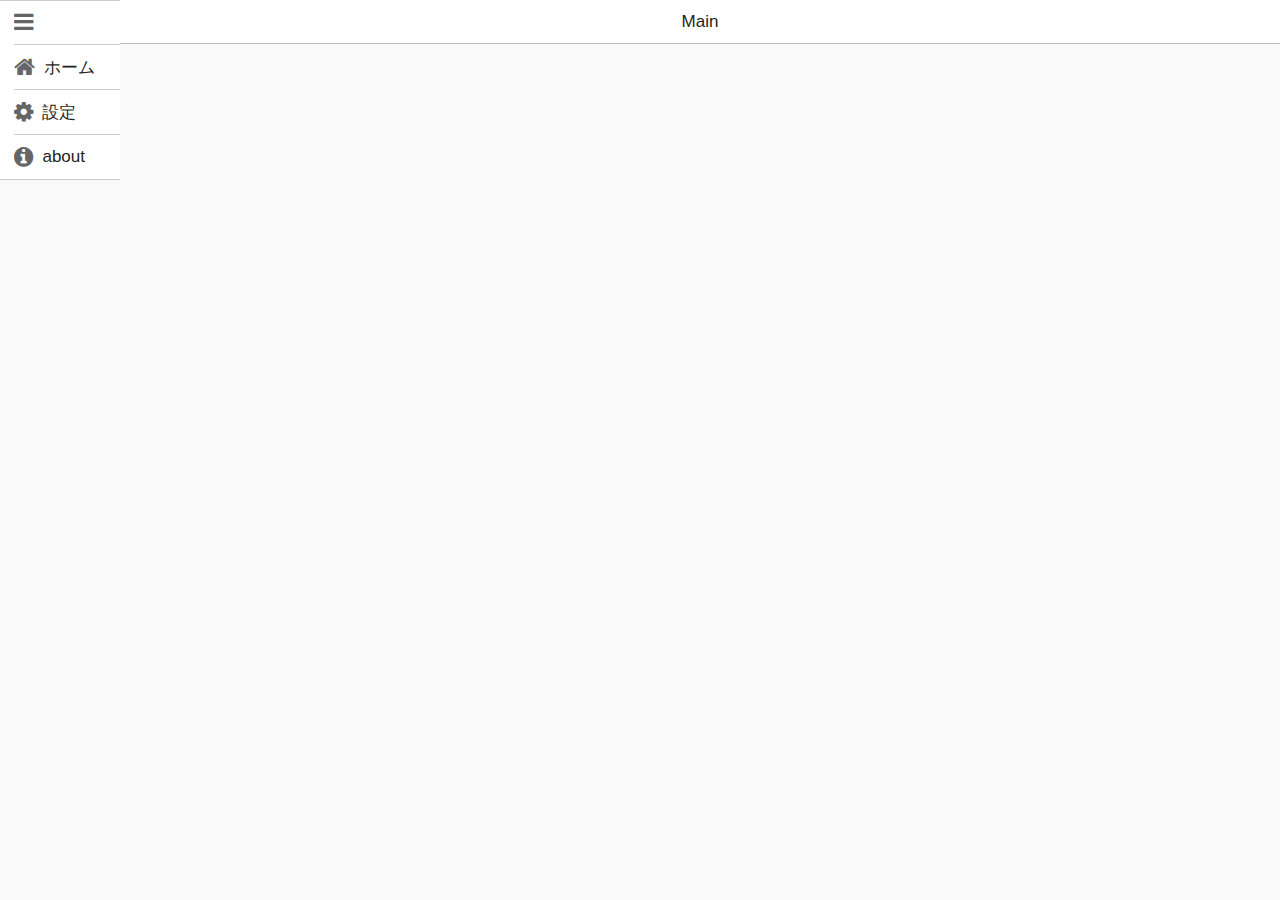
==== commit c5c727b5: "TEST SVG." ====
--- a/www/index.html
+++ b/www/index.html
@@ -14,34 +14,71 @@
     <link rel="stylesheet" href="lib/onsenui/css/onsen-css-components.css">
     <link rel="stylesheet" href="css/style.css">
 
+<!--
+<script src="svg/bonsai-0.4.1.min.js"></script>
+<script src="svg/svg.min.js"></script>
+<script src="svg/svg.draggable.min.js"></script>
+-->
+
+<!--
+
+<script src="svg/snap.svg-min.js"></script>
+<script>
+// First, let's create our drawing surface out of an existing SVG element
+// If you want to create a new surface just provide dimensions
+// like 
+var s = Snap(800, 600);
+//var s = Snap("#svg");
+// Let's create a big circle in the middle:
+var bigCircle = s.circle(150, 150, 100);
+// By default it is black, let's change its attributes
+bigCircle.attr({
+    fill: "#bada55",
+    stroke: "#000",
+    strokeWidth: 5
+});
+
+</script>
+
+-->
+
     <script>
         ons.bootstrap()
           .controller('AppController', function($scope) {
             $scope.load = function(page) {
-              $scope.mySplitterContent.load(page)
+              $scope.mySplitterContent.load(page);
             }
             $scope.open = function() {
               $scope.mySplitterSide.open();
             }
+            $scope.close = function() {
+              $scope.mySplitterSide.close();
+            }
           });
         ons.ready(function() {
             console.log("Onsen UI is ready!");
+
+
+
         });
     </script>
 </head>
 <body ng-controller="AppController as app">
   <ons-splitter>
-    <ons-splitter-side var="mySplitterSide" side="left" width="30%" collapse="(max-width:640px)">
+    <ons-splitter-side var="mySplitterSide" side="left" width="120px" collapse="(max-width:640px)">
       <ons-page>
         <ons-list>
+          <ons-list-item ng-click="close()" tappable>
+            <i class="fa fa-bars fa-lg" style="color: #666"></i> &nbsp;
+          </ons-list-item>
           <ons-list-item ng-click="load('home.html')" tappable>
-            Home
+            <i class="fa fa-home fa-lg" style="color: #666"></i> &nbsp; ホーム
           </ons-list-item>
           <ons-list-item ng-click="load('settings.html')" tappable>
-            Settings
+            <i class="fa fa-gear fa-lg" style="color: #666"></i> &nbsp; 設定
           </ons-list-item>
           <ons-list-item ng-click="load('about.html')" tappable>
-            About
+            <i class="fa fa-info-circle fa-lg" style="color: #666"></i> &nbsp; about
           </ons-list-item>
         </ons-list>
       </ons-page>
@@ -53,17 +90,14 @@
     <ons-page>
       <ons-toolbar>
         <div class="left">
-          <ons-toolbar-button ng-click="open()">
-            <ons-icon icon="md-menu"></ons-icon>
+          <ons-toolbar-button ng-click="open()" ng-if="mySplitterSide.mode == 'collapse'">
+            <i class="fa fa-bars fa-lg" style="color: #666"></i> &nbsp;
           </ons-toolbar-button>
         </div>
         <div class="center">
           Main
         </div>
       </ons-toolbar>
-      <p style="text-align: center; opacity: 0.6; padding-top: 20px;">
-        Swipe right to open the menu!
-      </p>
     </ons-page>
   </ons-template>
 
@@ -72,28 +106,19 @@
       <ons-toolbar>
         <div class="left">
           <ons-toolbar-button ng-click="open()">
-            <ons-icon icon="md-menu"></ons-icon>
+            <i class="fa fa-bars fa-lg" style="color: #666"></i>
           </ons-toolbar-button>
         </div>
         <div class="center">
           Settings
         </div>
       </ons-toolbar>
-    </ons-page>
-  </ons-template>
-
-  <ons-template id="about.html">
-    <ons-page>
-      <ons-toolbar>
-        <div class="left">
-          <ons-toolbar-button ng-click="open()">
-            <ons-icon icon="md-menu"></ons-icon>
-          </ons-toolbar-button>
-        </div>
-        <div class="center">
-          About
-        </div>
-      </ons-toolbar>
+      
+      test settings.
+      <div>
+<object type="image/svg+xml" data="svg/svgjs.svg" width="512" height="512"></object> 
+</div>
+    
     </ons-page>
   </ons-template>
 </body>
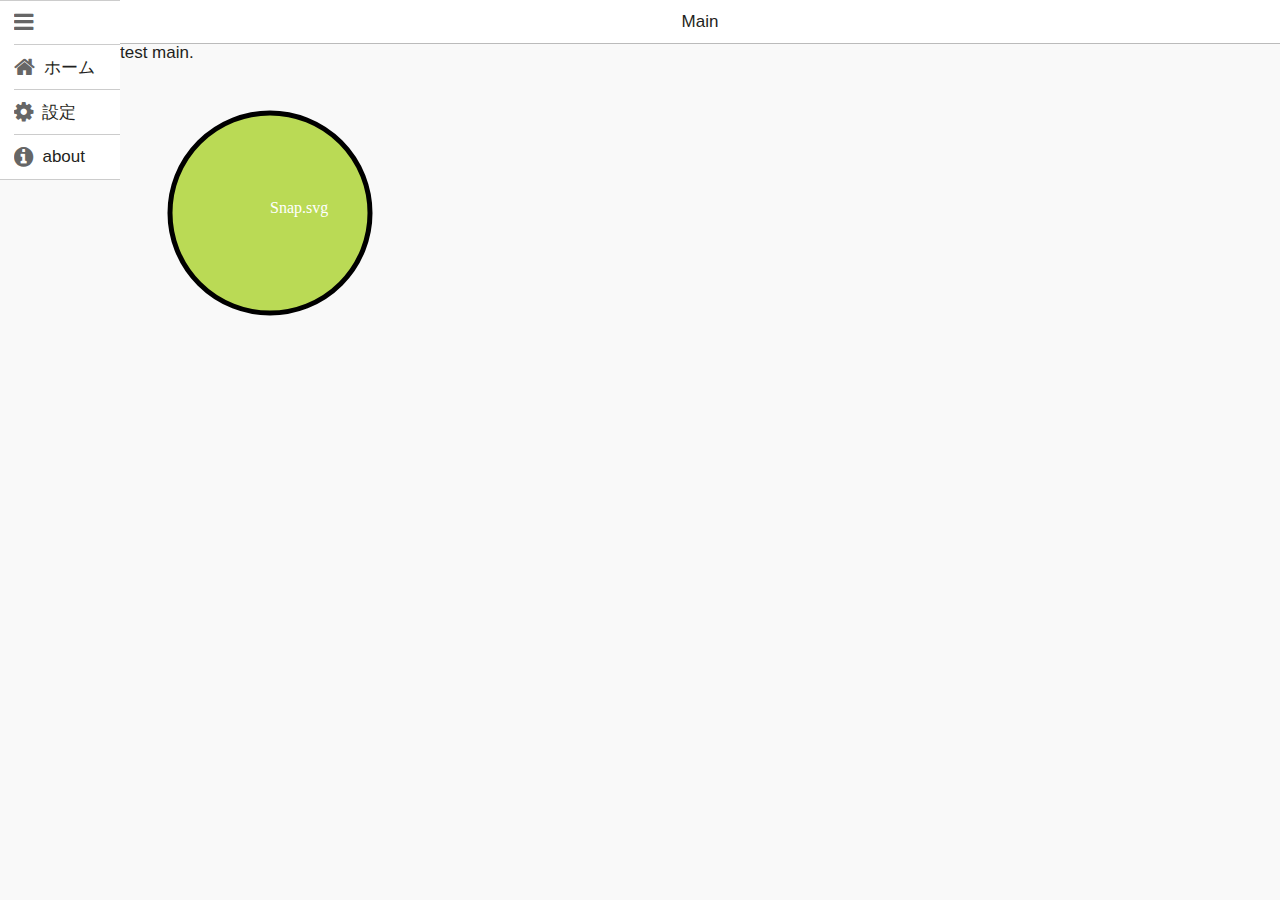
==== commit 099592cc: "SVG TEST2" ====
--- a/www/index.html
+++ b/www/index.html
@@ -98,7 +98,18 @@
           Main
         </div>
       </ons-toolbar>
-    </ons-page>
+
+test main.
+      <div>
+
+<object type="image/svg+xml" data="svg/snapsvg.svg" width="512" height="512"></object>
+
+<!--
+<object type="image/svg+xml" data="svg/bonsai.svg" width="512" height="512"></object> 
+-->
+</div>
+
+</ons-page>
   </ons-template>
 
   <ons-template id="settings.html">
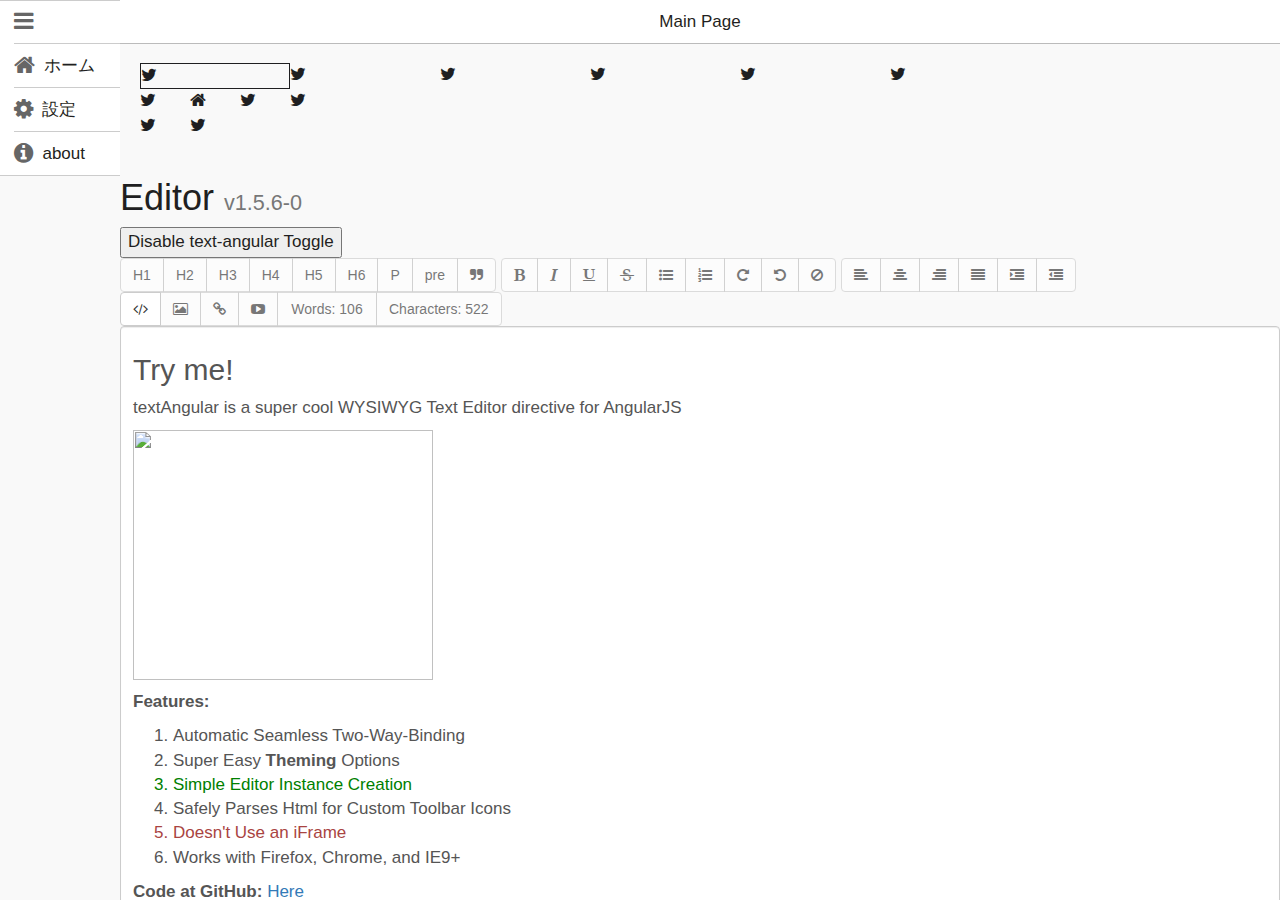
==== commit de80c6b3: "textAngular" ====
--- a/www/index.html
+++ b/www/index.html
@@ -4,64 +4,41 @@
     <meta charset="utf-8">
     <meta name="viewport" content="width=device-width, initial-scale=1, maximum-scale=1, user-scalable=no">
     <meta http-equiv="Content-Security-Policy" content="default-src * data:; style-src * 'unsafe-inline'; script-src * 'unsafe-inline' 'unsafe-eval'">
-    <script src="components/loader.js"></script>
+
+<script src="components/loader.js"></script>
+
     <script src="lib/angular/angular.min.js"></script>
     <script src="lib/onsenui/js/onsenui.min.js"></script>
     <script src="lib/onsenui/js/angular-onsenui.min.js"></script>
+    <script src="app.js"></script>
+
+      <script src='textAngular/textAngular-rangy.min.js'></script>
+    
+      <script src='textAngular/textAngular-sanitize.min.js'></script>
+    
+      <script src='textAngular/textAngular.min.js'></script>
 
     <link rel="stylesheet" href="components/loader.css">
-    <link rel="stylesheet" href="lib/onsenui/css/onsenui.css">
+<link rel="stylesheet" href="lib/onsenui/css/onsenui.css">
     <link rel="stylesheet" href="lib/onsenui/css/onsen-css-components.css">
     <link rel="stylesheet" href="css/style.css">
 
-<!--
-<script src="svg/bonsai-0.4.1.min.js"></script>
-<script src="svg/svg.min.js"></script>
-<script src="svg/svg.draggable.min.js"></script>
--->
+<link rel="stylesheet" href="https://maxcdn.bootstrapcdn.com/bootstrap/3.3.5/css/bootstrap.min.css">
+<link rel="stylesheet" href="lib/onsenui/css/font_awesome/css/font-awesome.css">
 
-<!--
-
-<script src="svg/snap.svg-min.js"></script>
-<script>
-// First, let's create our drawing surface out of an existing SVG element
-// If you want to create a new surface just provide dimensions
-// like 
-var s = Snap(800, 600);
-//var s = Snap("#svg");
-// Let's create a big circle in the middle:
-var bigCircle = s.circle(150, 150, 100);
-// By default it is black, let's change its attributes
-bigCircle.attr({
-    fill: "#bada55",
-    stroke: "#000",
-    strokeWidth: 5
-});
-
-</script>
-
--->
-
-    <script>
-        ons.bootstrap()
-          .controller('AppController', function($scope) {
-            $scope.load = function(page) {
-              $scope.mySplitterContent.load(page);
-            }
-            $scope.open = function() {
-              $scope.mySplitterSide.open();
-            }
-            $scope.close = function() {
-              $scope.mySplitterSide.close();
-            }
-          });
-        ons.ready(function() {
-            console.log("Onsen UI is ready!");
-
-
-
-        });
-    </script>
+    <style>
+    .ta-editor {
+        min-height: 300px;
+        height: auto;
+        overflow: auto;
+        font-family: inherit;
+        font-size: 100%;
+    }
+    h1 small {
+        font-size: 60%;
+    }
+    </style>
+    
 </head>
 <body ng-controller="AppController as app">
   <ons-splitter>
@@ -86,32 +63,6 @@
     <ons-splitter-content var="mySplitterContent" page="home.html"></ons-splitter-content>
   </ons-splitter>
 
-  <ons-template id="home.html">
-    <ons-page>
-      <ons-toolbar>
-        <div class="left">
-          <ons-toolbar-button ng-click="open()" ng-if="mySplitterSide.mode == 'collapse'">
-            <i class="fa fa-bars fa-lg" style="color: #666"></i> &nbsp;
-          </ons-toolbar-button>
-        </div>
-        <div class="center">
-          Main
-        </div>
-      </ons-toolbar>
-
-test main.
-      <div>
-
-<object type="image/svg+xml" data="svg/snapsvg.svg" width="512" height="512"></object>
-
-<!--
-<object type="image/svg+xml" data="svg/bonsai.svg" width="512" height="512"></object> 
--->
-</div>
-
-</ons-page>
-  </ons-template>
-
   <ons-template id="settings.html">
     <ons-page>
       <ons-toolbar>
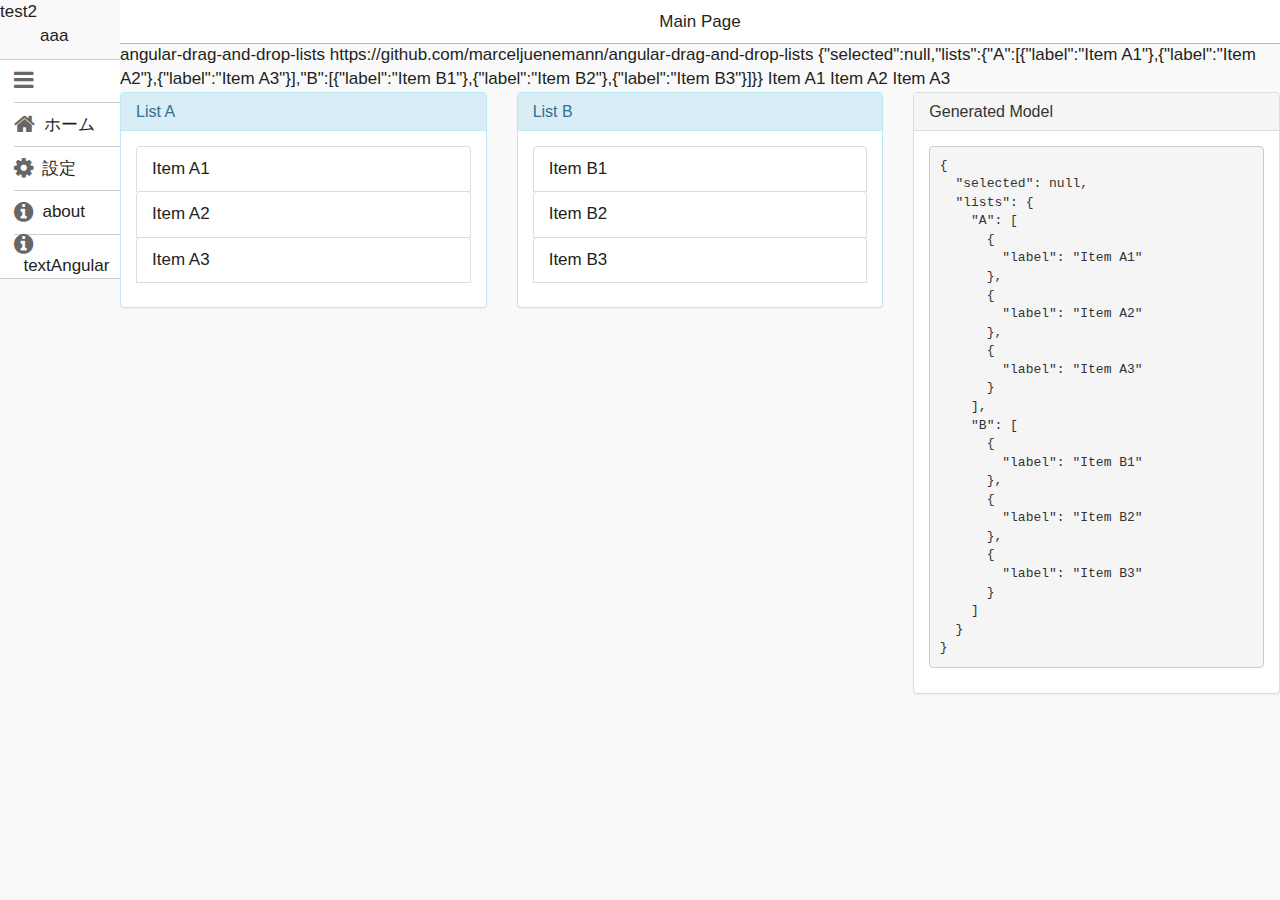
==== commit 404e1a49: "Test Drag and Drop." ====
--- a/www/index.html
+++ b/www/index.html
@@ -1,50 +1,82 @@
 <!DOCTYPE HTML>
-<html>
+<html ng-app="app">
 <head>
     <meta charset="utf-8">
     <meta name="viewport" content="width=device-width, initial-scale=1, maximum-scale=1, user-scalable=no">
     <meta http-equiv="Content-Security-Policy" content="default-src * data:; style-src * 'unsafe-inline'; script-src * 'unsafe-inline' 'unsafe-eval'">
 
-<script src="components/loader.js"></script>
+    <script src="components/loader.js"></script>
 
-    <script src="lib/angular/angular.min.js"></script>
+<!--
+  <script src='jquery/jquery.js'></script>
+  <script>
+    jQuery.event.props.push('dataTransfer');
+  </script>
+-->
+
+
+<script src="lib/angular/angular.min.js"></script>
     <script src="lib/onsenui/js/onsenui.min.js"></script>
     <script src="lib/onsenui/js/angular-onsenui.min.js"></script>
-    <script src="app.js"></script>
+<script src="angular-drag-and-drop-lists/angular-drag-and-drop-lists.js"></script>
 
-      <script src='textAngular/textAngular-rangy.min.js'></script>
+<!--
+-->
+
+<script src="app.js"></script>
+
+    <script src='textAngular/textAngular-rangy.min.js'></script>
+    <script src='textAngular/textAngular-sanitize.min.js'></script>
+    <script src='textAngular/textAngular.min.js'></script>
+
     
-      <script src='textAngular/textAngular-sanitize.min.js'></script>
-    
-      <script src='textAngular/textAngular.min.js'></script>
+<!--
+<script src="lvl-drag-drop/lvl-uuid.js"></script>
+<script src="lvl-drag-drop/lvl-drag-drop.js"></script>    
+<script src="angular-sortable-view/angular-sortable-view.js"></script>
+-->
 
-    <link rel="stylesheet" href="components/loader.css">
+
+
+<link rel="stylesheet" href="components/loader.css">
 <link rel="stylesheet" href="lib/onsenui/css/onsenui.css">
-    <link rel="stylesheet" href="lib/onsenui/css/onsen-css-components.css">
-    <link rel="stylesheet" href="css/style.css">
+<link rel="stylesheet" href="lib/onsenui/css/onsen-css-components.css">
+<link rel="stylesheet" href="css/style.css">
 
-<link rel="stylesheet" href="https://maxcdn.bootstrapcdn.com/bootstrap/3.3.5/css/bootstrap.min.css">
+<link rel="stylesheet" href="css/bootstrap.min.css">
 <link rel="stylesheet" href="lib/onsenui/css/font_awesome/css/font-awesome.css">
 
-    <style>
-    .ta-editor {
-        min-height: 300px;
-        height: auto;
-        overflow: auto;
-        font-family: inherit;
-        font-size: 100%;
-    }
-    h1 small {
-        font-size: 60%;
-    }
-    </style>
-    
+        
 </head>
 <body ng-controller="AppController as app">
+
+
   <ons-splitter>
     <ons-splitter-side var="mySplitterSide" side="left" width="120px" collapse="(max-width:640px)">
       <ons-page>
-        <ons-list>
+
+<div>
+test2
+<!-- The dnd-list directive allows to drop elements into it.
+     The dropped data will be added to the referenced list -->
+<ul dnd-list="list">aaa
+    <!-- The dnd-draggable directive makes an element draggable and will
+         transfer the object that was assigned to it. If an element was
+         dragged away, you have to remove it from the original list
+         yourself using the dnd-moved attribute -->
+    <li ng-repeat="item in models.list"
+        dnd-draggable="item"
+        dnd-moved="list.splice($index, 1)"
+        dnd-effect-allowed="move"
+        dnd-selected="models.selected = item"
+        ng-class="{'selected': models.selected === item}"
+        >
+        {{item.label}}
+    </li>
+</ul>
+</div>
+
+<ons-list>
           <ons-list-item ng-click="close()" tappable>
             <i class="fa fa-bars fa-lg" style="color: #666"></i> &nbsp;
           </ons-list-item>
@@ -57,10 +89,13 @@
           <ons-list-item ng-click="load('about.html')" tappable>
             <i class="fa fa-info-circle fa-lg" style="color: #666"></i> &nbsp; about
           </ons-list-item>
+          <ons-list-item ng-click="load('textAngular.html')" tappable>
+            <i class="fa fa-info-circle fa-lg" style="color: #666"></i> &nbsp; textAngular
+          </ons-list-item>
         </ons-list>
       </ons-page>
     </ons-splitter-side>
-    <ons-splitter-content var="mySplitterContent" page="home.html"></ons-splitter-content>
+    <ons-splitter-content var="mySplitterContent" page="angular-drag-and-drop-lists.html"></ons-splitter-content>
   </ons-splitter>
 
   <ons-template id="settings.html">
--- a/www/css/style.css
+++ b/www/css/style.css
@@ -1,2 +1,245 @@
-/**/
-
+    /**/
+    .ta-editor {
+        min-height: 300px;
+        height: auto;
+        overflow: auto;
+        font-family: inherit;
+        font-size: 100%;
+    }
+    h1 small {
+        font-size: 60%;
+    }
+    
+
+/****/
+
+/**
+ * For the correct positioning of the placeholder element, the dnd-list and
+ * it's children must have position: relative
+ */
+.simpleDemo ul[dnd-list],
+.simpleDemo ul[dnd-list] > li {
+    position: relative;
+}
+
+/**
+ * The dnd-list should always have a min-height,
+ * otherwise you can't drop to it once it's empty
+ */
+.simpleDemo ul[dnd-list] {
+    min-height: 42px;
+    padding-left: 0px;
+}
+
+/**
+ * The dndDraggingSource class will be applied to
+ * the source element of a drag operation. It makes
+ * sense to hide it to give the user the feeling
+ * that he's actually moving it.
+ */
+.simpleDemo ul[dnd-list] .dndDraggingSource {
+    display: none;
+}
+
+/**
+ * An element with .dndPlaceholder class will be
+ * added to the dnd-list while the user is dragging
+ * over it.
+ */
+.simpleDemo ul[dnd-list] .dndPlaceholder {
+    display: block;
+    background-color: #ddd;
+    min-height: 42px;
+}
+
+/**
+ * The dnd-lists's child elements currently MUST have
+ * position: relative. Otherwise we can not determine
+ * whether the mouse pointer is in the upper or lower
+ * half of the element we are dragging over. In other
+ * browsers we can use event.offsetY for this.
+ */
+.simpleDemo ul[dnd-list] li {
+    background-color: #fff;
+    border: 1px solid #ddd;
+    border-top-right-radius: 4px;
+    border-top-left-radius: 4px;
+    display: block;
+    padding: 10px 15px;
+    margin-bottom: -1px;
+}
+
+/**
+ * Show selected elements in green
+ */
+.simpleDemo ul[dnd-list] li.selected {
+    background-color: #dff0d8;
+    color: #3c763d;
+}
+
+/***
+
+
+
+/* 
+body{
+			height: 140%;
+		}
+		.container{
+			width: 100%;
+			height: 80%;
+		}
+		.left{
+			float: left;
+			height: 100%;
+			width: 50%;
+			padding: 30px;
+			box-sizing: border-box;
+			background-color: hsl(0, 20%, 50%);
+		}
+		.right{
+			float: left;
+			height: 100%;
+			width: 50%;
+			padding: 30px;
+			box-sizing: border-box;
+			background-color: hsl(120, 20%, 50%);
+		}
+		.repeater{
+			background-color: cyan;
+			height: 30px;
+			margin-bottom: 20px;
+		}
+		.repeater span{
+			background-color: white;
+		}
+
+		html{
+			min-height: 100%;
+		}
+		body{
+			padding: 20px 50px;
+			min-height: 100%;
+			-moz-box-sizing: border-box;
+			box-sizing: border-box;
+		}
+		h1{
+			margin-bottom: 50px;
+		}
+		.sortable-container{
+			max-height: 400px;
+			overflow: auto;
+			padding: 10px 50px;
+			background: hsl(60, 80%, 90%);
+		}
+		pre{
+			font-size: 12px;
+			tab-size: 4;
+			margin-left: 0 !important;
+		}
+		.well{
+			padding-top: 8px;
+			padding-bottom: 8px;
+			margin-bottom: 5px;
+		}
+		input[type="checkbox"]{
+			position: relative;
+			top: -2px;
+		}
+		.nav li{
+			cursor: pointer;
+		}
+		.color-white{
+			color: white;
+		}
+		.multi-sortable{
+			height: 400px;
+		}
+		.multi-sortable .sortable-container{
+			width: 46%;
+			margin: 0 2%;
+			float: left;
+			height: 100%;
+			padding: 10px 10px;
+		}
+		.multi-multi-sortable .sortable-container{
+			width: 22%;
+			margin: 0 1%;
+			float: left;
+			height: 100%;
+			padding: 10px 10px;
+			overflow-x: hidden;
+		}
+		.multi{
+			display: inline-block;
+			width: 90%;
+		}
+		.grid{
+			float: left;
+			width: 100px;
+			height: 100px;
+			margin-right: 5px;
+		}
+		.sortable-container.grid{
+			width: 100%;
+			height: 400px;
+		}
+		span[sv-handle]{
+			position: relative;
+			bottom: -35px;
+			-webkit-transform: translateX(-50%);
+			transform: translateX(-50%);
+			cursor: move;
+			padding: 5px 10px;
+			border-radius: 4px;
+			background-color: black;
+			color: white;
+			box-shadow: 0 0 3px gray inset;
+		}
+		.danger{
+			color: crimson;
+		}
+		.success{
+			color: hsl(120, 40%, 50%);
+		}
+		span.syntax{
+			color: white;
+			background: black;
+			box-shadow: 0 0 3px gray inset;
+			padding: 2px 10px;
+			border-radius: 4px;
+			font-size: 12px;
+			white-space: nowrap;
+		}
+		.list li{
+			margin-top: 10px;
+		}
+		.helper-left, .helper-right{
+			width: 200px;
+			height: 30px;
+			border-radius: 3px;
+			text-align: center;
+		}
+		.helper-left{
+			border: 1px solid crimson;
+			background-color: hsl(120, 100%, 90%);
+		}
+		.helper-right{
+			border: 1px solid teal;
+			background-color: hsl(0, 100%, 90%);
+		}
+		.placeholder-left, .placeholder-right{
+			width: 100%;
+			height: 38px;
+			text-align: center;
+			background: whitesmoke; 
+			border: 3px dashed gray; 
+			box-sizing: border-box;
+			display: table;
+			margin-bottom: 5px;
+			& > span{
+				display: table-cell;
+				vertical-align: middle;
+			}
+		}
+*/